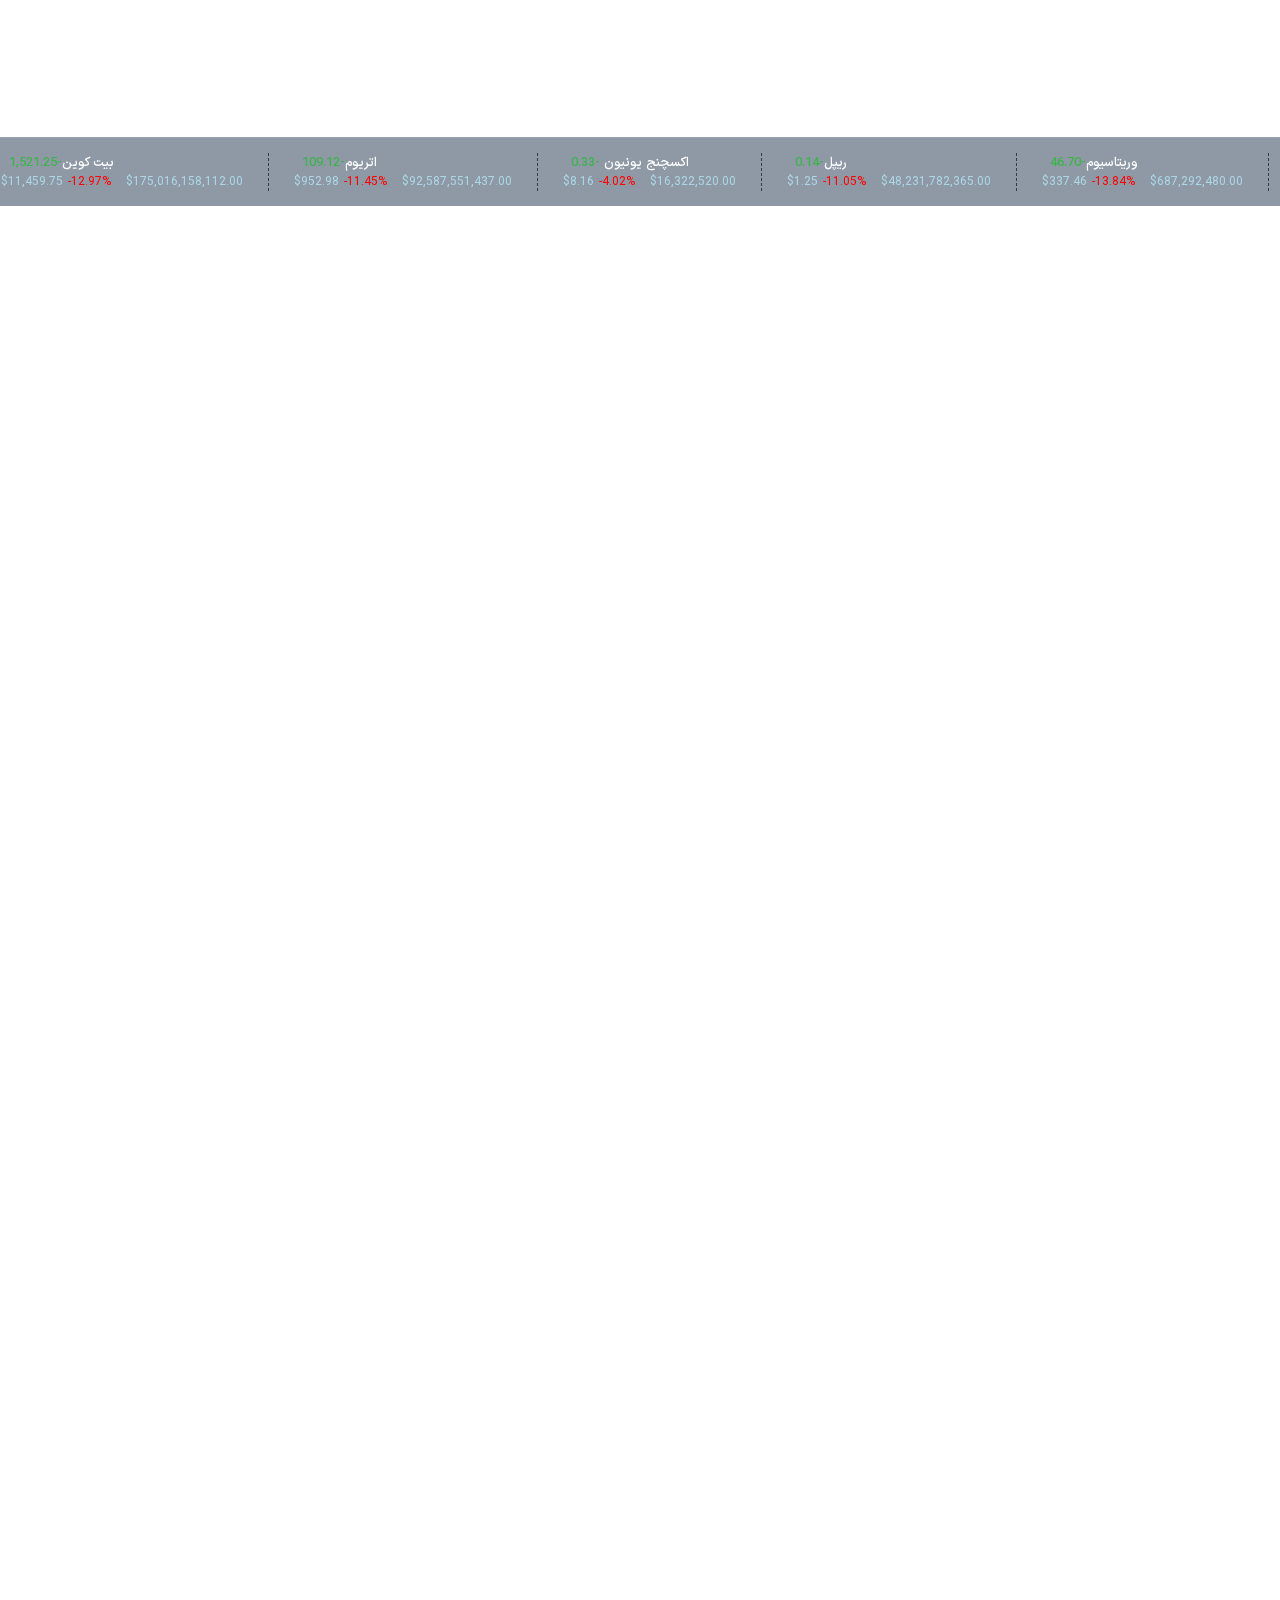
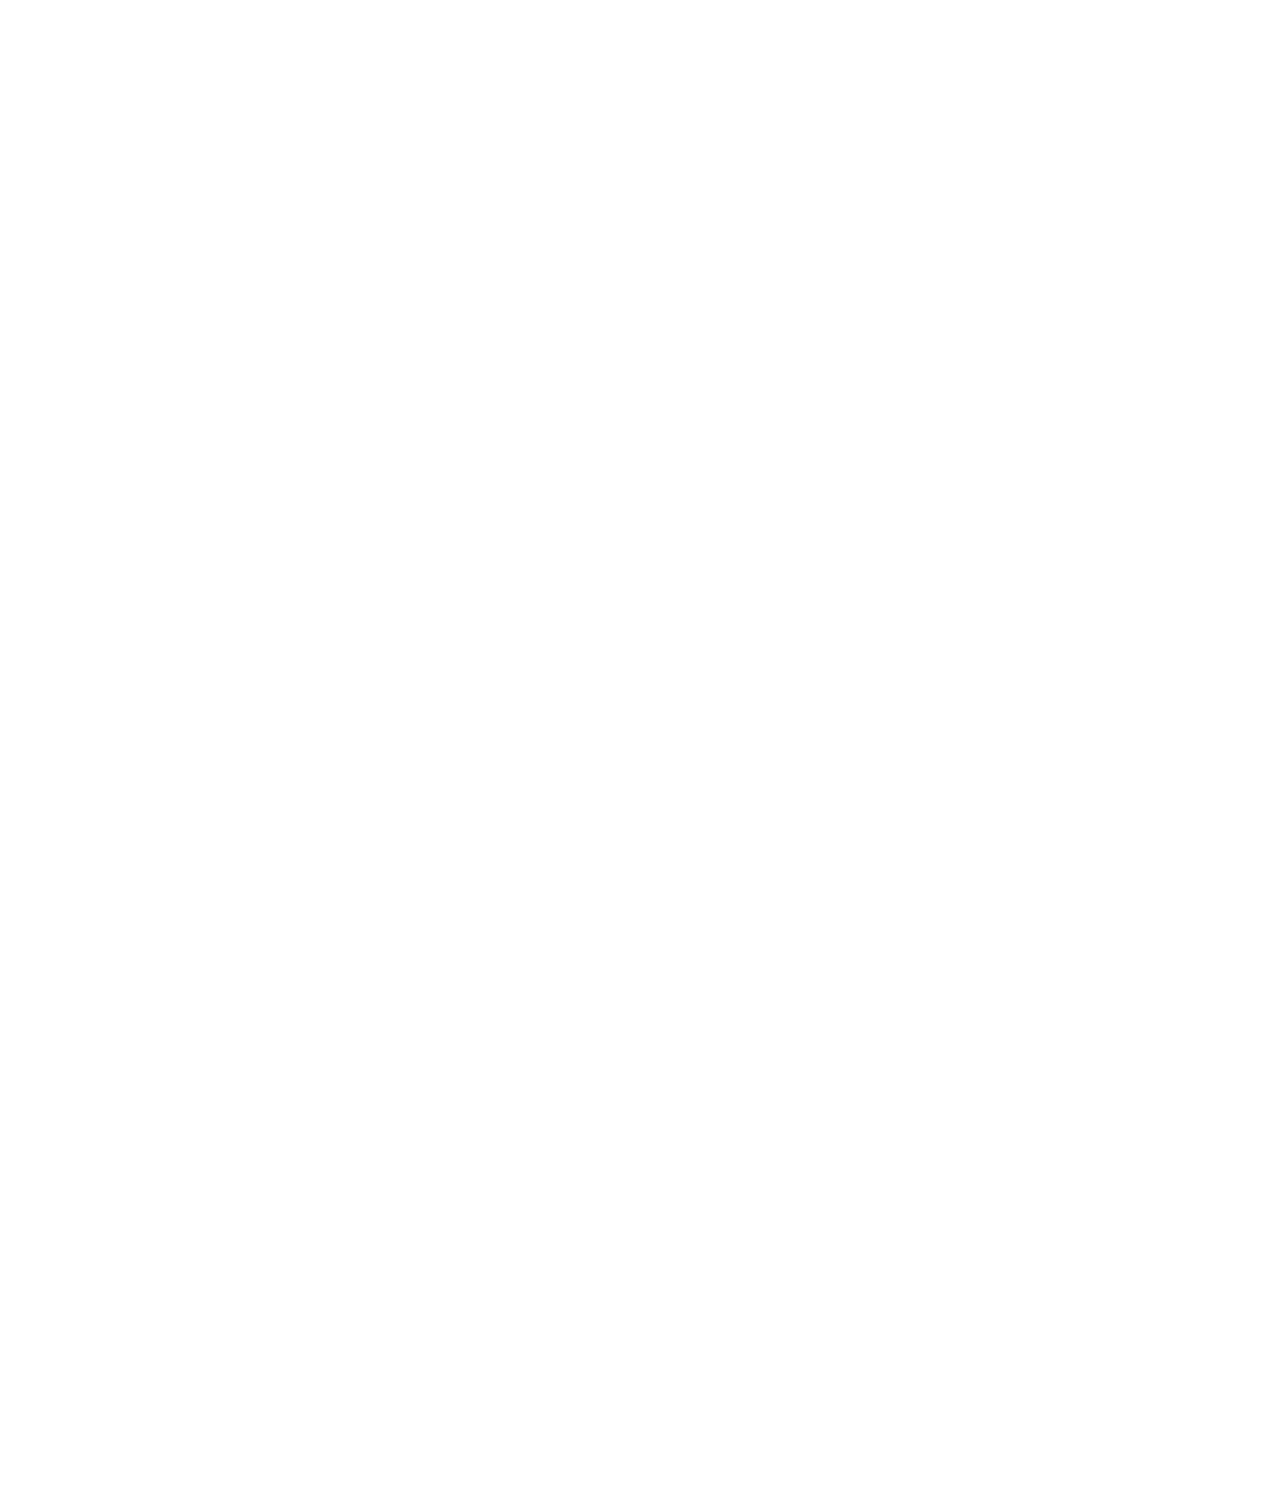
==== index.htm @ 8f0f2290 "new" ====
<!DOCTYPE html>
<html lang="en">

<head>
    <!-- Basic -->
    <meta charset="utf-8">
    <meta http-equiv="X-UA-Compatible" content="IE=edge">
    <!-- Mobile Metas -->
    <meta name="viewport" content="width=device-width, initial-scale=1">
    <meta name="viewport" content="initial-scale=1, maximum-scale=1">
    <!-- Site Metas -->
    <title>
        صرافی ویننس | خرید و فروش و سواپ رمز ارز
    </title>
    <meta name="keywords" content="">
    <meta name="description" content="">
    <meta name="author" content="">
    <!-- Site Icons -->
    <link rel="icon" href="static/landing-three/f4.png" type="image/gif"/>
    <!-- Bootstrap CSS -->
    <link rel="stylesheet" href="/static/landing-three/css/bootstrap.min.css"/>
    <!-- Site CSS -->
    <link rel="stylesheet" href="/static/landing-three/css/style.css"/>
    <!-- Responsive CSS -->
    <link rel="stylesheet" href="/static/landing-three/css/responsive.css"/>
    <!-- Colors CSS -->
    <link rel="stylesheet" href="/static/landing-three/css/colors.css"/>
    <!-- Custom CSS -->
    <link rel="stylesheet" href="/static/landing-two/css/custom.css"/>
    <!-- Counter CSS -->
    <link rel="stylesheet" href="/static/landing-two/css/jquery.countdown.css"/>
    <!-- Wow Animation CSS -->
    <link rel="stylesheet" href="/static/landing-two/css/animate.css"/>
    <!-- Market value slider CSS -->
    <link rel="stylesheet" type="text/css" href="/static/landing-two/css/carouselTicker.css" media="screen"/>

    <!--[if lt IE 9]>
    <script src="https://oss.maxcdn.com/libs/html5shiv/3.7.0/html5shiv.js"></script>
    <script src="https://oss.maxcdn.com/libs/respond.js/1.4.2/respond.min.js"></script>
    <![endif]-->
</head>
<body id="default_theme" class="home_page_1">
<body id="default_theme" class="home_page_1">
<!-- loader -->
<div class="bg_load">
    <img class="loader_animation" src="/static/landing-three/loaders/Loader_img.png" alt="#"/>
</div>
<!-- end loader -->
<!-- header -->
<header id="default_header" class="header_style_1">
    <div class="header_top">
        <div class="container">
            <div class="row">
                <div class="col-md-8 col-sm-8 col-xs-12">
                    <div class="full">
                        <ul class="pull-right header_top_menu cutomer_ser">
                            <li><a href="#"><i class="fa fa-life-ring" aria-hidden="true"></i> پشتیبانی مشتریان</a></li>
                            </li>
                        </ul>
                    </div>
                </div>
                <div class="col-md-4 col-sm-4 col-xs-12">
                    <div class="full">
                         <ul class="pull-left header_top_menu user_login">
                            <li><a href="/login/"><i class="fa fa-sign-in"></i> ورود</a></li>
                            <li><a href="/register/"><i class="fa fa-lock"></i> عضویت</a></li>
                        </ul>
                    </div>
                </div>
            </div>
        </div>
    </div>
    <div class="container">
        <div class="row">
            <div class="full">
                <div class="col-md-2 col-sm-3 col-xs-12">
                    <!-- logo -->
                    <div class="logo">
                        <a href="index.html"><img class="img-responsive" src="/static/landing-three/logos/logo_2.png" alt="logo"/></a>
                    </div>
                    <!-- end logo -->
                </div>
                <div class="col-md-7 col-sm-9 col-xs-12">
                    <!-- menu -->
                    <div class="main_menu">
                        <div id="cssmenu" class="dark_menu">
                            <ul>
                                <li>
                                    <a href="index.html">خانه</a>

                                <li>
                                    <a href="#">درباره ما</a>

                                </li>
                                <li>
                                    <a href="#">قوانین و مقررات</a>

                                </li>
                                <li>
                                    <a href="#footer">تماس با ما</a>

                                </li>

                            </ul>
                        </div>
                    </div>
                    <!-- end menu -->
                </div>
                <div class="col-md-3 hidden-sm col-xs-12">
                    <!-- right header section -->
                    <ul class="social-links">
                        <li><a href="#"><i class="fa fa-facebook"></i></a></li>
                        <li><a href="#"><i class="fa fa-twitter"></i></a></li>
                        <li><a href="#"><i class="fa fa-google-plus"></i></a></li>
                        <li><a href="#"><i class="fa fa-youtube"></i></a></li>
                        <li><a href="#"><i class="fa fa-instagram"></i></a></li>
                    </ul>
                    <div class="search_bar">
                        <button type="button" class="search_btn" data-toggle="modal" data-target="#search_form"><i
                                class="fa fa-search" aria-hidden="true"></i></button>
                    </div>
                    <!-- end right header section -->
                </div>
            </div>
        </div>
    </div>
</header>
<!-- end header -->
<!-- market value slider -->
<section id="main-content" class="">
    <div id="demos">
        <h2 style="display:none;">heading</h2>
        <div id="carouselTicker" class="carouselTicker">
            <ul class="carouselTicker__list">
                <li class="carouselTicker__item">
                    <div class="coin_info">
                        <div class="inner">
                            <div class="coin_name">
                                بیت کوین<span class="update_change_minus">-1,521.25</span>
                            </div>
                            <div class="coin_price">
                                $11,459.75<span class="scsl__change_minus">-12.97%</span>
                            </div>
                            <div class="coin_time">
                                $175,016,158,112.00
                            </div>
                        </div>
                    </div>
                </li>
                <li class="carouselTicker__item">
                    <div class="coin_info">
                        <div class="inner">
                            <div class="coin_name">
                                اتریوم<span class="update_change_minus">-109.12</span>
                            </div>
                            <div class="coin_price">
                                $952.98<span class="scsl__change_minus">-11.45%</span>
                            </div>
                            <div class="coin_time">
                                $92,587,551,437.00
                            </div>
                        </div>
                    </div>
                </li>
                <li class="carouselTicker__item">
                    <div class="coin_info">
                        <div class="inner">
                            <div class="coin_name">
                                اکسچنج یونیون <span class="update_change_minus">-0.33</span>
                            </div>
                            <div class="coin_price">
                                $8.16<span class="scsl__change_minus">-4.02%</span>
                            </div>
                            <div class="coin_time">
                                $16,322,520.00
                            </div>
                        </div>
                    </div>
                </li>
                <li class="carouselTicker__item">
                    <div class="coin_info">
                        <div class="inner">
                            <div class="coin_name">
                                ریپل<span class="update_change_minus">-0.14</span>
                            </div>
                            <div class="coin_price">
                                $1.25<span class="scsl__change_minus">-11.05%</span>
                            </div>
                            <div class="coin_time">
                                $48,231,782,365.00
                            </div>
                        </div>
                    </div>
                </li>
                <li class="carouselTicker__item">
                    <div class="coin_info">
                        <div class="inner">
                            <div class="coin_name">
                                وریتاسیوم<span class="update_change_minus">-46.70</span>
                            </div>
                            <div class="coin_price">
                                $337.46<span class="scsl__change_minus">-13.84%</span>
                            </div>
                            <div class="coin_time">
                                $687,292,480.00
                            </div>
                        </div>
                    </div>
                </li>
                <li class="carouselTicker__item">
                    <div class="coin_info">
                        <div class="inner">
                            <div class="coin_name">
                                دیجیتال کوین<span class="update_change_minus">-0.01</span>
                            </div>
                            <div class="coin_price">
                                $0.07<span class="scsl__change_minus">-14.89%</span>
                            </div>
                            <div class="coin_time">
                                $1,986,979.00
                            </div>
                        </div>
                    </div>
                </li>
                <li class="carouselTicker__item">
                    <div class="coin_info">
                        <div class="inner">
                            <div class="coin_name">
                                بیت کوین<span class="update_change_minus">-1,521.25</span>
                            </div>
                            <div class="coin_price">
                                $11,459.75<span class="scsl__change_minus">-12.97%</span>
                            </div>
                            <div class="coin_time">
                                $175,016,158,112.00
                            </div>
                        </div>
                    </div>
                </li>
                <li class="carouselTicker__item">
                    <div class="coin_info">
                        <div class="inner">
                            <div class="coin_name">
                                اتریوم<span class="update_change_minus">-109.12</span>
                            </div>
                            <div class="coin_price">
                                $952.98<span class="scsl__change_minus">-11.45%</span>
                            </div>
                            <div class="coin_time">
                                $92,587,551,437.00
                            </div>
                        </div>
                    </div>
                </li>
                <li class="carouselTicker__item">
                    <div class="coin_info">
                        <div class="inner">
                            <div class="coin_name">
                                اکسچنج یونیون <span class="update_change_minus">-0.33</span>
                            </div>
                            <div class="coin_price">
                                $8.16<span class="scsl__change_minus">-4.02%</span>
                            </div>
                            <div class="coin_time">
                                $16,322,520.00
                            </div>
                        </div>
                    </div>
                </li>
                <li class="carouselTicker__item">
                    <div class="coin_info">
                        <div class="inner">
                            <div class="coin_name">
                                ریپل<span class="update_change_minus">-0.14</span>
                            </div>
                            <div class="coin_price">
                                $1.25<span class="scsl__change_minus">-11.05%</span>
                            </div>
                            <div class="coin_time">
                                $48,231,782,365.00
                            </div>
                        </div>
                    </div>
                </li>
                <li class="carouselTicker__item">
                    <div class="coin_info">
                        <div class="inner">
                            <div class="coin_name">
                                وریتاسیوم<span class="update_change_minus">-46.70</span>
                            </div>
                            <div class="coin_price">
                                $337.46<span class="scsl__change_minus">-13.84%</span>
                            </div>
                            <div class="coin_time">
                                $687,292,480.00
                            </div>
                        </div>
                    </div>
                </li>
                <li class="carouselTicker__item">
                    <div class="coin_info">
                        <div class="inner">
                            <div class="coin_name">
                                دیجیتال کوین<span class="update_change_minus">-0.01</span>
                            </div>
                            <div class="coin_price">
                                $0.07<span class="scsl__change_minus">-14.89%</span>
                            </div>
                            <div class="coin_time">
                                $1,986,979.00
                            </div>
                        </div>
                    </div>
                </li>
            </ul>
        </div>
    </div>
</section>
<!-- market value slider end -->
<!-- full slider parallax section -->
<section id="full_slider" class="full_slider_inner padding_0">
    <div class="main_slider">
        <div id="bootstrap-touch-slider" class="carousel bs-slider slide  control-round indicators-line"
             data-ride="carousel" data-pause="hover" data-interval="5000">
            <!-- Wrapper For Slides -->
            <div class="carousel-inner" role="listbox">
                <!-- first Slide -->
                <div class="item active">
                    <!-- Slide Background -->
                    <img src="/static/landing-three/slider_img1.png" alt="Bootstrap Touch Slider" class="slide-image"/>
                    <div class="container">
                        <div class="row">
                            <!-- Slide Text Layer -->
                            <div class="slide-text slide_style_left white_fonts">
                                <h2 data-animation="animated"><span style="font-weight: 800;">صرافی <span style="color: #0e6937;">ویننس</span></span><span> <br>بستری امن و مطمئن<br>برای سرمایه گذاری</span> </h2>
                                <a href="#" class="btn btn-default active" style="font-weight: normal;">شروع کن</a>
                                <a href="#" class="btn btn-default" style="font-weight: normal;">حساب رایگان</a>
                            </div>
                        </div>
                    </div>
                </div>
                <!-- end of Slide -->

            </div>
            <!-- End of Wrapper For Slides -->

    </div>
</section>
<!-- end full slider parallax section -->

<!-- section -->
<section class="layout_padding">
    <div class="container">
        <div class="row">
            <div class="col-md-12 col-sm-12 col-xs-12">
                <div class="full">
                    <div class="heading_main">
                        <h2><span>مشاهده لحظه ای قیمت</span></h2>

                    </div>
                </div>
            </div>
        </div>
        <div class="row">
            <div class="col-md-3 col-sm-6 col-xs-12">
                <div class="full">
                    <div class="rate_box" style="background: #3BB54A;">
                        <div class="inner_rate_box">
                            <div class="coin__sort_name_rates">ETH</div>
                            <div class="coin_name_rates">اتریوم</div>
                            <div class="vcw_full_lenth">
                                <div class="vcw_price">
                                    <div class="curry_pr">دلار آمریکا</div>
                                    <div class="value_pr">1.135</div>
                                </div>
                                <div class="vcw_price">
                                    <div class="curry_pr">یورو</div>
                                    <div class="value_pr">2.316</div>
                                </div>
                                <div class="vcw_price">
                                    <div class="curry_pr">پوند</div>
                                    <div class="value_pr">2.036</div>
                                </div>
                            </div>
                            <div class="vcw_full_lenth final_pric">
                                <div class="vcw_price">
                                    <div class="curry_pr pert">2.2%</div>
                                    <div class="value_pr"><i class="fa fa-arrow-circle-o-down"></i> -2.36</div>
                                </div>
                                <div class="vcw_price">
                                    <div class="curry_pr">20%</div>
                                    <div class="value_pr"><i class="fa fa-arrow-circle-o-up"></i> +1.36</div>
                                </div>
                                <div class="vcw_price">
                                    <div class="curry_pr">1.20%</div>
                                    <div class="value_pr"><i class="fa fa-arrow-circle-o-down"></i> -0.89</div>
                                </div>
                            </div>
                        </div>
                    </div>
                </div>
            </div>
            <div class="col-md-3 col-sm-6 col-xs-12">
                <div class="full">
                    <div class="rate_box" style="background: #27415a;">
                        <div class="inner_rate_box">
                            <div class="coin__sort_name_rates">LTC</div>
                            <div class="coin_name_rates">لایت کوین</div>
                            <div class="vcw_full_lenth">
                                <div class="vcw_price">
                                    <div class="curry_pr">دلار آمریکا</div>
                                    <div class="value_pr">1.135</div>
                                </div>
                                <div class="vcw_price">
                                    <div class="curry_pr">یورو</div>
                                    <div class="value_pr">2.316</div>
                                </div>
                                <div class="vcw_price">
                                    <div class="curry_pr">پوند</div>
                                    <div class="value_pr">2.036</div>
                                </div>
                            </div>
                            <div class="vcw_full_lenth final_pric">
                                <div class="vcw_price">
                                    <div class="curry_pr pert">2.2%</div>
                                    <div class="value_pr"><i class="fa fa-arrow-circle-o-down"></i> -2.36</div>
                                </div>
                                <div class="vcw_price">
                                    <div class="curry_pr">20%</div>
                                    <div class="value_pr"><i class="fa fa-arrow-circle-o-up"></i> +1.36</div>
                                </div>
                                <div class="vcw_price">
                                    <div class="curry_pr">1.20%</div>
                                    <div class="value_pr"><i class="fa fa-arrow-circle-o-down"></i> -0.89</div>
                                </div>
                            </div>
                        </div>
                    </div>
                </div>
            </div>
            <div class="col-md-3 col-sm-6 col-xs-12">
                <div class="full">
                    <div class="rate_box" style="background: #27415a;">
                        <div class="inner_rate_box">
                            <div class="coin__sort_name_rates">BTC</div>
                            <div class="coin_name_rates">بیت کوین</div>
                            <div class="vcw_full_lenth">
                                <div class="vcw_price">
                                    <div class="curry_pr">دلار آمریکا</div>
                                    <div class="value_pr">1.135</div>
                                </div>
                                <div class="vcw_price">
                                    <div class="curry_pr">یورو</div>
                                    <div class="value_pr">2.316</div>
                                </div>
                                <div class="vcw_price">
                                    <div class="curry_pr">پوند</div>
                                    <div class="value_pr">2.036</div>
                                </div>
                            </div>
                            <div class="vcw_full_lenth final_pric">
                                <div class="vcw_price">
                                    <div class="curry_pr pert">2.2%</div>
                                    <div class="value_pr"><i class="fa fa-arrow-circle-o-down"></i> -2.36</div>
                                </div>
                                <div class="vcw_price">
                                    <div class="curry_pr">20%</div>
                                    <div class="value_pr"><i class="fa fa-arrow-circle-o-up"></i> +1.36</div>
                                </div>
                                <div class="vcw_price">
                                    <div class="curry_pr">1.20%</div>
                                    <div class="value_pr"><i class="fa fa-arrow-circle-o-down"></i> -0.89</div>
                                </div>
                            </div>
                        </div>
                    </div>
                </div>
            </div>
            <div class="col-md-3 col-sm-6 col-xs-12">
                <div class="full">
                    <div class="rate_box" style="background:#3BB54A">
                        <div class="inner_rate_box">
                            <div class="coin__sort_name_rates">XRP</div>
                            <div class="coin_name_rates">ریپل</div>
                            <div class="vcw_full_lenth">
                                <div class="vcw_price">
                                    <div class="curry_pr">دلار آمریکا</div>
                                    <div class="value_pr">1.135</div>
                                </div>
                                <div class="vcw_price">
                                    <div class="curry_pr">یورو</div>
                                    <div class="value_pr">2.316</div>
                                </div>
                                <div class="vcw_price">
                                    <div class="curry_pr">پوند</div>
                                    <div class="value_pr">2.036</div>
                                </div>
                            </div>
                            <div class="vcw_full_lenth final_pric">
                                <div class="vcw_price">
                                    <div class="curry_pr pert">2.2%</div>
                                    <div class="value_pr"><i class="fa fa-arrow-circle-o-down"></i> -2.36</div>
                                </div>
                                <div class="vcw_price">
                                    <div class="curry_pr">20%</div>
                                    <div class="value_pr"><i class="fa fa-arrow-circle-o-up"></i> +1.36</div>
                                </div>
                                <div class="vcw_price">
                                    <div class="curry_pr">1.20%</div>
                                    <div class="value_pr"><i class="fa fa-arrow-circle-o-down"></i> -0.89</div>
                                </div>
                            </div>
                        </div>
                    </div>
                </div>
            </div>
        </div>
        <div class="row">
            <div class="col-md-12 col-sm-12 col-xs-12">
                <div class="full table-responsive">
                    <table class="table table-striped">
                        <thead>
                        <tr>
                            <th>نماد</th>
                            <th>نام</th>
                            <th>دلار آمریکا</th>
                            <th>خرید از ما</th>
                            <th>فروش به ما</th>
                            <th></th>
                        </tr>
                        </thead>
                        <tbody>
                        
                            
                        
                            
                                <tr>
                                    <td>TRX</td>
                                    <td>ترون</td>
                                    <td>$ 0.08886</td>
                                    <td>2,461</td>
                                    <td>2,461</td>
                                    <td>
                                        <a href="/app/?source=13" class="btn btn-default active">تبدیل</a>
                                    </td>
                                </tr>

                            
                        
                            
                                <tr>
                                    <td>DOGE</td>
                                    <td>دوج کوین</td>
                                    <td>$ 0.2822</td>
                                    <td>7,817</td>
                                    <td>7,817</td>
                                    <td>
                                        <a href="/app/?source=10" class="btn btn-default active">تبدیل</a>
                                    </td>
                                </tr>

                            
                        
                            
                                <tr>
                                    <td>USDT</td>
                                    <td>تتر اتریوم</td>
                                    <td>$ 1.0</td>
                                    <td>27,700</td>
                                    <td>27,700</td>
                                    <td>
                                        <a href="/app/?source=11" class="btn btn-default active">تبدیل</a>
                                    </td>
                                </tr>

                            
                        
                            
                                <tr>
                                    <td>USDT</td>
                                    <td>تتر ترون</td>
                                    <td>$ 1.0</td>
                                    <td>27,700</td>
                                    <td>27,700</td>
                                    <td>
                                        <a href="/app/?source=14" class="btn btn-default active">تبدیل</a>
                                    </td>
                                </tr>

                            
                        
                            
                                <tr>
                                    <td>BTC</td>
                                    <td>بیت کوین</td>
                                    <td>$ 48842.33</td>
                                    <td>1,352,932,541</td>
                                    <td>1,352,932,541</td>
                                    <td>
                                        <a href="/app/?source=9" class="btn btn-default active">تبدیل</a>
                                    </td>
                                </tr>

                            
                        
                        </tbody>
                    </table>
                </div>
            </div>
        </div>
    </div>
</section>
<!-- end section -->
<!-- section -->
<section class="layout_padding dark_bg white_fonts">
    <div class="container">
        <div class="row">
            <div class="col-md-12 col-sm-12 col-xs-12">
                <div class="full">
                    <div class="heading_main">
                        <h2><span>چرا باید ویننس را انتخاب کنیم؟</span></h2>
                        <p>اینجا فرصت ارزشمند سرمایه گذاری سودمند را در اختیارتان قرار می دهیم.<br>ما بستری فراهم نموده ایم تا با ارائه بهترین خدمات معاملاتی، آسودگی خیال و لبخند رضایت از سرمایه گذاری را به شما هدیه دهیم. </p>
                    </div>
                </div>
            </div>
        </div>
        <div class="row" style="margin-top:20px;">
            <div class="col-md-4 col-sm-4 col-xs-12" style="    float: left;">
                <div class="full">
                    <div class="cryto_feature">
                        <ul>
                            <li>
                                <div class="pull-left"><img src="/static/landing-three/f2.png" alt="#"/></div>
                                <div>
                                    <h3>معامله سریع</h3>
                                    <p>کاربری ساده و انجام معاملات درسریع ترین زمان ممکن</p>
                                </div>
                            </li>
                            <li>
                                <div class="pull-left"><img src="/static/landing-three/f3.png" alt="#"/></div>
                                <div>
                                    <h3>تضمین امنیت</h3>
                                    <p>به کارگیری برترین و بروزترین استانداردهای امنیتی در انجام معاملات</p>
                                </div>
                            </li>
                            <li>
                                <div class="pull-left"><img src="/static/landing-three/f4.png" alt="#"/></div>
                                <div>
                                    <h3>کمترین کارمزد</h3>
                                    <p>حمایت ویژه از کاربران در هنگام معاملات و دریافت کمترین کارمزد</p>
                                </div>
                            </li>
                        </ul>
                    </div>
                </div>
            </div>
            <div class="col-md-4 col-sm-4 col-xs-12" style="    float: left;">
                <div class="full digital_earth">
                <div class="earth"></div>
                </div>
            </div>
            <div class="col-md-4 col-sm-4 col-xs-12" style="     float: left;">
                <div class="full">
                    <div class="cryto_feature right_text">
                        <ul>
                            <li>
                                <div>
                                    <h3>مشاوره رایگان</h3>
                                    <p>پاسخ گویی سریع به سوالات شما و رفع مشکلات احتمالی</p>
                                </div>
                                <div class="pull-right"><img src="/static/landing-three/f5.png" alt="#"/></div>
                            </li>
                            <li>
                                <div>
                                    <h3>پشتیبانی 24 ساعته</h3>
                                    <p>حامی و همراه شما در تمام مراحل خرید و فروش ارزهای دیجیتال</p>
                                </div>
                                <div class="pull-right"><img src="/static/landing-three/f6.png" alt="#"/></div>
                            </li>
                            <li>
                                <div>
                                    <h3>رابط کاربری مناسب</h3>
                                    <p>دارای رابط کاربری مناسب و حرفه ای جهت سهولت انجام معاملات</p>
                                </div>
                                <div class="pull-right"><img src="/static/landing-three/f1.png" alt="#"/></div>
                            </li>
                        </ul>
                    </div>
                </div>
            </div>
        </div>
    </div>
</section>
<!-- end section -->
<footer id="footer" class="footer_main">
    <div class="container">
        <div class="row">
            <div class="col-md-3 col-sm-6 col-xs-12">
                <div class="footer_logo">
                    <img src="/static/landing-three/logos/logo_2.png" alt="#"/>
                </div>
                <p class="footer_desc">با سرمایه گذاری در ارز دیجیتال و با استفاده از فناوری بلاک چین تجارت و کسب و کار
                    خود را بهینه کنید.</p>
            </div>
            <div class="col-md-3 col-sm-6 col-xs-12">
                <div class="main-heading right_text">
                    <h2>دسترسی سریع</h2>
                </div>
                <ul class="footer-menu" style="width:50%;">
                    <li><a href="#"><i class="fa fa-angle-left"></i> خانه</a></li>
                    <li><a href="#"><i class="fa fa-angle-left"></i> درباره ما</a></li>
                    <li><a href="#"><i class="fa fa-angle-left"></i> خدمات</a></li>
                    <li><a href="#"><i class="fa fa-angle-left"></i> حامیان</a></li>
                </ul>
                <ul class="footer-menu" style="width:50%;">
                    <li><a href="#"><i class="fa fa-angle-left"></i> تاریخچه</a></li>
                    <li><a href="#"><i class="fa fa-angle-left"></i> رویکرد</a></li>
                    <li><a href="#"><i class="fa fa-angle-left"></i> گواهی نامه</a></li>
                    <li><a href="#"><i class="fa fa-angle-left"></i> اعضا تیم</a></li>
                </ul>
            </div>
            <div class="col-md-3 col-sm-6 col-xs-12">
                <div class="main-heading right_text">
                    <h2>تماس با ما</h2>
                </div>
                <p>خیابان ایران مهر، انتهای ابوذر 7<br>ایران,گرگان<br><span style="font-size:18px;"><a href="tel:01732133421">01732133421</a></span><br><a
                        href="emailto:info@winance.org">info@winance.org</a></p>
            </div>
            <div class="col-md-3 col-sm-6 col-xs-12">
                <div class="main-heading right_text">
                    <h2>ثبت نام در خبرنامه</h2>
                </div>
                <p style="font-size: 17px;line-height: 24px;margin: 0;letter-spacing: 0px;">دریافت آخرین بروزرسانی ها،
                    خبرها و تخفیف ها</p>
                <div class="footer_mail-section" style="width: 90%;">
                    <form>
                        <fieldset>
                            <div class="field">
                                <input placeholder="ایمیل خود را وارد نمایید ..." type="text">
                                <button class="button_custom"><i class="fa fa-envelope" aria-hidden="true"></i></button>
                            </div>
                        </fieldset>
                    </form>
                </div>
                <ul class="social_icons">
                    <li class="social-icon fb"><a href="#"><i class="fa fa-facebook" aria-hidden="true"></i></a></li>
                    <li class="social-icon tw"><a href="#"><i class="fa fa-twitter" aria-hidden="true"></i></a></li>
                    <li class="social-icon gp"><a href="#"><i class="fa fa-google-plus" aria-hidden="true"></i></a></li>
                </ul>
            </div>
        </div>
    </div>
</footer>
<div class="footer-bottom">
    <div class="container">
        <div class="row">
            <div class="col-md-12 col-sm-12 col-xs-12 pull-left">
                <p class="text-center">کلیه محتوا سایت محفوظ می باشد.</p>
            </div>
        </div>
    </div>
</div>
<!-- search form -->
<!-- Modal -->
<div class="modal fade" id="search_form" role="dialog">
    <button type="button" class="cross_btn close" data-dismiss="modal"><span aria-hidden="true">&times;</span></button>
    <div class="search_bar_inner">
        <form class="search_bar_inner_form">
            <div class="field_form">
                <input type="text" placeholder="جستجو"/>
                <button type="submit"><i class="fa fa-search" aria-hidden="true"></i></button>
            </div>
        </form>
    </div>
</div>
<!-- end search form -->
<!-- jQuery (necessary for Bootstrap's JavaScript) -->
<script src="/static/landing-two/js/jquery.min.js"></script>
<!-- custom js -->
<script src="/static/landing-two/js/custom.js"></script>
</body>

</html>
---- static/landing-three/css/style.css ----
/**=================================================
	1. IMPORT FONTS 
=================================================**/
@import url(https://fonts.googleapis.com/css?family=Source+Sans+Pro:300,400,400i,600,700,900);
@import url('https://fonts.googleapis.com/css?family=Raleway:100,100i,200,200i,300,300i,400,400i,500,500i,600,600i,700,700i,800,800i,900,900i');
@import url('https://fonts.googleapis.com/css?family=Poppins:100,100i,200,200i,300,300i,400,400i,500,500i,600,600i,700,700i,800,800i,900,900i');
@import url(https://fonts.googleapis.com/css?family=Roboto:300,400,400i,500,500i,700,700i);
@import url(https://fonts.googleapis.com/css?family=Arvo:400,400i,700,700i);
@import url('https://fonts.googleapis.com/css?family=Oswald:200,300,400,500,600,700');
/**================================================= 
	2. IMPORT FILES
=================================================**/
@import url(animate.css);
@import url(font-awesome.min.css);
@import url(fontiran.css);
/**=================================================
	3. BASIC 
=================================================**/
/**=================================================
	3. BASIC 
=================================================**/

/* @font-face { */
    /* font-family: iranyekan; */
    /* font-style: normal; */
    /* font-weight: bold; */
    /* src: url('../fonts/iransans/iranyekanwebboldfanum.woff'); */
    /* src: url('../fonts/iransans/eot/iranyekanwebboldfanum.eot?#iefix') format('embedded-opentype'), IE6-8 url('../fonts/woff/iranyekanwebboldfanum.woff') format('woff'), FF3.6+, IE9, Chrome6+, Saf5.1+ url('../fonts/ttf/iranyekanwebboldfanum.ttf') format('truetype'); */
/* } */

/* @font-face { */
    /* font-family: iranyekan; */
    /* font-style: normal; */
    /* font-weight: 100; */
    /* src: url('../fonts/iransans/eot/iranyekanwebthinfanum.eot'); */
    /* src: url('../fonts/iransans/eot/iranyekanwebthinfanum.eot?#iefix') format('embedded-opentype'), IE6-8 url('../fonts/woff/iranyekanwebthinfanum.woff') format('woff'), FF3.6+, IE9, Chrome6+, Saf5.1+ url('../fonts/ttf/iranyekanwebthinfanum.ttf') format('truetype'); */
/* } */

/* @font-face { */
    /* font-family: iranyekan; */
    /* font-style: normal; */
    /* font-weight: 300; */
    /* src: url('../fonts/iransans/eot/iranyekanweblightfanum.eot'); */
    /* src: url('../fonts/iransans/eot/iranyekanweblightfanum.eot?#iefix') format('embedded-opentype'), IE6-8 url('../fonts/woff/iranyekanweblightfanum.woff') format('woff'), FF3.6+, IE9, Chrome6+, Saf5.1+ url('../fonts/ttf/iranyekanweblightfanum.ttf') format('truetype'); */
/* } */

/* @font-face {
    font-family: iranyekan;
    font-style: normal;
    font-weight: normal;
    src: url('../fonts/iransans/eot/iranyekanwebregularfanum.eot');
    src: url('../fonts/iransans/eot/iranyekanwebregularfanum.eot?#iefix') format('embedded-opentype'), IE6-8 url('../fonts/woff/iranyekanwebregularfanum.woff') format('woff'), /* FF3.6+, IE9, Chrome6+, Saf5.1+*/ url('../fonts/ttf/iranyekanwebregularfanum.ttf') format('truetype');
/* } */ 

  
  @font-face {
	font-family: iranyekan;
	font-style: normal;
	font-weight: bold;
	src: url('../fonts/iranyekan/WebFonts/fonts/eot/IRANYekanWebBold.eot');
	src: url('../fonts/iranyekan/WebFonts/fonts/eot/iranyekanwebbold.eot') format('embedded-opentype'),  /* IE6-8 */
		 url('../fonts/iranyekan/WebFonts/fonts/woff/iranyekanwebbold.woff') format('woff'),  /* FF3.6+, IE9, Chrome6+, Saf5.1+*/
		 url('../fonts/iranyekan/WebFonts/fonts/woff2/iranyekanwebbold.woff2') format('woff2'),  /* FF39+,Chrome36+, Opera24+*/
		 url('../fonts/iranyekan/WebFonts/fonts/ttf/iranyekanwebbold.ttf') format('truetype');
}

@font-face {
	font-family: iranyekan;
	font-style: normal;
	font-weight: 100;
	src: url('../fonts/iranyekan/WebFonts/fonts/eot/iranyekanwebthin.eot');
	src: url('../fonts/iranyekan/WebFonts/fonts/eot/iranyekanwebthin.eot?#iefix') format('embedded-opentype'),  /* IE6-8 */
		 url('../fonts/iranyekan/WebFonts/fonts/woff/iranyekanwebthin.woff') format('woff'),  /* FF3.6+, IE9, Chrome6+, Saf5.1+*/
		 url('../fonts/iranyekan/WebFonts/fonts/woff2/iranyekanwebthin.woff2') format('woff2'),  /* FF39+,Chrome36+, Opera24+*/
		 url('../fonts/iranyekan/WebFonts/fonts/ttf/iranyekanwebthin.ttf') format('truetype');
}

@font-face {
	font-family: iranyekan;
	font-style: normal;
	font-weight: 300;
	src: url('../fonts/iranyekan/WebFonts/fonts/eot/iranyekanweblight.eot');
	src: url('../fonts/iranyekan/WebFonts/fonts/eot/iranyekanweblight.eot?#iefix') format('embedded-opentype'),  /* IE6-8 */
		 url('../fonts/iranyekan/WebFonts/fonts/woff/iranyekanweblight.woff') format('woff'),  /* FF3.6+, IE9, Chrome6+, Saf5.1+*/
		 url('../fonts/iranyekan/WebFonts/fonts/woff2/iranyekanweblight.woff2') format('woff2'),  /* FF39+,Chrome36+, Opera24+*/
		 url('../fonts/iranyekan/WebFonts/fonts/ttf/iranyekanweblight.ttf') format('truetype');
}

@font-face {
	font-family: iranyekan;
	font-style: normal;
	font-weight: normal;
	src: url('../fonts/iranyekan/WebFonts/fonts/eot/iranyekanwebregular.eot');
	src: url('../fonts/iranyekan/WebFonts/fonts/eot/iranyekanwebregular.eot?#iefix') format('embedded-opentype'),  /* IE6-8 */
		 url('../fonts/iranyekan/WebFonts/fonts/woff/iranyekanwebregular.woff') format('woff'),  /* FF3.6+, IE9, Chrome6+, Saf5.1+*/
		 url('../fonts/iranyekan/WebFonts/fonts/woff2/iranyekanwebregular.woff2') format('woff2'), /* FF39+,Chrome36+, Opera24+*/
		 url('../fonts/iranyekan/WebFonts/fonts/ttf/iranyekanwebregular.ttf') format('truetype');
}

@font-face {
	font-family: iranyekan;
	font-style: normal;
	font-weight: 500;
	src: url('../fonts/iranyekan/WebFonts/fonts/eot/iranyekanwebmedium.eot');
	src: url('../fonts/iranyekan/WebFonts/fonts/eot/iranyekanwebmedium.eot?#iefix') format('embedded-opentype'),  /* IE6-8 */
		 url('../fonts/iranyekan/WebFonts/fonts/woff/iranyekanwebmedium.woff') format('woff'),  /* FF3.6+, IE9, Chrome6+, Saf5.1+*/
		 url('../fonts/iranyekan/WebFonts/fonts/woff2/iranyekanwebmedium.woff2') format('woff2'),  /* FF39+,Chrome36+, Opera24+*/
		 url('../fonts/iranyekan/WebFonts/fonts/ttf/iranyekanwebmedium.ttf') format('truetype');
}

@font-face {
	font-family: iranyekan;
	font-style: normal;
	font-weight: 800;
	src: url('../fonts/iranyekan/WebFonts/fonts/eot/iranyekanwebextrabold.eot');
	src: url('../fonts/iranyekan/WebFonts/fonts/eot/iranyekanwebextrabold.eot?#iefix') format('embedded-opentype'),  /* IE6-8 */
		 url('../fonts/iranyekan/WebFonts/fonts/woff/iranyekanwebextrabold.woff') format('woff'),  /* FF3.6+, IE9, Chrome6+, Saf5.1+*/
		 url('../fonts/iranyekan/WebFonts/fonts/woff2/iranyekanwebextrabold.woff2') format('woff2'),  /* FF39+,Chrome36+, Opera24+*/
		 url('../fonts/iranyekan/WebFonts/fonts/ttf/iranyekanwebextrabold.ttf') format('truetype');
}

@font-face {
	font-family: iranyekan;
	font-style: normal;
	font-weight: 850;
	src: url('../fonts/iranyekan/WebFonts/fonts/eot/iranyekanwebblack.eot');
	src: url('../fonts/iranyekan/WebFonts/fonts/eot/iranyekanwebblack.eot?#iefix') format('embedded-opentype'),  /* IE6-8 */
		 url('../fonts/iranyekan/WebFonts/fonts/woff/iranyekanwebblack.woff') format('woff'),  /* FF3.6+, IE9, Chrome6+, Saf5.1+*/
		 url('../fonts/iranyekan/WebFonts/fonts/woff2/iranyekanwebblack.woff2') format('woff2'),  /* FF39+,Chrome36+, Opera24+*/
		 url('../fonts/iranyekan/WebFonts/fonts/ttf/iranyekanwebblack.ttf') format('truetype');
}

@font-face {
	font-family: iranyekan;
	font-style: normal;
	font-weight: 900;
	src: url('../fonts/iranyekan/WebFonts/fonts/eot/iranyekanwebextrablack.eot');
	src: url('../fonts/iranyekan/WebFonts/fonts/eot/iranyekanwebextrablack.eot?#iefix') format('embedded-opentype'),  /* IE6-8 */
		 url('../fonts/iranyekan/WebFonts/fonts/woff/iranyekanwebextrablack.woff') format('woff'),  /* FF3.6+, IE9, Chrome6+, Saf5.1+*/
		 url('../fonts/iranyekan/WebFonts/fonts/woff2/iranyekanwebextrablack.woff2') format('woff2'),  /* FF39+,Chrome36+, Opera24+*/
		 url('../fonts/iranyekan/WebFonts/fonts/ttf/iranyekanwebextrablack.ttf') format('truetype');
}
/**=================================================
	3. BASIC 
=================================================**/


* {
    margin: 0;
    padding: 0;
    outline: none !important;
    box-sizing: border-box;
}

html, body {
    color: #898989;
    font-size: 15px;
    font-family: 'IRANSansX', sans-serif;
    line-height: normal;
    font-weight: 400;
    overflow-x: hidden;
}

body {
    overflow-x: hidden;
    direction: rtl;
    text-align: right;
}

body.demos .section {
    background: url(images/bg.html) repeat top center #f2f3f5;
}

body.demos .section-title img {
    max-width: 280px;
    display: block;
    margin: 10px auto;
}

body.demos .service-widget h3 {
    border-bottom: 1px solid #ededed;
    font-size: 18px;
    padding: 20px 0;
    background-color: #ffffff;
}

body.demos .service-widget {
    margin: 0 0 30px;
    padding: 30px;
    background-color: #fff
}

body.demos .container-fluid {
    max-width: 1080px
}

a {
    color: #1f1f1f;
    text-decoration: none !important;
    outline: none !important;
    -webkit-transition: all .3s ease-in-out;
    -moz-transition: all .3s ease-in-out;
    -ms-transition: all .3s ease-in-out;
    -o-transition: all .3s ease-in-out;
    transition: all .3s ease-in-out;
}

h1, h2, h3, h4, h5, h6 {
    letter-spacing: 0;
    font-weight: normal;
    position: relative;
    padding: 0;
    font-weight: normal;
    line-height: normal;
    color: #1f1f1f;
    margin: 0
}

h6 {
    font-size: 14px;
    margin-bottom: 10px;
}

h1 {
    font-size: 24px
}

.small_heading.main-heading h2 {
    font-size: 21px;
}

.small_heading.main-heading::after {
    top: 18px;
}

.small_heading.main-heading {
    margin-bottom: 20px;
    width: 100%;
}

h3 {
    font-size: 18px
}

h4 {
    font-size: 16px
}

h5 {
    font-size: 14px
}

h1 a, h2 a, h3 a, h4 a, h5 a, h6 a {
    color: #212121;
    text-decoration: none !important;
    opacity: 1
}

canvas {
    display: block;
    vertical-align: bottom;
}

ol, ul {
    list-style: none;
    margin: 0;
}

a {
    text-decoration: none;
    outline: none;
}

a, .btn {
    text-decoration: none !important;
    outline: none !important;
    -webkit-transition: all .3s ease-in-out;
    -moz-transition: all .3s ease-in-out;
    -ms-transition: all .3s ease-in-out;
    -o-transition: all .3s ease-in-out;
    transition: all .3s ease-in-out;
}

.btn-custom {
    margin-top: 20px;
    background-color: transparent;
    border: 2px solid #ddd;
    padding: 12px 40px;
    font-size: 16px;
}

.button_section {
    float: left;
    width: 100%;
}

a.btn, button.btn {
    min-width: 170px;
    height: 50px;
    border-radius: 100px;
    padding: 0;
    text-align: center;
    line-height: 52px;
    font-size: 16px;
    font-weight: 400;
    text-transform: uppercase;
    margin-top: 0;
    color: #fff;
    border: solid transform 1px;
    border: solid #fff 1px;
}

.btn.dark_gray_bt {
    background: #252525;
}

a.btn.border_btn {
    border: solid #fff 1px;
    background: transparent;
}

a.btn.border_btn:hover, a.btn.border_btn:focus {
    background: #3bb54a;
    border-color: #3bb54a;
    color: #031629;
}

a.btn:hover, button.btn:hover, a.btn:focus, button.btn:focus {
    background: #252525;
    color: #fff;
}

button.btn.white_btn, a.btn.white_btnbutton.btn.white_btn, a.btn.white_btn {
    background: #fff;
    padding: 0 50px;
}

.padding-bottom_0 {
    padding-bottom: 0 !important;
}

.padding-top_0 {
    padding-top: 0 !important;
}

.padding-bottom_1 {
    padding-bottom: 10px !important;
}

.padding-bottom_2 {
    padding-bottom: 20px !important;
}

.padding-bottom_3 {
    padding-bottom: 30px !important;
}

.padding-bottom_4 {
    padding-bottom: 40px !important;
}

.padding-bottom_5 {
    padding-bottom: 50px !important;
}

.color_black p, .color_black ul, .color_black ul li {
    color: #000;
}

.black_color {
    color: #000;
}

.semi_bold {
    font-weight: 600;
}

.lead {
    font-size: 18px;
    line-height: 30px;
    color: #767676;
    margin: 0;
    padding: 0;
}

blockquote {
    margin: 20px 0 20px;
    padding: 30px;
    border: none;
}

.margin_0 {
    margin: 0 !important;
}

.padding_0 {
    padding: 0 !important;
}

h2 {
    font-size: 45px;
    color: #222;
    line-height: 36px;
    font-weight: 600;
    text-transform: none;
    line-height: normal;
    letter-spacing: -0.5px;
}

.layout_padding_2 {
    padding: 90px 0;
}

.heading_main h2::after {
    content: "";
    width: 20px;
    height: 20px;
    margin: 6px auto 0;
    display: block;
    border: solid #fff 4px;
    transform: rotate(0);
    box-shadow: 0 0 0 5px #27415a;
    background: #27415a;
    border-radius: 100%;
}

.dark_bg .heading_main h2::after {
    background: #041e37;
    box-shadow: 0 0 0 5px #041e37;
    border-color: #3bb54a;
}

.heading_main span {
    color: #27415a;
    font-weight: normal;
}

.heading_main span::after {
    border-bottom: solid #27415a 4px;
    color: #fff;
    padding-bottom: 15px;
    content: "";
    display: block;
    width: 120px;
    margin: 0 auto -18px;
}

h3 {
    font-size: 20px;
    color: #041e37;
    line-height: normal;
    font-weight: 500;
    text-transform: none;
    margin: 20px 0 10px;
}

h4 {
    font-size: 16px;
    line-height: 20px;
    font-weight: 500;
    text-transform: uppercase;
    margin: 20px 0 10px 0;
    color: #041e37;
}

h5 {
    font-size: 15px;
    font-weight: 700;
    text-transform: uppercase;
    margin: 0;
    line-height: normal;
    color: #000;
}

p {
    color: #333;
    font-size: 14px;
    line-height: 24px;
    text-align: center;
    letter-spacing: 0.5px;
}

hr {
    margin-top: 20px;
    margin-bottom: 20px;
    border-top: 1px dashed rgba(0, 0, 0, .2);
}

p.large {
    color: #898989;
    font-size: 18px;
    font-weight: 600;
}

p.large_2 {
    font-weight: 500;
    font-size: 18px;
    color: #898989;
}

button, input, select, textarea, option {
    font-family: 'IRANSansX', sans-serif;
}

a#submit {
    z-index: 1;
}

a:hover, a:focus {
    color: #000;
    text-decoration: none;
}

.span1, .span2, .span3, .span4, .span5, .span6, .span7, .span8, .span9, .span10 {
    padding: 0 15px;
    float: left;
    min-height: 25px;
}

.border_radius_0 {
    border-radius: 0 !important;
}

.span1 {
    width: 10%;
}

.span2 {
    width: 20%;
}

.span3 {
    width: 30%;
}

.span4 {
    width: 40%;
}

.span5 {
    width: 50%;
}

.span6 {
    width: 60%;
}

.span7 {
    width: 70%;
}

.span8 {
    width: 80%;
}

.span9 {
    width: 90%;
}

.span10 {
    width: 100%;
}

.container {
    width: 1200px;
}

.section_padding {
    padding: 80px 0 100px;
}

.layout_padding {
    padding: 80px 0;
}

.full {
    width: 100%;
    float: right;
    margin: 0;
    padding: 0;
}

.top_80 {
    top: 80px;
}

.vertical-center {
    display: flex;
    align-items: center;
    height: 100%;
    width: 100%;
}

.right_side {
    float: right;
}

.right_text {
    text-align: right;
}

.left_side {
    float: left;
}

.left_text {
    text-align: left;
}

.center_text {
    text-align: center;
}

.center {
    width: 100%;
    display: flex;
    justify-content: center;
}

.border_dotted_circle {
    border: dotted #e1e1e1 3px;
    width: 170px;
    height: 170px;
    border-radius: 100%;
    display: flex;
    justify-content: center;
    align-items: center;
    position: relative;
    z-index: 1;
}

.border_dotted_circle:hover, .border_dotted_circle:focus {
    border: dotted #e1e1e1 3px;
    animation-name: rotate;
    animation-duration: 2s;
    animation-iteration-count: infinite;
    animation-timing-function: linear;
    -webkit-animation-name: rotate;
    -webkit-animation-duration: 2s;
    -webkit-animation-iteration-count: infinite;
    -webkit-animation-timing-function: linear;
    -moz-animation-name: rotate;
    -moz-animation-duration: 2s;
    -moz-animation-iteration-count: infinite;
    -moz-animation-timing-function: linear;
    -ms-animation-name: rotate;
    -ms-animation-duration: 5s;
    -ms-animation-iteration-count: infinite;
    -ms-animation-timing-function: linear;
    -o-animation-name: rotate;
    -o-animation-duration: 2s;
    -o-animation-iteration-count: infinite;
    -o-animation-timing-function: linear;
}

@-webkit-keyframes rotate {
    from {
        -webkit-transform: rotate(0deg);
        -moz-transform: rotate(0deg);
        -ms-transform: rotate(0deg);
        -o-transform: rotate(0deg);
        transform: rotate(0deg);
    }
    to {
        -webkit-transform: rotate(360deg);
        -moz-transform: rotate(360deg);
        -ms-transform: rotate(360deg);
        -o-transform: rotate(360deg);
        transform: rotate(360deg);
    }
}

@-moz-keyframes rotate {
    from {
        -moz-transform: rotate(0deg);
    }
    to {
        -moz-transform: rotate(360deg);
    }
}

.white_fonts p, .white_fonts h1, .white_fonts h2, .white_fonts h3, .white_fonts h4, .white_fonts h5, .white_fonts h6, .white_fonts ul, .white_fonts ul li, .white_fonts ul li a, .white_fonts ul i, .white_fonts .post_info i, .white_fonts div, .white_fonts a.read_more {
    color: #fff !important;
}

section.background_bg_bottom {
    background-repeat: repeat-x !important;
    background-position: bottom center !important;
}

.parallax_bg {
    background-repeat: no-repeat;
    background-position: center center;
    background-size: cover;
}

.dark_gray {
    background-color: #252525;
    min-height: 400px;
}

.list_style_1 {
    font-size: 14px;
    font-weight: 500;
    margin: 20px 0 15px;
}

.list_style_1 i {
    float: left;
    margin: 3px 16px 0 0;
}

.light_silver {
    background: #f4f6fe;
}

.light_silver_2 {
    background: #f8f8f8 !important;
}

.padding-bottom_5 {
    padding-bottom: 50px !important;
}

hr.dottad_border {
    border-top: dotted 3px;
    margin: 80px 0;
}

.margin_bottom_30_all {
    margin-bottom: 30px;
}

.margin_bottom_20_all {
    margin-bottom: 20px;
}

.margin_bottom_0 {
    margin-bottom: 0px !important;
}

button {
    cursor: pointer;
}

.btn.main_btn {
    background: #041e37;
    border: solid #041e37 1px;
    font-size: 15px;
    line-height: 48px;
    font-weight: 500;
    margin-top: 25px;
}

.btn.main_btn:hover, .btn.main_btn:focus {
    background: #3bb54a;
    color: #182e45;
    border-color: #3bb54a;
}

.modal-open {
    overflow: hidden;
    padding: 0 !important;
}

/**=================================================
	4. LOADER 
=================================================**/
.bg_load {
    float: left;
    position: fixed;
    width: 100%;
    text-align: center;
    height: 100%;
    z-index: 999;
    top: 0;
    background: #031629;
    left: 0;
    display: flex;
    justify-content: center;
    align-items: center;
}

.bg_load img {
    width: auto;
}

.loader_animation {
    animation-name: rotatey;
    animation-duration: 2s;
    animation-iteration-count: infinite;
    animation-timing-function: linear;
    -webkit-animation-name: rotatey;
    -webkit-animation-duration: 2s;
    -webkit-animation-iteration-count: infinite;
    -webkit-animation-timing-function: linear;
    -moz-animation-name: rotatey;
    -moz-animation-duration: 2s;
    -moz-animation-iteration-count: infinite;
    -moz-animation-timing-function: linear;
    -ms-animation-name: rotatey;
    -ms-animation-duration: 2s;
    -ms-animation-iteration-count: infinite;
    -ms-animation-timing-function: linear;
    -o-animation-name: rotatey;
    -o-animation-duration: 2s;
    -o-animation-iteration-count: infinite;
    -o-animation-timing-function: linear;
}

@-webkit-keyframes rotatey {
    from {
        -webkit-transform: rotatey(0deg);
        -moz-transform: rotatey(0deg);
        -ms-transform: rotatey(0deg);
        -o-transform: rotatey(0deg);
        transform: rotatey(0deg);
    }
    to {
        -webkit-transform: rotatey(360deg);
        -moz-transform: rotatey(360deg);
        -ms-transform: rotatey(360deg);
        -o-transform: rotatey(360deg);
        transform: rotatey(360deg);
    }
}

@-moz-keyframes rotatey {
    from {
        -moz-transform: rotatey(0deg);
    }
    to {
        -moz-transform: rotatey(360deg);
    }
}

.full_layout_without_container {
    padding: 80px 15px 50px;
}

.opacity_half_color {
    opacity: 0.5;
}

.opacity_70_color {
    opacity: 0.7;
}

.padding_75 {
    padding: 75px 0;
}

.dark_bg .heading_main span {
    color: #fff;
}

.dark_bg .heading_main span::after {
    border-color: #fff;
}

/**=================================================
	5. HEADER 
=================================================**/
header {
    box-shadow: 0 0 60px -35px #000;
    z-index: 2;
    position: relative;
    background: #1b334d;
}

/**----- HEADER TOP -----**/
.header_top {
    border-bottom: solid rgba(255, 255, 255, .1) 1px;
    min-height: 40px;
    background: #3bb54a;
}

.header_top_menu li {
    float: left;
}

.header_top_menu {
    margin: 8px 0 7px;
}

.header_top p.inform_cont i {
    font-size: 17px;
    position: relative;
    top: 2px;
    margin-right: 2px;
}

.header_top p.inform_cont {
    float: left;
    font-size: 12px;
    margin: 10px 15px 9px 0;
    color: #fff;
}

.header_top_menu li a {
    color: #041e37;
    font-size: 14px;
}

.header_top_menu li a:hover, .header_top_menu li a:focus {
    color: #000;
}

.cutomer_ser li {
    margin-right: 20px;
}

.user_login li {
    margin-left: 20px;
}

/**----- LOGO -----**/
.logo {
    margin: 21px 0 0;
}

/**----- MENU -----**/
.main_menu {
    float: left;
    width: 100%;
    display: flex;
    justify-content: center;
    margin: 24px 0 0;
}

#cssmenu, #cssmenu ul, #cssmenu ul li, #cssmenu ul li a, #cssmenu #menu-button {
    margin: 0;
    padding: 0;
    border: 0;
    list-style: none;
    line-height: 1;
    display: block;
    position: relative;
    -webkit-box-sizing: border-box;
    -moz-box-sizing: border-box;
    box-sizing: border-box;
}

#cssmenu:after, #cssmenu > ul:after {
    content: ".";
    display: block;
    clear: both;
    visibility: hidden;
    line-height: 0;
    height: 0;
}

#cssmenu #menu-button {
    display: none;
}

#cssmenu {
    float: right;
}

#cssmenu > ul > li {
    float: right;
}

#cssmenu.align-center > ul {
    font-size: 0;
    text-align: center;
}

#cssmenu.align-center > ul > li {
    display: inline-block;
    float: none;
}

#cssmenu.align-center ul ul {
    text-align: left;
}

#cssmenu.align-right > ul > li {
    float: right;
}

#cssmenu > ul > li > a {
    padding: 17px 15px;
    font-size: 15px;
    letter-spacing: 0px;
    text-decoration: none;
    color: #fff;
    font-weight: 500;
    text-transform: none;
}

#cssmenu > ul > li:hover > a {
    color: #3bb54a;
}

#cssmenu > ul > li.has-sub > a {
    padding-right: 30px;
}

#cssmenu > ul > li.has-sub:hover > a:after, #cssmenu > ul > li.has-sub:focus > a:after {
    background: #3bb54a;
}

#cssmenu > ul > li.has-sub > a:after {
    position: absolute;
    top: 22px;
    right: 11px;
    width: 8px;
    height: 2px;
    display: block;
    background: #fff;
    content: '';
}

#cssmenu > ul > li.has-sub > a:before {
    position: absolute;
    top: 19px;
    right: 14px;
    display: block;
    width: 2px;
    height: 8px;
    background: #fff;
    content: '';
    -webkit-transition: all .25s ease;
    -moz-transition: all .25s ease;
    -ms-transition: all .25s ease;
    -o-transition: all .25s ease;
    transition: all .25s ease;
}

#cssmenu > ul > li.has-sub:hover > a:before {
    top: 23px;
    height: 0;
}

#cssmenu ul ul {
    position: absolute;
    left: -9999px;
}

#cssmenu.align-right ul ul {
    text-align: right;
}

#cssmenu ul ul li {
    height: 0;
    -webkit-transition: all .25s ease;
    -moz-transition: all .25s ease;
    -ms-transition: all .25s ease;
    -o-transition: all .25s ease;
    transition: all .25s ease;
}

#cssmenu li:hover > ul {
    left: auto;
}

#cssmenu.align-right li:hover > ul {
    left: auto;
    right: 0;
}

#cssmenu li:hover > ul > li {
    height: 45px;
}

#cssmenu ul ul ul {
    margin-left: 100%;
    top: 0;
}

#cssmenu.align-right ul ul ul {
    margin-left: 0;
    margin-right: 100%;
}

#cssmenu ul ul li a {
    border-bottom: 1px solid rgba(150, 150, 150, 0.15);
    padding: 15px 20px 15px;
    width: 215px;
    font-size: 14px;
    text-decoration: none;
    color: #27415a;
    font-weight: 400;
    background: #fff;
    text-transform: none;
}

#cssmenu ul ul li:last-child > a, #cssmenu ul ul li.last-item > a {
    border-bottom: 0;
}

#cssmenu ul ul li:hover > a, #cssmenu ul ul li a:hover {
    color: #27415a;
    background: #3bb54a;
}

#cssmenu ul ul li.has-sub > a:after {
    position: absolute;
    top: 20px;
    right: 11px;
    width: 10px;
    height: 2px;
    display: block;
    background: #27415a;
    content: '';
}

#cssmenu.align-right ul ul li.has-sub > a:after {
    right: auto;
    left: 11px;
}

#cssmenu ul ul li.has-sub > a:before {
    position: absolute;
    top: 16px;
    right: 15px;
    display: block;
    width: 2px;
    height: 10px;
    background: #27415a;
    content: '';
    -webkit-transition: all .25s ease;
    -moz-transition: all .25s ease;
    -ms-transition: all .25s ease;
    -o-transition: all .25s ease;
    transition: all .25s ease;
}

#cssmenu.align-right ul ul li.has-sub > a:before {
    right: auto;
    left: 14px;
}

#cssmenu ul ul > li.has-sub:hover > a:before {
    top: 17px;
    height: 0;
}

#cssmenu.small-screen {
    width: 100%;
    background: #3bb54a;
}

#cssmenu.small-screen ul {
    width: 100%;
    display: none;
}

#cssmenu.small-screen.align-center > ul {
    text-align: left;
}

#cssmenu.small-screen ul li {
    width: 100%;
    border-top: 1px solid rgba(120, 120, 120, 0.2);
}

#cssmenu.small-screen ul ul li, #cssmenu.small-screen li:hover > ul > li {
    height: auto;
}

#cssmenu.small-screen ul li a, #cssmenu.small-screen ul ul li a {
    width: 100%;
    border-bottom: 0;
    color: #041e37;
}

#cssmenu.small-screen > ul > li {
    float: none;
}

#cssmenu.small-screen ul ul li a {
    padding-left: 25px;
}

#cssmenu.small-screen ul ul ul li a {
    padding-left: 35px;
}

#cssmenu.small-screen ul ul li a {
    color: #041e37;
    background: none;
}

#cssmenu.small-screen ul ul li:hover > a, #cssmenu.small-screen ul ul li.active > a {
    color: #ffffff;
}

#cssmenu.small-screen ul ul, #cssmenu.small-screen ul ul ul, #cssmenu.small-screen.align-right ul ul {
    position: relative;
    left: 0;
    width: 100%;
    margin: 0;
    text-align: left;
}

#cssmenu.small-screen > ul > li.has-sub > a:after, #cssmenu.small-screen > ul > li.has-sub > a:before, #cssmenu.small-screen ul ul > li.has-sub > a:after, #cssmenu.small-screen ul ul > li.has-sub > a:before {
    display: none;
}

#cssmenu.small-screen #menu-button {
    display: block;
    padding: 16px 16px;
    color: #041e37;
    cursor: pointer;
    font-size: 15px;
    text-transform: uppercase;
    font-weight: 500;
}

#cssmenu.small-screen #menu-button::after {
    position: absolute;
    top: 21px;
    left: 17px;
    display: block;
    height: 8px;
    width: 20px;
    border-top: 3px solid #041e37;
    border-bottom: 3px solid #041e37;
    content: '';
}

#cssmenu.small-screen #menu-button::before {
    position: absolute;
    top: 16px;
    left: 17px;
    display: block;
    height: 3px;
    width: 20px;
    background: #041e37;
    content: '';
}

#cssmenu.small-screen #menu-button.menu-opened::after {
    top: 21px;
    border: 0;
    height: 3px;
    width: 15px;
    background: #041e37;
    -webkit-transform: rotate(45deg);
    -moz-transform: rotate(45deg);
    -ms-transform: rotate(45deg);
    -o-transform: rotate(45deg);
    transform: rotate(45deg);
}

#cssmenu.small-screen #menu-button.menu-opened::before {
    top: 21px;
    background: #041e37;
    width: 15px;
    -webkit-transform: rotate(-45deg);
    -moz-transform: rotate(-45deg);
    -ms-transform: rotate(-45deg);
    -o-transform: rotate(-45deg);
    transform: rotate(-45deg);
}

#cssmenu.small-screen .submenu-button {
    position: absolute;
    z-index: 99;
    right: 0;
    top: 0;
    display: block;
    border-left: 1px solid rgba(120, 120, 120, 0.2);
    height: 49px;
    width: 49px;
    cursor: pointer;
}

#cssmenu.small-screen .submenu-button.submenu-opened {
    background: #041e37;
}

#cssmenu.small-screen ul ul .submenu-button {
    height: 34px;
    width: 34px;
}

#cssmenu.small-screen .submenu-button::after {
    position: absolute;
    top: 22px;
    right: 18px;
    width: 10px;
    height: 2px;
    display: block;
    background: #041e37;
    content: '';
}

#cssmenu.small-screen ul ul .submenu-button:after {
    top: 15px;
    right: 13px;
}

#cssmenu.small-screen .submenu-button.submenu-opened:after {
    background: #ffffff;
}

#cssmenu.small-screen .submenu-button::before {
    position: absolute;
    top: 18px;
    right: 22px;
    display: block;
    width: 2px;
    height: 10px;
    background: #041e37;
    content: '';
}

#cssmenu.small-screen ul ul .submenu-button:before {
    top: 12px;
    right: 16px;
}

#cssmenu.small-screen .submenu-button.submenu-opened:before {
    display: none;
}

#cssmenu.small-screen.select-list {
    padding: 5px;
}

/**----- MARKET VALUE SLIDER -----**/
#main-content img {
    max-width: 100%;
}

.coin_info {
    float: left;
    width: 100%;
}

.coin_name {
    color: #fff;
    font-weight: 500;
    font-size: 13px;
    text-transform: uppercase;
}

.coin_name span {
    color: #3bb54a;
    margin-left: 8px;
}

.coin_price span {
    color: red;
    margin-left: 5px;
}

.coin_price, .coin_time {
    font-size: 12px;
    color: #acd7e7;
    float: left;
}

.coin_price {
    margin-right: 15px;
}

.inner {
    text-align: left;
}

#main-content {
    background: rgba(29, 51, 75, .5);
    position: absolute;
    z-index: 1;
}

#carouselTicker {
    border-top: solid rgba(255, 255, 255, .1) 1px;
}

/**----- MENU RIGHT SECTION -----**/
ul.social-links {
    float: left;
    list-style: none;
    margin: 34px 0;
    padding: 0 26px 0 0;
    border-right: solid #5d7387 1px;
}

ul.social-links li:first-child {
    margin-left: 0;
}

ul.social-links li:last-child {
    margin-right: 0;
}

ul.social-links li {
    float: left;
    font-size: 24px;
    margin: 0;
    margin-left: 20px;
    transition: ease all 0.5s;
    line-height: 28px;
}

ul.social-links li:hover a, ul.social-links li:focus a {
    color: #3bb54a;
}

/**----- SEARCH BAR -----**/
.search_bar {
    float: right;
    margin: 27px 0 0;
}

.search_btn {
    background: transparent;
    border: none;
    color: #3bb54a;
    font-size: 24px;
    width: 40px;
    height: 40px;
    border-radius: 100%;
}

#search_form {
    background: rgba(233, 209, 111, 1);
    padding: 0 !important;
    justify-content: center;
    align-items: center;
    padding: 0 !important;
}

.cross_btn.close {
    background: #1b334d;
    width: 100px;
    height: 100px;
    border-radius: 0 0 0 100px;
    opacity: 1;
    color: #3bb54a;
    font-size: 52px;
    line-height: 80px;
    position: absolute;
    right: 0;
    top: 0;
    z-index: 1;
    text-shadow: none;
}

.cross_btn.close span {
    position: relative;
    right: -10px;
    top: -8px;
}

.search_bar_inner {
    float: left;
    width: 100%;
    position: absolute;
    height: 100%;
    display: flex;
    justify-content: center;
    align-items: center;
}

.search_bar_inner_form ::input * placeholder {
    color: #3bb54a;
}

.search_bar_inner_form input {
    width: 600px;
    font-size: 19px;
    border: none;
    color: #fff;
    height: 60px;
    padding-right: 25px;
    font-weight: 400;
    letter-spacing: 0.5px;
    background: transparent;
    border: solid #3bb54a 2px;
    padding-left: 25px;
}

.search_bar_inner_form button {
    width: 60px;
    float: right;
    background: #3bb54a;
    height: 60px;
    color: #031629;
    font-size: 25px;
    border: solid #3bb54a 2px;
    line-height: 60px;
}

.search_bar_inner_form *::placeholder {
    color: #fff;
    opacity: 1;
}

.search_bar_inner_form {
    float: left;
    background: #1b334d;
    padding: 60px;
}

/**----- SOCIAL LINK -----**/
ul.social-links li a {
    color: #728ca3;
}

/**=================================================
	6. SLIDER
=================================================**/
.full_slider_inner {
    position: relative;
    background-position: center center;
    height: auto;
    background: #031629;
    background-size: 100% auto;
}

/**----- PARTICLE SLIDER -----**/
.slider {
    background: #031629;
    width: 100%;
    min-height: 700px;
}

.count-particles {
    background: #000022;
    position: absolute;
    top: 48px;
    left: 0;
    width: 80px;
    color: #13E8E9;
    font-size: .8em;
    text-align: left;
    text-indent: 4px;
    line-height: 14px;
    padding-bottom: 2px;
    font-family: Helvetica, Arial, IRANSansX;
    font-weight: bold;
}

.js-count-particles {
    font-size: 1.1em;
}

#stats, .count-particles {
    -webkit-user-select: none;
    margin-top: 5px;
    margin-left: 5px;
}

#stats {
    border-radius: 3px 3px 0 0;
    overflow: hidden;
}

.count-particles {
    border-radius: 0 0 3px 3px;
}

.contant_section {
    margin: 165px 0;
}

.timer_section_form {
    width: 80%;
    margin: 60px 10%;
    float: left;
}

.timer_inner_section {
    float: left;
    width: 100%;
    min-height: auto;
    position: relative;
    top: 0;
    left: 0;
    background: #fff;
}

.timer_top {
    text-align: center;
    min-height: auto;
    padding: 30px 0 60px;
    border-radius: 0 0 0 0;
}

.timer_section_form {
    width: 90%;
    margin: 100px 5% 0;
    float: left;
    min-height: 250px;
    border: solid rgba(255, 255, 255, 0.1) 20px;
}

.timer_top h3 {
    line-height: normal;
    font-weight: 600;
    font-size: 32px;
    line-height: 28px;
    color: #031629;
}

.timer_top h3 .small_text {
    font-size: 20px;
    font-weight: 700;
}

/**----- TIMER MIDDLE -----**/
@import url('https://fonts.googleapis.com/css?family=Montserrat');
.countdown-container {
    font-family: IRANSansX, sans-serif;
    -webkit-font-smoothing: antialiased;
    width: 100%;
    height: 100%;
    position: relative;
    text-align: center;
    width: 100%;
}

.countdown {
    display: flex;
    transform-style: preserve3d;
    perspective: 500px;
    height: auto;
    width: auto;
    margin: 0 auto;
    justify-content: center;
}

.countdown.remove {
    animation: hide-countdown 1s cubic-bezier(0, 0.9, 0.56, 1.2) forwards;
    overflow: hidden;
}

.number, .separator {
    display: block;
    color: #fff;
    height: auto;
    font-size: 25px;
    position: relative;
    line-height: normal;
    text-align: center;
    width: 48px;
    margin-bottom: 0;
}

.heading_main {
    float: left;
    width: 100%;
    text-align: center;
    margin-bottom: 35px;
}

.separator {
    margin: 0;
    width: 2rem;
}

.new, .old, .current {
    color: #fff;
    position: absolute;
    border-radius: 1rem;
    height: auto;
    left: 50%;
    top: 50%;
    transform: translate(-50%, -50%);
    width: 100%;
}

.new {
    animation: show-new 0.4s cubic-bezier(0, 0.9, 0.5, 1.2) forwards;
}

.old {
    animation: hide-old 2s cubic-bezier(0, 0.9, 0.56, 1.2) forwards;
}

.countdown section {
    position: relative;
}

#js-days::after, #js-hours::after, #js-minutes::after, #js-seconds::after {
    content: "DAY";
    position: absolute;
    text-align: center;
    left: 0;
    right: 0;
    bottom: -14px;
    font-size: 12px;
    color: #fff;
}

#js-hours::after {
    content: "HOURS";
}

#js-minutes::after {
    content: "MIN";
}

#js-seconds::after {
    content: "SEC";
}

@keyframes hide-countdown {
    to {
        height: 0;
        overflow: hidden;
    }
}

@keyframes show-new {
    0% {
        opacity: 0;
        transform: translate(-50%, -50%) translateY(-2rem) scale(0.8) rotateX(-20deg);
    }
    100% {
        transform: translate(-50%, -50%);
    }
}

@keyframes hide-old {
    0% {
        transform: translate(-50%, -50%);
    }
    100% {
        opacity: 0;
        transform: translate(-50%, -50%) translateY(-5rem) scale(0.5) rotateX(-75deg);
    }
}

.timer_middel {
    background: #0c4b87;
    width: 80%;
    margin: 0 10%;
    border-radius: 0;
    padding: 20px 35px;
    float: left;
    height: 89px;
    margin-top: -40px;
}

.timer_bottom {
    float: left;
    width: 100%;
    text-align: center;
    margin: 0 0 15PX;
}

.timer_bottom a {
    font-size: 21px;
    font-weight: 600;
    color: #fff;
    background: #0a3763;
    padding: 10px 15px;
    float: left;
    width: 80%;
    margin: 0 10% 25px;
    border-top: dotted 1px rgba(255, 255, 255, .6);
}

.cart_img {
    margin: 15px 0;
}

/**----- PARTICLES JS CONTAINER -----**/
#particles-js {
    width: 100%;
    height: 620px;
    background-color: #041e37;
    opacity: 1;
    background-size: cover;
    background-position: 50% 50%;
    background-repeat: no-repeat;
    position: relative;
    z-index: 0;
    box-shadow: inset 0 0 650px 0 rgba(0, 0, 0, 0.5);
}

#particles-js canvas {
    opacity: 0.2;
}

.inner_slider_cont {
    position: absolute;
    top: 0;
    height: 100%;
    width: 100%;
}

.contant_section h3 {
    color: #fff;
    text-transform: uppercase;
    font-size: 50px;
    font-weight: 700;
    line-height: 65px;
    margin: 0;
}

.contant_section p {
    color: #fff;
    font-size: 15px;
    line-height: 28px;
    margin-top: 15px;
    margin-bottom: 15px;
}

/**----- SLIDER TAB -----**/
.tab_bar {
    margin: 90px 0 0;
    float: left;
}

.tab_bar .nav.nav-tabs {
    float: left;
    width: 100%;
    border: none;
}

.tab_bar .nav.nav-tabs li {
    border-radius: 0;
    border: none;
    margin: 0;
}

.tab_bar .nav.nav-tabs li a {
    background: #5d7387;
    border-radius: 0;
    border: none;
    padding: 14px 20px;
    font-weight: 500;
    color: #fff;
    font-size: 15px;
    text-transform: none;
    margin: 0 2px 0 0;
    transition: ease all 0.5s;
    color: #031629;
}

.tab_bar .nav.nav-tabs li.active a, .tab_bar .nav.nav-tabs li:hover a {
    background: #3bb54a;
    color: #031629;
}

.tab_bar .tab-content {
    float: left;
    width: 100%;
    background: #fff;
    margin-top: 2px;
    padding: 20px 25px;
}

/**----- SLIDER ANIMATION -----**/
.bs-slider {
    overflow: hidden;
    max-height: 700px;
    position: relative;
    background: #000000;
}

.bs-slider:hover {
    cursor: -moz-grab;
    cursor: -webkit-grab;
}

.bs-slider:active {
    cursor: -moz-grabbing;
    cursor: -webkit-grabbing;
}

.bs-slider .bs-slider-overlay {
    position: absolute;
    top: 0;
    left: 0;
    width: 100%;
    height: 100%;
    background-color: rgba(0, 0, 0, 0.40);
}

.bs-slider > .carousel-inner > .item > img, .bs-slider > .carousel-inner > .item > a > img {
    margin: auto;
    width: 100% !important;
}

/**----- SLIDER EFFECT -----**/
.fade {
    opacity: 1;
}

.fade .item {
    top: 0;
    z-index: 1;
    opacity: 0;
    width: 100%;
    position: absolute;
    left: 0 !important;
    display: block !important;
    -webkit-transition: opacity ease-in-out 1s;
    -moz-transition: opacity ease-in-out 1s;
    -ms-transition: opacity ease-in-out 1s;
    -o-transition: opacity ease-in-out 1s;
    transition: opacity ease-in-out 1s;
}

.fade .item:first-child {
    top: auto;
    position: relative;
}

.fade .item.active {
    opacity: 1;
    z-index: 2;
    -webkit-transition: opacity ease-in-out 1s;
    -moz-transition: opacity ease-in-out 1s;
    -ms-transition: opacity ease-in-out 1s;
    -o-transition: opacity ease-in-out 1s;
    transition: opacity ease-in-out 1s;
}

/**----- LEFT RIGHT ARROUND SLIDER -----**/
.control-round .carousel-control {
    top: 47%;
    opacity: 1;
    width: 50px;
    height: 50px;
    z-index: 100;
    color: #031629;
    display: block;
    font-size: 28px;
    cursor: pointer;
    overflow: hidden;
    line-height: 50px;
    text-shadow: none;
    position: absolute;
    font-weight: normal;
    border-radius: 0;
    background: #3bb54a;
}

.control-round:hover .carousel-control {
    opacity: 1;
}

.control-round .carousel-control.left {
    left: 0;
}

.control-round .carousel-control.right {
    right: 0;
}

.control-round .carousel-control.left:hover, .control-round .carousel-control.right:hover {
    color: #fff;
    background: #031629;
    border: 0px transparent;
}

.control-round .carousel-control.left > span:nth-child(1) {
    left: 45%;
}

.control-round .carousel-control.right > span:nth-child(1) {
    right: 45%;
}

/**----- INDICATORS CONTROL -----**/
.indicators-line > .carousel-indicators {
    right: 45%;
    bottom: 3%;
    left: auto;
    width: 90%;
    height: 20px;
    font-size: 0;
    overflow-x: auto;
    text-align: right;
    overflow-y: hidden;
    padding-left: 10px;
    padding-right: 10px;
    padding-top: 1px;
    white-space: nowrap;
}

.indicators-line > .carousel-indicators li {
    padding: 0;
    width: 15px;
    height: 15px;
    border: 1px solid rgb(158, 158, 158);
    text-indent: 0;
    overflow: hidden;
    text-align: left;
    position: relative;
    letter-spacing: 1px;
    background: rgb(158, 158, 158);
    -webkit-font-smoothing: antialiased;
    -webkit-border-radius: 50%;
    border-radius: 50%;
    margin-right: 5px;
    -webkit-transition: all 0.5s cubic-bezier(0.22, 0.81, 0.01, 0.99);
    transition: all 0.5s cubic-bezier(0.22, 0.81, 0.01, 0.99);
    z-index: 10;
    cursor: pointer;
}

.indicators-line > .carousel-indicators li:last-child {
    margin-right: 0;
}

.indicators-line > .carousel-indicators .active {
    margin: 1px 5px 1px 1px;
    box-shadow: 0 0 0 2px #fff;
    background-color: transparent;
    position: relative;
    -webkit-transition: box-shadow 0.3s ease;
    -moz-transition: box-shadow 0.3s ease;
    -o-transition: box-shadow 0.3s ease;
    transition: box-shadow 0.3s ease;
    -webkit-transition: background-color 0.3s ease;
    -moz-transition: background-color 0.3s ease;
    -o-transition: background-color 0.3s ease;
    transition: background-color 0.3s ease;
}

.indicators-line > .carousel-indicators .active:before {
    transform: scale(0.5);
    background-color: #fff;
    content: "";
    position: absolute;
    left: -1px;
    top: -1px;
    width: 15px;
    height: 15px;
    border-radius: 50%;
    -webkit-transition: background-color 0.3s ease;
    -moz-transition: background-color 0.3s ease;
    -o-transition: background-color 0.3s ease;
    transition: background-color 0.3s ease;
}

/**----- SLIDE CAPTION -----**/
.slide_style_left {
    text-align: left !important;
}

.slide_style_right {
    text-align: right !important;
}

.slide_style_center {
    text-align: center !important;
}

.slide-text {
    left: 0;
    top: 25%;
    right: 0;
    margin: auto;
    padding: 10px;
    position: absolute;
    text-align: left;
    padding: 10px 85px;
    width: 84%;
}

.slide-text > h1 {
    padding: 0;
    color: #ffffff;
    font-size: 70px;
    font-style: normal;
    line-height: 84px;
    margin-bottom: 30px;
    letter-spacing: 1px;
    display: inline-block;
    -webkit-animation-delay: 0.7s;
    animation-delay: 0.7s;
}

.slide-text > p {
    padding: 0;
    color: #ffffff;
    font-size: 20px;
    line-height: 24px;
    font-weight: 300;
    margin-bottom: 40px;
    letter-spacing: 1px;
    -webkit-animation-delay: 1.1s;
    animation-delay: 1.1s;
}

.slide-text > a.btn-default {
    color: #fff;
    cursor: pointer;
    font-weight: 600;
    font-size: 18px;
    margin-right: 10px;
    text-align: center;
    padding: 0px 30px;
    white-space: nowrap;
    letter-spacing: 0px;
    display: inline-block;
    border: solid #fff 1px;
    text-transform: uppercase;
    -webkit-animation-delay: 1s;
    animation-delay: 1s;
    -webkit-transition: background 0.3s ease-in-out, color 0.3s ease-in-out;
    transition: background 0.3s ease-in-out, color 0.3s ease-in-out;
    line-height: 50px;
    background: transparent;
}

.slide-text > a.btn-default:hover, .slide-text > a.btn-default:focus, .slide-text > a.btn-default.active {
    background: #3bb54a;
    color: #031629;
    border-color: #3bb54a;
}

.slide-text > a.btn-primary {
    color: #ffffff;
    cursor: pointer;
    font-weight: 500;
    font-size: 16px;
    line-height: 14px;
    margin-left: 10px;
    text-align: center;
    padding: 0 30px;
    white-space: nowrap;
    letter-spacing: 0;
    background: #041e37;
    display: inline-block;
    text-decoration: none;
    text-transform: none;
    border: none;
    -webkit-animation-delay: 1s;
    animation-delay: 1s;
    -webkit-transition: background 0.3s ease-in-out, color 0.3s ease-in-out;
    transition: background 0.3s ease-in-out, color 0.3s ease-in-out;
    line-height: 50px;
}

.slide-text h2 {
    font-size: 60px;
    line-height: 68px;
    text-transform: none;
    letter-spacing: -2px;
    font-weight: normal;
    margin-bottom: 35px;
    font-family: iranyekan;
}

/**----- RESPONSIVE SLIDER -----**/
@media (max-width: 991px) {
    .slide-text h1 {
        font-size: 40px;
        line-height: 50px;
        margin-bottom: 20px;
    }

    .slide-text > p {
        font-size: 18px;
    }
}

/**----- MEDIA 480px -----**/
@media (max-width: 768px) {
    .slide-text {
        padding: 10px 50px;
    }

    .slide-text h1 {
        font-size: 30px;
        line-height: 40px;
        margin-bottom: 10px;
    }

    .slide-text > p {
        font-size: 14px;
        line-height: 20px;
        margin-bottom: 20px;
    }

    .control-round .carousel-control {
        display: none;
    }
}

@media (max-width: 480px) {
    .slide-text {
        padding: 10px 0;
    }

    .slide-text h1 {
        font-size: 20px;
        line-height: 25px;
        margin-bottom: 5px;
    }

    .slide-text > p {
        font-size: 12px;
        line-height: 18px;
        margin-bottom: 10px;
    }

    .slide-text > a.btn-default, .slide-text > a.btn-primary {
        font-size: 10px;
        line-height: 10px;
        margin-right: 10px;
        text-align: center;
        padding: 10px 15px;
    }

    .indicators-line > .carousel-indicators {
        display: none;
    }
}

/**=================================================
	7. SECTION 
=================================================**/
.coin_formation ul {
    list-style: none;
    margin: 0;
    padding: 30px 0;
    width: 100%;
    float: left;
}

.info_coins {
    background: #f7f7f7;
}

.coin_formation ul li {
    float: left;
    width: 25%;
    text-align: center;
}

.coin_formation ul li span.curr_name {
    float: left;
    width: 100%;
    color: #1b334d;
    text-transform: uppercase;
    font-weight: 600;
    font-size: 14px;
    margin: 0;
    line-height: normal;
}

.coin_formation ul li span.curr_price {
    color: #1b334d;
    font-size: 28px;
    font-weight: 300;
    line-height: normal;
}

.coin_formation ul li:last-child {
    border-right: none;
}

.our_work_type div img {
    height: 75px;
}

.our_work_type {
    margin-bottom: 20px;
}

.img_bit1 img {
    margin-top: 95px;
}

.light_bg {
    background: #27415a;
}

.dark_bg {
    background: #041e37;
}

.light_bg2 {
    background: #f6f6f6;
}

.heading_main p {
    font-size: 15px;
    color: #27415a;
    font-weight: 400;
    margin: 24px 0 0;
    line-height: normal;
}

.rate_box {
    min-height: auto;
    width: 100%;
    border-radius: 0;
    margin-top: 15px;
    box-shadow: 0 0 10px 0 rgba(0, 0, 0, .2);
    border: solid rgba(255, 255, 255, 0.1) 0;
    margin-bottom: 30px;
    float: left;
    padding: 10px;
}

.coin__sort_name_rates {
    text-align: center;
    font-size: 25px;
    color: #fff;
    margin: 0;
    font-weight: 600;
    padding: 5px 0 0;
    text-shadow: 1px 1px 0 rgba(0, 0, 0, .3);
}

.coin_name_rates {
    float: left;
    width: 100%;
    text-align: center;
    color: #fff;
    padding: 5px 0;
    font-weight: 500;
    font-size: 20px;
    text-shadow: 1px 1px 0 rgba(0, 0, 0, .3);
    background: rgba(0, 0, 0, .05);
}

.inner_rate_box {
    float: left;
    width: 100%;
    background: rgba(0, 0, 0, .05);
}

.vcw_full_lenth {
    border-bottom: solid rgba(255, 255, 255, 0.1) 1px;
    width: 100%;
    margin: 10px 0 0;
    padding-bottom: 10px;
    float: left;
}

.vcw_price {
    width: 33.33%;
    float: left;
    text-align: center;
}

.curry_pr {
    color: #fff;
    font-size: 15px;
    font-weight: 500;
    text-shadow: 1px 1px 0px rgba(0, 0, 0, .4);
    margin-bottom: 2px;
}

.value_pr {
    color: #fff;
    font-size: 14px;
    font-weight: 500;
    text-shadow: 1px 1px 0px rgba(0, 0, 0, .4);
}

.vcw_full_lenth + .vcw_full_lenth {
    border: none;
}

.map_section {
    margin-top: 0;
}

.vcw_full_lenth.final_pric {
    background: rgba(0, 0, 0, .05);
    padding: 15px 10px;
    margin-bottom: 0;
    margin-top: 0;
}

.value_pr .fa.fa-arrow-circle-o-up {
    font-size: 20px;
}

.value_pr .fa-arrow-circle-o-down {
    font-size: 20px;
}

.table.table-striped {
    margin-top: 30px;
    box-shadow: 0 0 10px 0 rgba(0, 0, 0, .2);
    background: #27415a;
}

.table.table-striped tbody {
    border-bottom: solid #3d546b 5px;
}

thead {
    color: #fff;
}

table.table thead tr th {
    font-weight: 500;
    font-size: 15px;
    padding: 16px 25px;
    border: none;
}

table.table tbody tr td {
    padding: 15px 25px;
    background: transparent;
    color: #fff;
    font-size: 15px;
    font-weight: 400;
    border: none;
}
table.table tbody tr td:nth-child(4) {
    color: red;
}
table.table tbody tr td:nth-child(5) {
    color: green;
}
.table-striped > tbody > tr:nth-of-type(2n+1) {
    background-color: #1b334d;
    border-color: transparent;
}

.earth_digital_bg {
    background-image: url('../images/bg3_new.png');
    background-repeat: no-repeat;
    background-position: center bottom;
    min-height: 690px;
    background-color: #041e37;
}

.cryto_feature {
    float: left;
    width: 100%;
}

.cryto_feature ul {
    float: left;
    list-style: none;
    width: 100%;
    margin-top: 90px;
}

.cryto_feature ul li {
    float: left;
    width: 100%;
    display: flex;
    margin: 25px 0;
    position: relative;
    left: -45px;
}

.cryto_feature.right_text ul li {
    left: 45px;
}

.cryto_feature ul li:nth-child(2) {
    position: relative;
    left: -0;
}

.cryto_feature ul li:nth-child(2) {
    position: relative;
    left: -0;
}

.cryto_feature ul li img {
    height: 65px;
}

.cryto_feature h3 {
    margin: 0;
    font-size: 17px;
}

.cryto_feature p {
    text-align: left;
    font-size: 13px;
    line-height: normal;
    font-weight: 400;
    color: #fff;
}

.cryto_feature ul li > div:nth-child(1) {
    margin-right: 20px;
}

.earth_digital_bg {
    background-image: url('../images/bg3_new.png');
    background-repeat: no-repeat;
    background-position: center bottom;
    min-height: auto;
    background-color: #041e37;
    padding-bottom: 25px;
}

.cryto_feature.right_text p {
    text-align: right;
}

.digital_earth img {
    position: relative;
    right: -115px;
}

.cryto_feature ul li:nth-child(2) {
    position: relative;
    left: -90px;
}

.cryto_feature.right_text ul li:nth-child(2) {
    left: 90px;
}

/**----- TESTMONIAL SLIDER -----**/
.testmonial_slider .carousel-control {
    width: auto;
    box-shadow: none;
    text-shadow: none;
    display: flex;
    align-items: center;
    opacity: 1;
    background: none;
    font-size: 21px;
}

.testmonial_slider #quote-carousel p {
    font-size: 15px;
    font-family: 'IRANSansX', sans-serif;
    font-weight: 400;
    margin: 18px 0 0;
    color: #041e37;
    letter-spacing: 1px;
    padding: 0 25px;
}

.client_img {
    background: #fff;
    border-radius: 100%;
    width: 100px;
    height: 100px;
    margin-bottom: 35px;
    overflow: hidden;
    text-align: center;
    box-shadow: 0 0 0 10px #3bb54a;
}

.client_img img {
    width: 100%;
}

.testmonial_slider #quote-carousel p.client_name {
    font-size: 19px;
    font-style: normal;
    letter-spacing: 0px;
    font-weight: 500;
    margin-top: 20px;
    margin-bottom: 5px;
}

.testmonial_slider #quote-carousel p.country_name {
    font-style: normal;
    letter-spacing: 1px;
    font-size: 14px;
    margin: 0;
}

.testmonial_slider .carousel-control i {
    background: #3bb54a;
    width: 50px;
    height: 50px;
    border-radius: 100%;
    line-height: 50px;
    text-align: center;
    color: #1b334d;
}

.left_testmonial_qout {
    font-size: 30px;
    margin-right: 15px;
    position: absolute;
    left: 0;
}

.right_testmonial_qout {
    font-size: 30px;
    margin-left: 15px;
    position: absolute;
    right: 0;
}

.coin_selling_bt {
    float: left;
    width: 100%;
    margin-top: 20px;
    background: #1b334d;
}

.coin_selling_bt ul {
    list-style: none;
    float: left;
    margin: 0;
    padding: 0;
    width: 100%;
}

.coin_selling_bt li {
    width: 50%;
    float: left;
    margin-right: 0;
}

.coin_selling_bt li a {
    border: solid #3bb54a 1px;
    float: left;
    width: 100%;
    margin: 0 0 0 0;
    text-align: center;
    color: #3bb54a;
    padding: 8px 0;
    border-radius: 50px;
    transition: ease all 0.2s;
}

.coin_selling_bt li a:hover, .coin_selling_bt li a:focus, .coin_selling_bt li a.active {
    background: #3bb54a;
    color: #041e37;
}

.dark_bg .heading_main p {
    color: #fff;
}

.coin_selling_bt li a {
    border: none;
    float: left;
    width: 100%;
    margin: 0 0 0 0;
    text-align: center;
    color: #3bb54a;
    padding: 8px 0;
    border-radius: 0;
    transition: ease all 0.2s;
    text-transform: uppercase;
    font-weight: 500;
}

.coin_price_table {
    background: #1b334d;
    float: left;
    margin-top: 0;
    padding: 20px 20px;
}

.coin_price_table h3 {
    text-align: center;
    margin: 10px;
    font-size: 20px;
    color: #fff;
}

.coin_price_table p {
    font-size: 13px;
    color: #fff;
    letter-spacing: 0.5px;
    font-weight: 300;
}

.coin_price_table p.price_table {
    font-size: 20px;
    font-weight: 500;
    float: left;
    width: 100%;
    margin: 15px 0;
}

a.pay_btn {
    background: #3bb54a;
    width: 120px;
    text-align: center;
    padding: 5px 0;
    border-radius: 50px;
    font-weight: 500;
    font-size: 15px;
    margin-top: 5px;
    margin-bottom: 15px;
    transition: ease all 0.5s;
}

a.pay_btn:hover, a.pay_btn:focus {
    background: #041e37;
    color: #3bb54a;
}

.focus_sell .coin_price_table {
    background: #3bb54a;
    border: none;
}

.focus_sell .coin_price_table h3, .focus_sell .coin_price_table p {
    color: #041e37;
}

.focus_sell .coin_price_table .pay_btn {
    background: #041e37;
    color: #fff;
}

.token_infor_section {
    float: left;
    margin: 70px 0 0;
    width: 100%;
}

.token_infor_section p {
    font-size: 22px;
    color: #fff;
}

.token_infor_section h3 {
    font-size: 90px;
    text-align: center;
    color: #fff;
    margin: 0;
    font-weight: 600;
    text-shadow: 5px 5px 0 #041e37;
}

.token_infor_section .btn, .dark_bg .btn {
    background: #fff;
    color: #041e37;
    font-weight: 500;
    border-color: #fff;
}

.token_infor_section .btn:hover, .token_infor_section .btn:focus {
    background: #3bb54a;
    border-color: #3bb54a;
    color: #041e37;
}

.token_infor_section div + p {
    margin-top: 30px;
}

/**----- BRAND SECTION -----**/
.brand-list {
    list-style: none;
    float: left;
    margin: 20px 0;
    padding: 0;
    width: 100%;
    min-height: auto;
    display: flex;
    justify-content: center;
}

.brand-list li {
    margin: 0 20px;
    display: flex;
    align-items: center;
}

/**----- FORM STYLE -----**/
input.field_custom {
    border: solid #e1e1e1 1px;
    width: 100%;
    background: #f8f8f8;
    min-height: 50px;
    padding: 5px 20px;
    line-height: normal;
    border-radius: 50px;
    margin-bottom: 10px;
    font-size: 14px;
    color: #737373;
}

textarea.field_custom {
    border: solid #e1e1e1 1px;
    width: 100%;
    background: #f8f8f8;
    min-height: 150px;
    padding: 15px 20px;
    line-height: normal;
    border-radius: 25px;
    margin-bottom: 10px;
    font-size: 14px;
    color: #737373;
}

.field {
    padding: 0 5px;
}

/**=================================================
	8. FOOTER 
=================================================**/
footer {
    background: #041e37;
}

.footer_logo img {
    width: 180px;
}

.footer_logo {
    margin-bottom: 25px;
}

.footer_desc {
    text-align: right;
    font-size: 13px;
    line-height: normal;
    margin: 0;
}

footer {
    min-height: auto;
    padding: 80px 0 75px;
}

footer p {
    color: #fff;
    line-height: 21px;
    text-align: right;
    font-size: 13px;
}

.footer-bottom {
    background: #3bb54a;
    min-height: 45px;
    padding: 0;
}

footer h2 {
    color: #fff;
    font-size: 24px;
}

footer h2::after {
    width: 30px;
    height: 4px;
    background: #3bb54a;
    content: "";
    margin: 0;
    display: block;
    position: relative;
    top: 5px;
}

#footer.footer_main div.main-heading {
    margin-bottom: 38px;
}

.footer_mail-section {
    margin-top: 15px;
    float: left;
    width: 100%;
}

.footer_mail-section form {
    float: left;
    width: 100%;
    margin: 0;
}

.footer_mail-section form .field {
    position: relative;
}

.footer_mail-section form .field input {
    background: #495c6e;
    width: 100%;
    border: none;
    min-height: 40px;
    border-radius: 50px;
    padding: 0 21px;
    font-style: italic;
    color: #fff;
    font-weight: 300;
    font-size: 14px;
}

.button_custom {
    transition: ease-in-out all 0.5s;
    color: #fff;
    background: #3bb54a;
}

.footer_mail-section form .field button {
    position: absolute;
    left: 0;
    top: 0;
    width: 40px;
    height: 40px;
    border-radius: 100%;
    border: none;
    color: #041e37;
}

.footer-menu {
    position: relative;
    list-style: none;
    padding: 0;
    margin: 0;
    float: left;
}

.footer-menu li {
    float: left;
    width: 100%;
    font-size: 13px;
    position: relative;
    padding-right: 20px;
    margin: 0;
    font-weight: 400;
    transition: ease all 0.5s;
    line-height: 24px;
}

.footer-menu li:hover, .footer-menu li:focus {
    margin-left: 5px;
}

.footer-menu li a {
    color: #fff;
    font-weight: 400;
}

.footer-menu li a:hover, .footer-menu li a:focus {
    color: #3bb54a;
}

footer p a:hover, footer p a:focus {
    color: #3bb54a;
}

.footer-menu li a i {
    position: absolute;
    left: 0;
    font-size: 15px;
    top: 3px;
}

footer p a {
    color: #fff;
}

.social_icons {
    float: left;
    margin: 20px 0 0 0;
    list-style: none;
    width: 100%;
}

.social_icons li {
    float: left;
    width: 35px;
    height: 35px;
    margin-right: 10px;
    line-height: normal;
    text-align: center;
    border-radius: 100%;
    overflow: hidden;
}

.social_icons li a {
    float: left;
    width: 100%;
    text-align: center;
    line-height: 35px;
    transition: ease all 0.5s;
}

.social_icons li a i {
    color: #fff;
    font-size: 16px;
    line-height: 35px;
}

.social_icons li.fb a {
    background: #39579a;
}

.social_icons li.tw a {
    background: #30a8e2;
}

.social_icons li.gp a {
    background: #de4d3b;
}

.social_icons li a i {
    color: #fff;
    font-size: 18px;
}

.left_text {
    text-align: left;
}

.right_text {
    text-align: right;
}

.footer-bottom p {
    margin: 0;
    color: #041e37;
    line-height: 50px;
    font-weight: 400;
    font-size: 13px;
}

.side_bar div.blog:last-child {
    margin-bottom: 0;
}

/**=================================================
	9. INNER PAGE 
=================================================**/
.innerpage_banner {
    min-height: 320px;
    background: url('../images/bg_earth_inner.png');
    background-size: auto 100%;
    width: 100%;
    background-position: right;
    background-repeat: no-repeat;
    background-color: #041e37;
}

.inner_page_info {
    float: left;
    margin-top: 130px;
    width: auto;
    border-left: solid #3bb54a 10px;
    padding-left: 35px;
    background: rgba(255, 255, 255, .02);
    padding-right: 35px;
    padding-bottom: 20px;
    padding-top: 10px;
}

.inner_page_info h3 {
    font-size: 40px;
    color: #fff;
    font-weight: 500;
    margin: 0;
    line-height: normal;
}

.inner_page_info ul {
    list-style: none;
    float: left;
    width: 100%;
    padding: 0;
    margin: 0;
}

.inner_page_info ul li {
    float: left;
    margin-right: 10px;
}

.inner_page_info ul li, .inner_page_info ul li a {
    color: #fff;
    font-size: 13px;
}

.inner_page_info ul li a:hover, .inner_page_info ul li a:focus {
    color: #3bb54a;
}

.heading_style2 {
    font-size: 40px;
    line-height: 54px;
    position: relative;
    color: #1b334d;
    margin-bottom: 25px;
    margin-top: 10px;
}

/**=================================================
	10. ABOUT PAGE 
=================================================**/
.about_bg_compu {
    background-image: url('../images/about_bg.png');
    min-height: 750px;
    background-position: right;
    background-size: cover;
}

/**=================================================
	11. SERVICE PAGE 
=================================================**/
.service_section {
    margin-top: 40px;
}

.full.service_section > .col-md-4 {
    padding: 45px 55px;
}

.banner_icon {
    position: relative;
    margin-top: 0;
}

/**=================================================
	12. TEAM PAGE 
=================================================**/
.team_part {
    background: #fff;
    box-shadow: 0 0 3px -5px #000;
    margin-bottom: 50px;
    border-bottom: solid #3bb54a 5px;
    position: relative;
    transition: ease all .5s;
}

.team_cont {
    position: relative;
}

.member_name {
    font-size: 18px;
    text-transform: none;
    font-weight: 400;
    margin: 25px 0 2px;
}

.member_info {
    text-align: left;
    margin-top: 0;
    color: #666;
    font-weight: 300;
}

.member_follow {
    position: absolute;
    width: 100%;
    background: #3bb54a;
    height: 0;
    opacity: 0;
    transition: ease all 0.5s;
}

.team_part:hover div.member_follow, .team_part:focus div.member_follow {
    height: 44px;
    opacity: 1;
}

.social_icon {
    float: left;
    width: 100%;
    display: flex;
    justify-content: center;
}

.social_icon li {
    float: left;
    font-size: 20px;
    margin: 5px 10px;
}

.social_icon li a {
    color: #fff;
}

.member_follow_detail {
    float: right;
    padding: 0 10px;
    position: absolute;
    top: 0;
    right: 0;
}

.member_follow_detail li a {
    color: #999;
    font-size: 24px;
}

.member_follow_detail li a:hover, .member_follow_detail li a:focus {
    color: #041e37;
    font-size: 24px;
}

.team_part-detail .member_name {
    font-size: 28px;
    margin-bottom: 10px;
}

.team_part-detail .member_info {
    font-size: 16px;
}

.team_cont {
    position: relative;
    margin-bottom: 25px;
}

.testimonial_simple_say {
    background: #f8f8f8;
    padding: 50px 100px 35px;
    margin-top: 20px;
}

.qoute_testimonial {
    font-size: 45px;
    position: absolute;
    margin-left: -60px;
    margin-top: -40px;
    color: #3bb54a;
}

.testimonial_simple_say p {
    font-size: 18px;
    line-height: normal;
    color: #000;
    text-align: left;
}

/**----- PROGRESS BAR -----**/
.progress-title {
    font-size: 18px;
    font-weight: 500;
    color: #333;
    margin: 0;
}

.progress {
    height: 20px;
    background: #ccc;
    border-radius: 0;
    box-shadow: none;
    margin-bottom: 25px;
    overflow: visible;
}

.progress .progress-bar {
    position: relative;
    -webkit-animation: animate-positive 2s;
    animation: animate-positive 2s;
}

.progress .progress-value {
    display: block;
    font-size: 18px;
    font-weight: 500;
    color: #000;
    position: absolute;
    top: -30px;
    right: -25px;
}

.progress .progress-bar::after {
    content: "";
    display: inline-block;
    width: 15px;
    background: #1b334d;
    position: absolute;
    top: 0;
    bottom: 0;
    right: 0px;
    z-index: 1;
    transform: rotate(0);
}

.team_part-detail {
    float: left;
    width: 100%;
}

.skill_bar {
    float: left;
    margin-top: 30px;
    width: 100%;
}

/**=================================================
	13. PRICE PAGE 
=================================================**/
.price_label {
    float: left;
    width: 100%;
    background: #041e37;
    margin-top: 20px;
    border: none;
    padding: 0;
}

.price_head {
    float: left;
    width: 100%;
}

.price_head h4 {
    font-size: 21px;
    text-align: center;
    background: #1b334d;
    margin: 0;
    padding: 30px 20px;
    text-transform: none;
    color: #fff;
}

.price_head p {
    font-size: 35px;
    margin: 0;
    float: left;
    width: 100%;
    line-height: normal;
    background: #3bb54a;
}

.price_cont {
    float: left;
    width: 100%;
}

.price_cont ul li a {
    color: #fff;
}

.price_cont ul li {
    float: left;
    width: 100%;
    line-height: 24px;
    border-bottom: solid rgba(255, 255, 255, .1) 1px;
    padding: 15px 30px;
    text-align: center;
    font-size: 16px;
    font-weight: 300;
}

.price_cont ul {
    float: left;
    width: 100%;
}

.price_bottm {
    float: left;
    width: 100%;
    padding: 30px 0;
    text-align: center;
    display: flex;
    justify-content: center;
}

.price_bottm a {
    background: transparent;
    border: solid #fff 1px;
    color: #fff;
    padding: 8px 22px;
    float: left;
    border-radius: 5px;
    transition: ease all 0.5s;
}

.price_label.active_price {
    transform: scale(1.15);
}

.price_label.active_price h4 {
    background: #3bb54a;
    color: #1b334d;
}

.full.price_label.active_price {
    background: #1d334d;
    box-shadow: 0 0 45px -35px #000;
    position: relative;
    z-index: 1;
}

.full.price_label.active_price p {
    background: #041e37;
    color: #fff;
}

.price_bottm a:hover, .price_bottm a:focus {
    background: #fff;
    color: #041e37;
    border-color: #041e37;
}

/**=================================================
	14. ERROR PAGE 
=================================================**/
.layout_error h3 {
    font-size: 80px;
    text-align: center;
    font-weight: 700;
    text-transform: uppercase;
    text-shadow: none;
    color: #041e37;
}

.layout_error p.large {
    color: #1b334d;
    font-size: 32px;
    margin-bottom: 30px;
}

.team_section {
    padding: 150px 0;
}

/**=================================================
	15. COIN PAGE 
=================================================**/
.coin_name_parchase {
    font-size: 50px;
    margin-bottom: 5px;
    font-weight: 600;
    margin-top: 40px;
}

.caltu {
    margin-top: 35px;
}

.caltu .custom-dropdown select {
    float: left;
    width: 320px;
    border: solid #1b334d 2px;
    padding: 6px 15px;
    border-radius: 5px;
    color: #1b334d;
}

.price_coins {
    margin: 0;
}

.price_coins p {
    font-size: 17px;
    letter-spacing: 0;
    margin: 0;
    line-height: 28px;
    font-weight: 400;
}

.descr2 {
    color: #666;
}

.price_coins p.bit_coin_price {
    font-size: 45px;
    line-height: normal;
    font-weight: 400;
}

/**----- CALCULATOR -----**/
.caltu .custom-dropdown {
    float: left;
    width: 100%;
    display: flex;
    justify-content: center;
}

.field_set select, .field_set option {
    float: left;
    width: 100%;
    border: solid #ddd 2px;
    min-height: 45px;
    line-height: 45px;
    border-radius: 0;
    padding: 0 16px;
    color: #1b334d;
    background: #fff;
    font-weight: 500;
    font-size: 17px;
}

.field_set input {
    float: left;
    width: 100%;
    border: solid #3bb54a 3px;
    min-height: 45px;
    line-height: 45px;
    border-radius: 5px;
    padding: 0 15px;
    font-size: 18px;
    color: #1b334d;
}

.field_set .btn.main_btn {
    margin: 0;
}

.price_coin_cal {
    margin-top: 35px;
    margin-bottom: 35px;
}

/**=================================================
	16. SHOP PAGE 
=================================================**/
.side_bar {
    float: left;
}

.side_bar_blog {
    margin-bottom: 35px;
    float: left;
    width: 100%;
}

.side_bar h4 {
    margin-top: 0;
}

.side_bar_blog .input-group {
    background: rgba(0, 0, 0, .08);
    width: 100%;
    border-radius: 50px;
    height: 50px;
}

.side_bar_blog .input-group input.form-control {
    background: transparent;
    border: none;
    box-shadow: none;
    padding: 16px 25px 15px;
    height: auto;
    font-size: 14px;
    color: #333;
}

.side_bar_blog .input-group span.input-group-addon {
    border: none;
    background: transparent;
    padding: 10px 20px;
}

.side_bar_blog .input-group span.input-group-addon button {
    background: transparent;
    border: none;
    font-size: 15px;
    color: #000000;
}

.side_bar h4 {
    margin-top: 0;
    font-size: 18px;
    margin-bottom: 30px;
    font-weight: 600;
}

.product_list {
    background: #1b334d;
    padding-bottom: 20px;
    box-shadow: 2px 2px 5px 0 #ddd;
}

.product_detail_btm h4 {
    color: #fff;
}

.categary {
    font-size: 15px;
}

.categary li {
    margin-bottom: 5px;
    transition: ease all 0.5s;
}

.categary li:hover, .categary li:focus {
    padding-left: 10px;
}

.recent_item {
    color: #000;
    font-weight: 500;
    margin: 0;
    text-align: left;
}

.starratin {
    color: #ffcc00;
}

.price_recent_item {
    margin: 0;
    color: #000;
    text-align: left;
}

.old_price {
    font-size: 14px;
    color: #ccc;
    text-decoration: line-through;
}

.new_price {
    font-size: 18px;
    font-weight: 600;
    color: #fff;
}

.product_price p {
    margin: 0;
    text-align: center;
}

.product_price {
    margin-top: 10px;
}

.categary a {
    color: #000;
}

/**=================================================
	17. BLOG PAGE
=================================================**/
.recent_post li {
    margin-bottom: 20PX;
}

.post_head {
    font-weight: 500;
    margin: 0;
}

.post_head a {
    color: #1b334d;
}

.tags li {
    float: left;
    margin-right: 8px;
    margin-bottom: 8px;
}

.tags a {
    border: solid 1px #1f1f1f;
    border-radius: 50px;
    padding: 0 15px;
    float: left;
    min-height: 42px;
    line-height: 42px;
    font-size: 13px;
    line-height: 42px;
}

.tags a:hover, .tags a:focus {
    border-color: #1f1f1f;
    background: #1f1f1f;
    color: #fff;
}

.blog_feature_cantant {
    padding: 30px;
    float: left;
    width: 100%;
    margin-top: 30px;
}

.blog_head {
    font-size: 20px;
    color: #000;
    font-weight: 500;
    width: 100%;
}

.blog_section p {
    line-height: 24px;
    float: left;
    width: 100%;
    text-align: left;
}

.post_info {
    float: left;
    width: 100%;
    margin: 5px 0 15px;
}

.post_info li {
    display: inline;
    margin-right: 10px;
    font-size: 14px;
    color: #333;
}

.bottom_info {
    float: left;
    width: 100%;
}

.bottom_info .read_more {
    font-weight: 500;
    font-size: 14px;
    margin-top: 12px;
    float: left;
}

.blog_section {
    float: left;
    width: 100%;
    margin-bottom: 35px;
}

.shr {
    float: left;
    font-weight: 400;
    margin-right: 15px;
    margin-top: 11px;
    color: #222;
}

.social_icon {
    float: left;
    margin: 2px 0 0 0;
}

.social_icon ul {
    list-style: none;
    float: left;
}

.social_icon ul li {
    display: inline;
    font-size: 20px;
    margin-right: 10px;
}

.blog_feature_cantant .social_icon {
    float: right;
    width: auto;
}

.blog_feature_cantant .social_icon li a {
    color: #1b334d;
}

.blog_feature_cantant .social_icon li a:hover, .blog_feature_cantant .social_icon li a:focus {
    color: #3bb54a;
}

.post_info li i {
    color: #1b334d;
}

/**=================================================
	18. PAGINATION SECTION 
=================================================**/
.pagination {
    margin: 0;
}

.pagination > li {
    display: inline;
    margin: 0 4px;
    float: left;
}

.pagination > li > a, .pagination > li > span {
    position: relative;
    float: left;
    padding: 6px 12px;
    margin-left: 0;
    line-height: normal;
    color: #000000;
    background-color: #fff;
    border: solid #e1e1e1 1px;
    border-radius: 0;
    width: 40px;
    text-align: center;
    height: 40px;
    line-height: 28px;
}

.pagination > .active > a, .pagination > .active > a:focus, .pagination > .active > a:hover, .pagination > .active > span, .pagination > .active > span:focus, .pagination > .active > span:hover {
    z-index: 3;
    color: #fff;
    cursor: default;
    background-color: #1b334d;
    border-color: #1b334d;
}

.pagination > li:first-child > a, .pagination > li:first-child > span {
    margin-left: 0;
    border-top-left-radius: 0;
    border-bottom-left-radius: 0;
}

.pagination > li:last-child > a, .pagination > li:last-child > span {
    border-top-right-radius: 0;
    border-bottom-right-radius: 0;
}

/**=================================================
	19. BLOG DETAILS PAGE 
=================================================**/
.testimonial_simple_say p.large_2 {
    margin-top: 10px;
}

.view_commant {
    float: left;
    width: 100%;
    margin-top: 30px;
}

.command_cont {
    padding: 20px 30px;
    min-height: 120px;
}

.blog_section p.comm_head {
    font-weight: 600;
    font-size: 14px;
    text-transform: uppercase;
}

.blog_section p.comm_head span {
    font-size: 12px;
    font-weight: 400;
    margin-left: 5px;
}

.blog_section p.comm_head a.rply {
    float: right;
    font-weight: 400;
    text-transform: none;
}

.blog_section .command_cont p {
    line-height: 21px;
    font-size: 12px;
}

.command_cont {
    margin-bottom: 30px;
}

.post_commt_form {
    float: left;
    width: 100%;
    padding: 30px 35px 35px;
    border: solid #ddd 1px;
}

.post_commt_form h4 {
    padding: 0 5px;
}

/**=================================================
	20. CONTACT PAGE 
=================================================**/
.contact_information {
    float: left;
    width: 70%;
    margin: 0 15%;
    border-top: solid #eee 1px;
    border-bottom: solid #eee 1px;
    padding-top: 25px;
    padding-bottom: 20px;
}

.contact_information .icon_bottom {
    width: 100%;
}

.icon_bottom {
    width: 30px;
    margin-right: 20px;
    text-align: center;
    font-size: 40px;
    line-height: normal;
}

.adress_cont .info_cont h4 {
    font-size: 16px;
    margin: 0;
    color: #041e37;
    text-align: center;
}

.information_bottom i {
    color: #1b334d;
}

.contact_form {
    float: left;
    margin-top: 40px;
    width: 70%;
    margin-left: 15%;
}
:root {
    --stars: 5vw 15vh 2px white, 1vw 33vh 0px white, 2vw 25vh 2px white, 10vw 10vh 2px white, 12vw 20vh 0px white, 30vw 15vh 2px white, 16vw 5vh 2px white, 24vw 10vh 0px white, 32vw 40vh 0px white, 33vw 35vh 2px white, 12vw 38vh 2px white, 24vw 10vh 0px white, 33vw 5vh 2px white, 20vw 10vh 0px white, 80vw 10vh 2px white, 62vw 20vh 0px white, 60vw 15vh 2px white, 70vw 7vh 0px white, 62vw 50vh 0px white, 65vw 35vh 2px white, 64vw 10vh 0px white, 85vw 2vh 0px white, 92vw 40vh 0px white, 75vw 35vh 2px white, 90vw 10vh 0px white, 80vw 33vh 2px white, 80vw 10vh 0px white, 95vw 2vh 2px white, 95vw 25vh 0px white, 65vw 25vh 0px white, 85vw 20vh 0px white, 75vw 17vh 0px white, 25vw 25vh 0px white,95vw 95vh 2px white, 1vw 90vh 0px white, 2vw 80vh 2px white, 10vw 70vh 2px white, 12vw 65vh 0px white, 30vw 80vh 2px white, 16vw 85vh 2px white, 14vw 50vh 0px white, 5vw 55vh 0px white, 20vw 58vh 2px white, 80vw 38vh 2px white, 90vw 90vh 0px white, 90vw 95vh 2px white, 88vw 10vh 0px white, 80vw 10vh 2px white, 62vw 20vh 0px white, 60vw 15vh 2px white, 70vw 7vh 0px white, 62vw 50vh 0px white, 65vw 35vh 2px white, 64vw 10vh 0px white, 85vw 55vh 0px white, 92vw 60vh 0px white, 75vw 67vh 2px white, 60vw 80vh 0px white, 56vw 95vh 2px white, 75vw 70vh 0px white, 70vw 96vh 2px white, 79vw 87vh 0px white, 80vw 78vh 0px white, 85vw 70vh 0px white, 90vw 80vh 0px white, 25vw 25vh 0px white;
  }
 
  
  
  
  .earth {
    perspective: 400vmin;
    transform-style: preserve-3d;
    width: min(80vmin, 320px);
    height: min(80vmin, 320px);
  }
  
  .earth::before {
    content: '';
    position: absolute;
    width: 100%;
    height: 100%;
    top: 0%;
    left: 0%;
    background: url(https://pbs.twimg.com/media/DON8Y_eUMAAV4pi.jpg) repeat-x;
    background-size: cover;
    border-radius: 50%;
    animation: rotate 30s infinite linear;
    box-shadow: -80px -15px 80px 10px rgba(0,0,0,.9) inset, -10px 0px 15px -7px #f0df1759;
  }
  
  
  @keyframes rotate {
    0% {
      background-position: 0px 0px;
    }
    100% {
      background-position:1200px 0px;
    }
  }
---- static/landing-three/css/responsive.css ----
/*------------------------------------------------------------------
    File Name: responsive.css
    Template Name: Leo.Crypto - Responsive HTML5 Template
    Created By: PSDConvertHTML
	Envato Profile: https://themeforest.net/user/psdconverthtml
	Website: https://psdconverthtml.com
	Version: 1.0 
-------------------------------------------------------------------*/

@media (min-width: 992px) and (max-width: 1199px) {
	
/** container **/
.container {
    width: 100%;
    padding: 0 15px;
	max-width: 950px;
}
	
#cssmenu > ul > li > a {
    padding: 17px 0;
        padding-right: 0px;
    font-size: 13px;
    letter-spacing: 0px;
    text-decoration: none;
    color: #fff;
    font-weight: 400;
    text-transform: none;
}
#cssmenu > ul > li.has-sub > a {
    padding-right: 35px;
}
ul.social-links {
    float: left;
    list-style: none;
    margin: 34px 0;
    padding: 0 15px 0 0;
    border-right: solid #5d7387 1px;
}
ul.social-links li {
    float: left;
    font-size: 20px;
    margin: 0;
        margin-left: 0px;
    margin-left: 15px;
    transition: ease all 0.5s;
    line-height: 28px;
}
.slide-text h2 {
    font-size: 48px;
    line-height: 54px;
    text-transform: none;
    letter-spacing: -2px;
    font-weight: 600;
    margin-bottom: 35px;
}

.full.digital_earth img {
    width: 100%;
}
.digital_earth img {
    position: relative;
    left: 0;
    margin-top: 150px;
}
.cryto_feature ul li {
    left: 0;
}
.cryto_feature ul li:nth-child(2) {
    left: 0;
}
.cryto_feature.right_text ul li {
    left: 0;
}
.cryto_feature.right_text ul li:nth-child(2) {
    left: 0;
}
.brand-list li {
    margin: 0;
    display: flex;
    align-items: center;
    width: 16.6%;
	padding: 0 10px;
}
	
}

@media (min-width: 768px) and (max-width: 991px) {
	
/** container **/
.container {
    width: 100%;
    padding: 0 15px;
	max-width: 750px;
}	
.logo {
    margin: 20px 0;
}
.header_top_menu li a {
    font-size: 13px;
}
.cutomer_ser li {
    margin-right: 15px;
}
#cssmenu > ul > li > a {
    padding: 17px 0px;
    font-size: 14px;
}
#cssmenu > ul > li.has-sub > a {
    padding-right: 34px;
}
.slide-text h2 {
    font-size: 36px;
    line-height: 40px;
    text-transform: none;
    letter-spacing: -2px;
    font-weight: 600;
    margin-bottom: 20px;
}
.slide-text {
    width: 100%;
}
.coin_formation ul li span.curr_price {
    font-size: 22px;
    font-weight: 300;
    line-height: normal;
}
.digital_earth img {
    width: 100%;
}
.digital_earth img {
    position: relative;
    left: 0;
    top: 250px;
}
.cryto_feature ul li {
    left: 0;
}
.cryto_feature ul li:nth-child(2) {
    position: relative;
    left: 0;
}
.cryto_feature.right_text ul li {
    left: 0;
}
.cryto_feature.right_text ul li:nth-child(2) {
    left: 0;
}
.cryto_feature.right_text ul li {
    left: 0;
}
#footer.footer_main div.main-heading {
    margin-bottom: 38px;
    margin-top: 15px;
}
.brand-list li {
    margin: 0;
    display: flex;
    align-items: center;
    width: 16.6%;
    padding: 0 15px;
}

/** about us **/

.about_bg_compu {
    background-image: none;
    min-height: auto;
    background-position: right;
    background-size: cover;
    background-color: #f8f8f8;
}

.heading_style2 {
    font-size: 25px;
    line-height: 35px;
    color: #1b334d;
}

/** team detail **/

.team_img img {
    width: 100%;
}

/** coin **/

.coin_name_parchase {
    font-size: 35px;
    margin-bottom: 5px;
    margin-top: 0;
}

/** buy & sell **/

.price_coin_cal {
    margin: 0;
}

.price_coins p.bit_coin_price {
    font-size: 24px;
    line-height: normal;
    font-weight: 400;
}

.price_coins p {
    font-size: 17px;
    margin: 0 0 15px 0;
}

.field_set {
    float: left;
    width: 100%;
    margin-bottom: 25px;
    justify-content: center;
    display: flex;
}

	
}

@media (min-width: 541px) and (max-width: 767px) {

/** container **/
.container {
    width: 100%;
    padding: 0 15px;
	max-width: 540px;
}	

/** header top **/
.user_login li {
    margin: 0 15px;
}

.header_top {
    padding: 10px 0;
}

/** header top menu **/
.header_top_menu {
    margin: 0;
    display: flex;
    justify-content: center;
    width: 100%;
}

/** logo **/
.logo img {
    width: 180px;
}

.logo {
    margin: 21px 0 0;
    text-align: center;
    display: flex;
    justify-content: center;
}

/** social links **/
ul.social-links {
	margin: 20px 0;
}

/** search bar **/
.search_bar {
    margin: 15px 0 0;
}

.search_bar_inner_form {
    padding: 20px;
    max-width: 90%;
}

.search_bar_inner_form .field_form {
    display: flex;
    justify-content: center;
    width: 100%;
}

.search_bar_inner_form input {
    max-width: 80%;
}

/** slider **/

.slide-text h2 {
    font-size: 35px;
    line-height: 45px;
    letter-spacing: 0;
    margin-bottom: 0;
}

.slide-text a.btn {
    display: none;
}

#main-content {
    background: rgba(29, 51, 75, 1);
    position: relative;
    z-index: 1;
}

.slide-text {
    top: 25%;
    height: auto;
}

/** section **/

.coin_formation ul li {
    float: left;
    width: 50%;
    text-align: center;
    margin-bottom: 25px;
    border-bottom: solid rgba(0,0,0,.1) 1px;
    padding-bottom: 15px;
}

.coin_formation ul li:nth-child(3),.coin_formation ul li:nth-child(4) {
    margin-bottom: 0;
    border-bottom: none;
}

h2 {
    font-size: 35px;
    font-weight: 600;
    line-height: 35px;
}

.heading_main span::after {
    margin: 15px auto -18px;
}

.rate_box {
    width: 60%;
    margin-left: 20%;
}

.cryto_feature ul {
    margin-top: 0;
}

.cryto_feature ul li {
    left: 0;
}

.cryto_feature ul li:nth-child(2) {
    left: 0;
}

.digital_earth img {
    width: 100%;
    margin-bottom: 20px;
	position: relative;
    left: 0;
}

.cryto_feature.right_text ul li {
    left: 0;
}

.cryto_feature.right_text ul li:nth-child(2) {
    left: 0;
}

.testmonial_slider #quote-carousel p {
    font-size: 12px;
    padding: 0 25px;
}
.coin_price_table {
    width: 100%;
}
h3 {
    margin: 20px 0 10px;
}
.brand-list li {
    padding: 0 10px;
    display: flex;
    align-items: center;
    width: 33.33%;
    float: left;
    min-height: 65px;
	margin: 0;
}
.brand-list {
    list-style: none;
    float: left;
    margin: 0 0;
    padding: 0;
    width: 100%;
    min-height: auto;
    display: block;
    justify-content: center;
}

.footer_desc {
    text-align: left;
    font-size: 13px;
    line-height: normal;
    margin: 0 0 25px 0;
}

.footer-menu {
    margin-bottom: 25px;
}

#footer.footer_main div.main-heading {
    margin-bottom: 30px;
    margin-top: 30px;
}

.margin_bottom_30 {
	margin-bottom: 30px;
}

.footer-bottom p {
    margin: 25px 0;
    padding: 0 25px;
    line-height: normal;
}

.margin_bottom_20 {
	margin-bottom: 20px;
}	

.table-responsive {
	border: none;
}

table.table {
	margin: 0;
}

.price_label.active_price {
    transform: scale(1);
}

/** about us **/

.about_bg_compu {
    background-image: none;
    min-height: 750px;
    background-position: right;
    background-size: cover;
    background-color: #f8f8f8;
}

.heading_style2 {
    font-size: 25px;
    line-height: 35px;
    color: #1b334d;
}

/** buy & sell **/

.price_coin_cal {
    margin: 0;
}

.price_coins p.bit_coin_price {
    font-size: 24px;
    line-height: normal;
    font-weight: 400;
}

.price_coins p {
    font-size: 17px;
    margin: 0 0 15px 0;
}

.field_set {
    float: left;
    width: 100%;
    margin-bottom: 25px;
    justify-content: center;
    display: flex;
}

/** shop **/

.product_img img {
    width: 100%;
}

.side_bar {
    margin: 20px auto 0;
    float: none;
    max-width: 520px;
}

.command_cont {
    margin: 20px 0;
}


}

@media (max-width: 540px) {

/** container **/
.container {
    width: 100%;
    padding: 0 20px;
}	

/** header top **/
.user_login li {
    margin: 0 15px;
}

/** header top menu **/
.header_top_menu {
    margin: 8px 0 8px;
    display: flex;
    justify-content: center;
    width: 100%;
}
	
.cutomer_ser {
    display: none;
}	

/** logo **/
.logo img {
    width: 180px;
}

.logo {
    margin: 21px 0 0;
    text-align: center;
    display: flex;
    justify-content: center;
}

/** social links **/
ul.social-links {
	margin: 20px 0;
}

/** search bar **/
.search_bar {
    margin: 15px 0 0;
}

.search_bar_inner_form {
    padding: 20px;
    max-width: 90%;
}

.search_bar_inner_form .field_form {
    display: flex;
    justify-content: center;
    width: 100%;
}

.search_bar_inner_form input {
    max-width: 80%;
}

/** slider **/

.slide-text h2 {
    font-size: 20px;
    line-height: 25px;
    letter-spacing: 0;
    margin-bottom: 0;
}

.slide-text a.btn {
    display: none;
}

#main-content {
    background: rgba(29, 51, 75, 1);
    position: relative;
    z-index: 1;
}

.slide-text {
	top: 15%;
	height: auto;
}

/** section **/

.coin_formation ul li {
    float: left;
    width: 100%;
    text-align: center;
    margin-bottom: 25px;
    border-bottom: solid rgba(0,0,0,.1) 1px;
    padding-bottom: 15px;
}

.coin_formation ul li:last-child {
    margin-bottom: 0;
    border-bottom: none;
}

h2 {
    font-size: 28px;
    font-weight: 600;
    line-height: 35px;
}

.heading_main span::after {
    margin: 15px auto -18px;
}

.heading_main p {
    font-size: 14px;
}

.cryto_feature ul {
    margin-top: 0;
}

.cryto_feature ul li {
    left: 0;
}

.cryto_feature ul li:nth-child(2) {
    left: 0;
}

.digital_earth img {
    width: 100%;
    margin-bottom: 20px;
	position: relative;
    left: 0;
}

.cryto_feature.right_text ul li {
    left: 0;
}

.cryto_feature.right_text ul li:nth-child(2) {
    left: 0;
}

.testmonial_slider #quote-carousel p {
    font-size: 12px;
    padding: 0 25px;
}
.coin_price_table {
    width: 100%;
}
h3 {
    margin: 20px 0 10px;
}
.brand-list li {
    padding: 0 10px;
    display: flex;
    align-items: center;
    width: 33.33%;
    float: left;
    min-height: 65px;
	margin: 0;
}
.brand-list {
    list-style: none;
    float: left;
    margin: 0 0;
    padding: 0;
    width: 100%;
    min-height: auto;
    display: block;
    justify-content: center;
}

.footer_desc {
    text-align: left;
    font-size: 13px;
    line-height: normal;
    margin: 0 0 25px 0;
}

.footer-menu {
    margin-bottom: 25px;
}

#footer.footer_main div.main-heading {
    margin-bottom: 30px;
    margin-top: 30px;
}

.margin_bottom_30 {
	margin-bottom: 30px;
}

.footer-bottom p {
    margin: 25px 0;
    padding: 0 25px;
    line-height: normal;
}

.margin_bottom_20 {
	margin-bottom: 20px;
}	

.table-responsive {
	border: none;
}

table.table {
	margin: 0;
}

.price_label.active_price {
	transform: scale(1);
}

.inner_page_info {
    margin-top: 112px;
}

.inner_page_info h3 {
    font-size: 25px;
}

/** about us **/

.about_bg_compu {
    background-image: none;
    min-height: 750px;
    background-position: right;
    background-size: cover;
    background-color: #f8f8f8;
}

.heading_style2 {
    font-size: 25px;
    line-height: 35px;
    color: #1b334d;
}

/** service **/

.full.service_section > .col-md-4 {
    padding: 45px 15px;
}

/** team **/

.team_section {
    padding: 80px 0;
}
	
/** team detail **/

.team_part-detail .member_info {
    margin: 0;
}

.member_follow_detail {
    position: relative;
	width: 100%;
}

.qoute_testimonial {
    font-size: 38px;
    position: absolute;
    margin-left: -25px;
    margin-top: -40px;
    color: #e9d16f;
}

.testimonial_simple_say {
    background: #f8f8f8;
    padding: 40px 40px 35px;
    margin-top: 20px;
}

.team_img img {
    width: 100%;
}

/** coin **/

.coin_name_parchase {
    font-size: 32px;
    margin-bottom: 20px;
    font-weight: 600;
    margin-top: 20px;
}

/** buy & sell **/

.price_coin_cal {
    margin: 0;
}

.price_coins p.bit_coin_price {
    font-size: 24px;
    line-height: normal;
    font-weight: 400;
}

.price_coins p {
    font-size: 17px;
    margin: 0 0 15px 0;
}

.field_set {
    float: left;
    width: 100%;
    margin-bottom: 25px;
    justify-content: center;
    display: flex;
}

/** shop **/

.product_img img {
    width: 100%;
}

/** blog **/

.side_bar {
    margin-top: 30px;
}

.command_cont {
    margin: 20px 0;
}

}
---- static/landing-three/css/colors.css ----
/*------------------------------------------------------------------
    File Name: colors.css
    Template Name: Leo.Crypto - Responsive HTML5 Template
    Created By: PSDConvertHTML
	Envato Profile: https://themeforest.net/user/psdconverthtml
	Website: https://psdconverthtml.com
	Version: 1.0 
-------------------------------------------------------------------*/


/*------------------------------------------------------------------
    [Table of contents]

    1. DEFAULT COLOR ( Check style.css )
	 
-------------------------------------------------------------------*/


/*------------------------------------------------------------------
    1. DEFAULT COLOR
-------------------------------------------------------------------*/
---- static/landing-two/css/custom.css ----
/*------------------------------------------------------------------
    File Name: custom.css
    Template Name: Leo.Crypto - Responsive HTML5 Template
    Created By: PSDConvertHTML
	Envato Profile: https://themeforest.net/user/psdconverthtml
	Website: https://psdconverthtml.com
	Version: 1.0 
-------------------------------------------------------------------*/

/** ADD YOUR AWESOME CODES HERE **/
---- static/landing-two/css/carouselTicker.css ----
/**
 * CSS style for carouselTicker
 **/

.carouselTicker__list{
    margin: 0;
    padding: 0;
    list-style-type: none;
    overflow: hidden;
}

.carouselTicker__item {
    margin: 15px auto;
    float: left;
    width: 120px;
    height: 60px;
    line-height: 60px;
    text-align: center;
    border-right: dashed #2d3e4e 1px;
    padding: 0 25px;
}

.carouselTicker__loader{
    position: absolute;
    left: 0;
    right: 0;
    top: 0;
    bottom: 0;
    background: #fff url("../images/loader.html") center center no-repeat;
}

/**
 * CSS style for vertical direction
 **/

.carouselTicker_vertical .carouselTicker__list{
    margin: 0;
}

.carouselTicker_vertical .carouselTicker__item{
    margin: 0 0 5px 0;
    border: 4px solid red;
    width: 100px;
    height: 60px;
    line-height: 60px;
    text-align: center;
}


#carouselTicker .carouselTicker__item {
    width: auto;
    height: auto;
    line-height: normal;
}

.carouselTicker__item img {
    vertical-align: top;
}
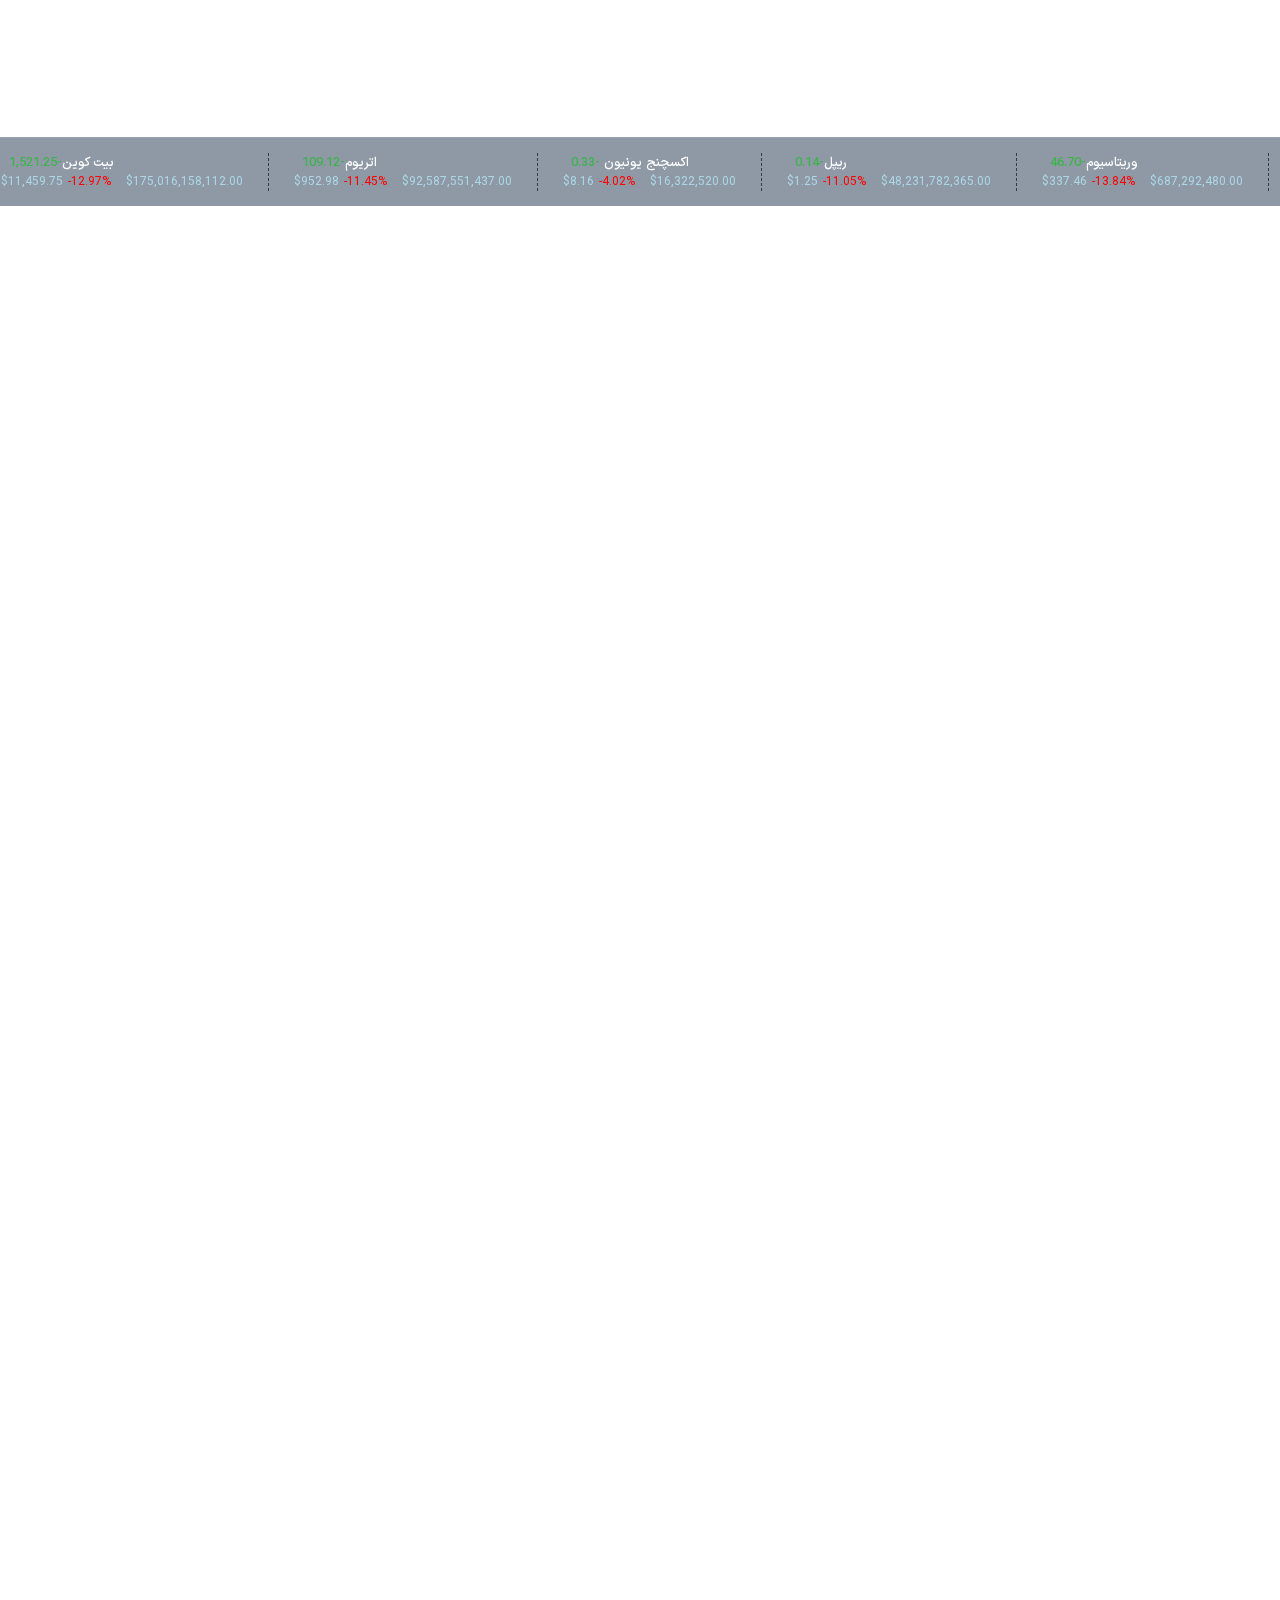
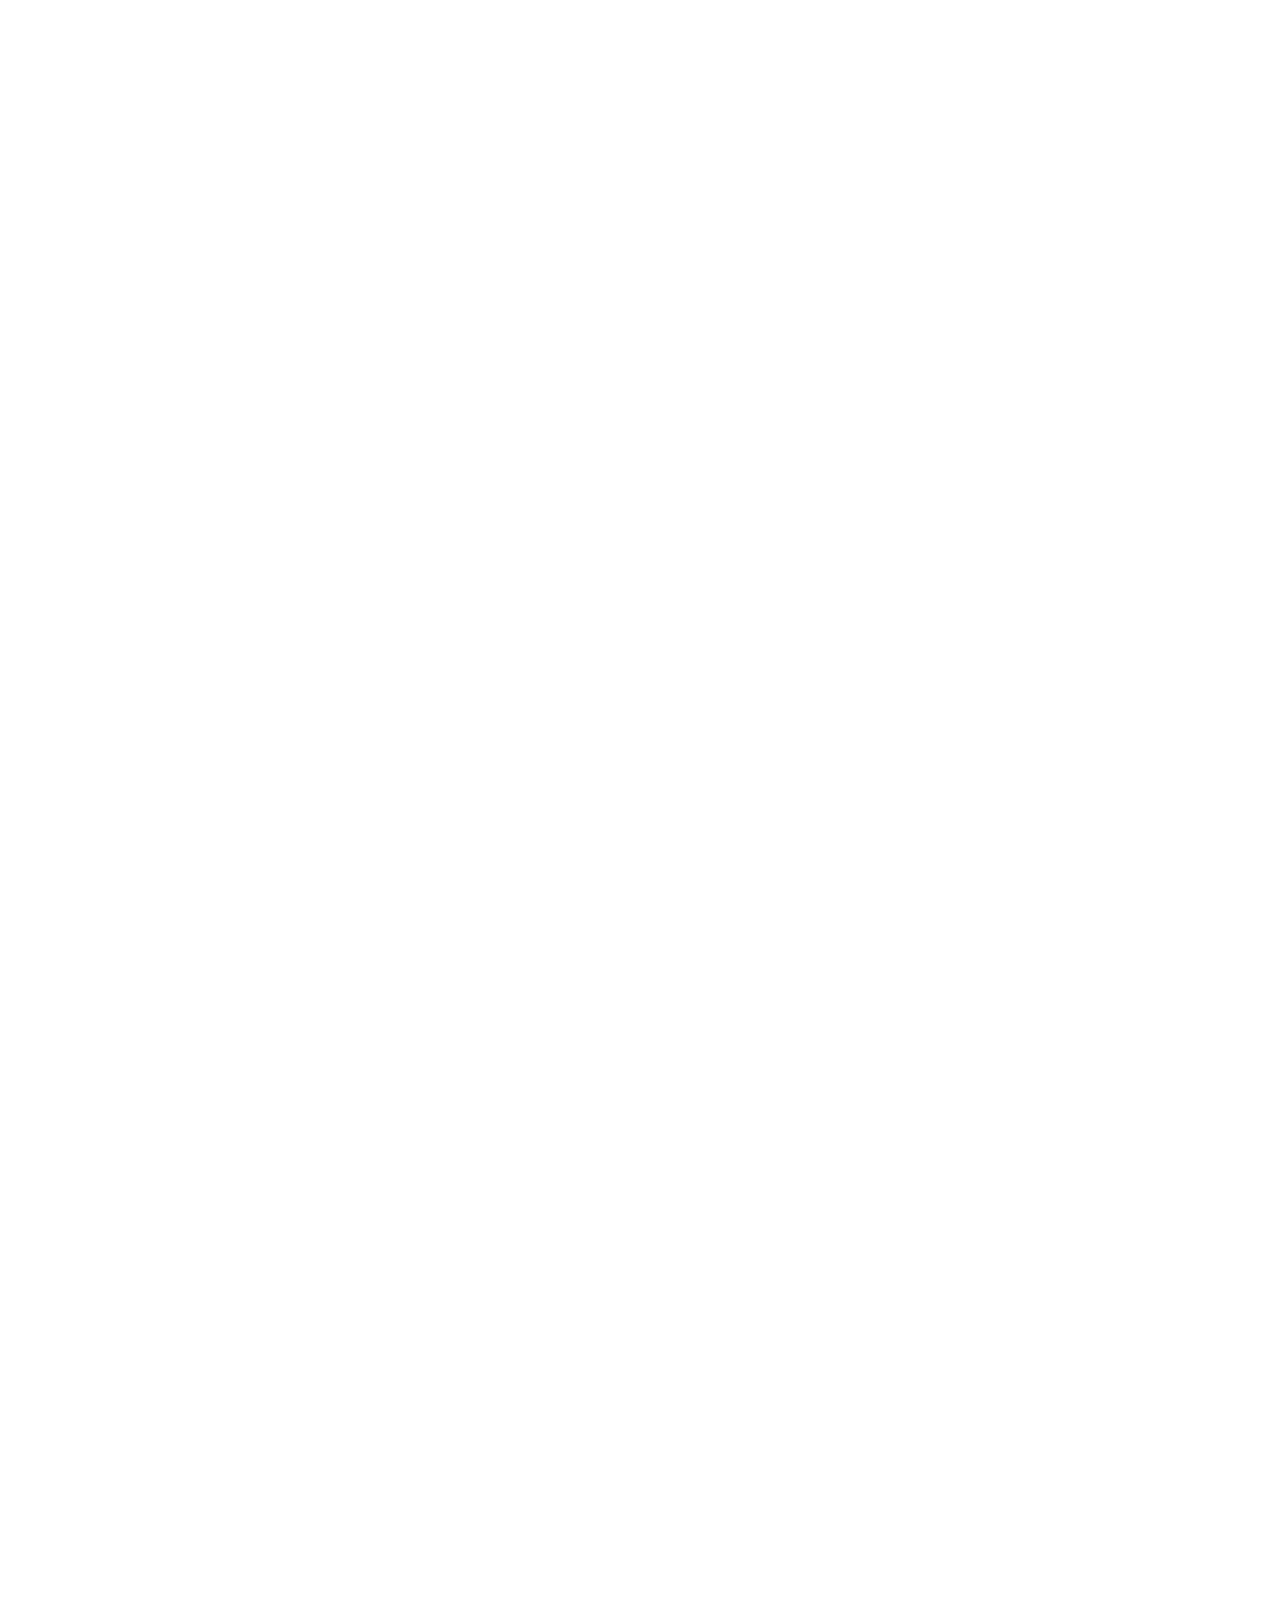
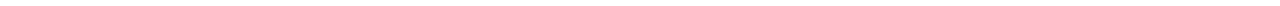
==== commit 2a4ae4a8: "new" ====
--- a/index.htm
+++ b/index.htm
@@ -1,4 +1,3 @@
-
 <!DOCTYPE html>
 <html lang="en">
 
@@ -17,768 +16,786 @@
     <meta name="description" content="">
     <meta name="author" content="">
     <!-- Site Icons -->
-    <link rel="icon" href="static/landing-three/f4.png" type="image/gif"/>
+    <link rel="icon" href="static/landing-three/f4.png" type="image/gif" />
     <!-- Bootstrap CSS -->
-    <link rel="stylesheet" href="/static/landing-three/css/bootstrap.min.css"/>
+    <link rel="stylesheet" href="/static/landing-three/css/bootstrap.min.css" />
     <!-- Site CSS -->
-    <link rel="stylesheet" href="/static/landing-three/css/style.css"/>
+    <link rel="stylesheet" href="/static/landing-three/css/style.css" />
     <!-- Responsive CSS -->
-    <link rel="stylesheet" href="/static/landing-three/css/responsive.css"/>
+    <link rel="stylesheet" href="/static/landing-three/css/responsive.css" />
     <!-- Colors CSS -->
-    <link rel="stylesheet" href="/static/landing-three/css/colors.css"/>
+    <link rel="stylesheet" href="/static/landing-three/css/colors.css" />
     <!-- Custom CSS -->
-    <link rel="stylesheet" href="/static/landing-two/css/custom.css"/>
+    <link rel="stylesheet" href="/static/landing-two/css/custom.css" />
     <!-- Counter CSS -->
-    <link rel="stylesheet" href="/static/landing-two/css/jquery.countdown.css"/>
+    <link rel="stylesheet" href="/static/landing-two/css/jquery.countdown.css" />
     <!-- Wow Animation CSS -->
-    <link rel="stylesheet" href="/static/landing-two/css/animate.css"/>
+    <link rel="stylesheet" href="/static/landing-two/css/animate.css" />
     <!-- Market value slider CSS -->
-    <link rel="stylesheet" type="text/css" href="/static/landing-two/css/carouselTicker.css" media="screen"/>
+    <link rel="stylesheet" type="text/css" href="/static/landing-two/css/carouselTicker.css" media="screen" />
 
     <!--[if lt IE 9]>
     <script src="https://oss.maxcdn.com/libs/html5shiv/3.7.0/html5shiv.js"></script>
     <script src="https://oss.maxcdn.com/libs/respond.js/1.4.2/respond.min.js"></script>
     <![endif]-->
 </head>
+
 <body id="default_theme" class="home_page_1">
-<body id="default_theme" class="home_page_1">
-<!-- loader -->
-<div class="bg_load">
-    <img class="loader_animation" src="/static/landing-three/loaders/Loader_img.png" alt="#"/>
-</div>
-<!-- end loader -->
-<!-- header -->
-<header id="default_header" class="header_style_1">
-    <div class="header_top">
-        <div class="container">
-            <div class="row">
-                <div class="col-md-8 col-sm-8 col-xs-12">
+
+    <body id="default_theme" class="home_page_1">
+        <!-- loader -->
+        <div class="bg_load">
+            <img class="loader_animation" src="/static/landing-three/loaders/Loader_img.png" alt="#" />
+        </div>
+        <!-- end loader -->
+        <!-- header -->
+        <header id="default_header" class="header_style_1">
+            <div class="header_top">
+                <div class="container">
+                    <div class="row">
+                        <div class="col-md-8 col-sm-8 col-xs-12">
+                            <div class="full">
+                                <ul class="pull-right header_top_menu cutomer_ser">
+                                    <li><a href="#"><i class="fa fa-life-ring" aria-hidden="true"></i> پشتیبانی
+                                            مشتریان</a></li>
+                                    </li>
+                                </ul>
+                            </div>
+                        </div>
+                        <div class="col-md-4 col-sm-4 col-xs-12">
+                            <div class="full">
+                                <ul class="pull-left header_top_menu user_login">
+                                    <li><a href="/login/"><i class="fa fa-sign-in"></i> ورود</a></li>
+                                    <li><a href="/register/"><i class="fa fa-lock"></i> عضویت</a></li>
+                                </ul>
+                            </div>
+                        </div>
+                    </div>
+                </div>
+            </div>
+            <div class="container">
+                <div class="row">
                     <div class="full">
-                        <ul class="pull-right header_top_menu cutomer_ser">
-                            <li><a href="#"><i class="fa fa-life-ring" aria-hidden="true"></i> پشتیبانی مشتریان</a></li>
+                        <div class="col-md-2 col-sm-3 col-xs-12">
+                            <!-- logo -->
+                            <div class="logo">
+                                <a href="index.html"><img class="img-responsive"
+                                        src="/static/landing-three/logos/logo_2.png" alt="logo" /></a>
+                            </div>
+                            <!-- end logo -->
+                        </div>
+                        <div class="col-md-7 col-sm-9 col-xs-12">
+                            <!-- menu -->
+                            <div class="main_menu">
+                                <div id="cssmenu" class="dark_menu">
+                                    <ul>
+                                        <li>
+                                            <a href="index.html">خانه</a>
+
+                                        <li>
+                                            <a href="#">درباره ما</a>
+
+                                        </li>
+                                        <li>
+                                            <a href="#">قوانین و مقررات</a>
+
+                                        </li>
+                                        <li>
+                                            <a href="#footer">تماس با ما</a>
+
+                                        </li>
+
+                                    </ul>
+                                </div>
+                            </div>
+                            <!-- end menu -->
+                        </div>
+                        <div class="col-md-3 hidden-sm col-xs-12">
+                            <!-- right header section -->
+                            <ul class="social-links">
+                                <li><a href="#"><i class="fa fa-facebook"></i></a></li>
+                                <li><a href="#"><i class="fa fa-twitter"></i></a></li>
+                                <li><a href="#"><i class="fa fa-google-plus"></i></a></li>
+                                <li><a href="#"><i class="fa fa-youtube"></i></a></li>
+                                <li><a href="#"><i class="fa fa-instagram"></i></a></li>
+                            </ul>
+                            <div class="search_bar">
+                                <button type="button" class="search_btn" data-toggle="modal"
+                                    data-target="#search_form"><i class="fa fa-search" aria-hidden="true"></i></button>
+                            </div>
+                            <!-- end right header section -->
+                        </div>
+                    </div>
+                </div>
+            </div>
+        </header>
+        <!-- end header -->
+        <!-- market value slider -->
+        <section id="main-content" class="">
+            <div id="demos">
+                <h2 style="display:none;">heading</h2>
+                <div id="carouselTicker" class="carouselTicker">
+                    <ul class="carouselTicker__list">
+                        <li class="carouselTicker__item">
+                            <div class="coin_info">
+                                <div class="inner">
+                                    <div class="coin_name">
+                                        بیت کوین<span class="update_change_minus">-1,521.25</span>
+                                    </div>
+                                    <div class="coin_price">
+                                        $11,459.75<span class="scsl__change_minus">-12.97%</span>
+                                    </div>
+                                    <div class="coin_time">
+                                        $175,016,158,112.00
+                                    </div>
+                                </div>
+                            </div>
+                        </li>
+                        <li class="carouselTicker__item">
+                            <div class="coin_info">
+                                <div class="inner">
+                                    <div class="coin_name">
+                                        اتریوم<span class="update_change_minus">-109.12</span>
+                                    </div>
+                                    <div class="coin_price">
+                                        $952.98<span class="scsl__change_minus">-11.45%</span>
+                                    </div>
+                                    <div class="coin_time">
+                                        $92,587,551,437.00
+                                    </div>
+                                </div>
+                            </div>
+                        </li>
+                        <li class="carouselTicker__item">
+                            <div class="coin_info">
+                                <div class="inner">
+                                    <div class="coin_name">
+                                        اکسچنج یونیون <span class="update_change_minus">-0.33</span>
+                                    </div>
+                                    <div class="coin_price">
+                                        $8.16<span class="scsl__change_minus">-4.02%</span>
+                                    </div>
+                                    <div class="coin_time">
+                                        $16,322,520.00
+                                    </div>
+                                </div>
+                            </div>
+                        </li>
+                        <li class="carouselTicker__item">
+                            <div class="coin_info">
+                                <div class="inner">
+                                    <div class="coin_name">
+                                        ریپل<span class="update_change_minus">-0.14</span>
+                                    </div>
+                                    <div class="coin_price">
+                                        $1.25<span class="scsl__change_minus">-11.05%</span>
+                                    </div>
+                                    <div class="coin_time">
+                                        $48,231,782,365.00
+                                    </div>
+                                </div>
+                            </div>
+                        </li>
+                        <li class="carouselTicker__item">
+                            <div class="coin_info">
+                                <div class="inner">
+                                    <div class="coin_name">
+                                        وریتاسیوم<span class="update_change_minus">-46.70</span>
+                                    </div>
+                                    <div class="coin_price">
+                                        $337.46<span class="scsl__change_minus">-13.84%</span>
+                                    </div>
+                                    <div class="coin_time">
+                                        $687,292,480.00
+                                    </div>
+                                </div>
+                            </div>
+                        </li>
+                        <li class="carouselTicker__item">
+                            <div class="coin_info">
+                                <div class="inner">
+                                    <div class="coin_name">
+                                        دیجیتال کوین<span class="update_change_minus">-0.01</span>
+                                    </div>
+                                    <div class="coin_price">
+                                        $0.07<span class="scsl__change_minus">-14.89%</span>
+                                    </div>
+                                    <div class="coin_time">
+                                        $1,986,979.00
+                                    </div>
+                                </div>
+                            </div>
+                        </li>
+                        <li class="carouselTicker__item">
+                            <div class="coin_info">
+                                <div class="inner">
+                                    <div class="coin_name">
+                                        بیت کوین<span class="update_change_minus">-1,521.25</span>
+                                    </div>
+                                    <div class="coin_price">
+                                        $11,459.75<span class="scsl__change_minus">-12.97%</span>
+                                    </div>
+                                    <div class="coin_time">
+                                        $175,016,158,112.00
+                                    </div>
+                                </div>
+                            </div>
+                        </li>
+                        <li class="carouselTicker__item">
+                            <div class="coin_info">
+                                <div class="inner">
+                                    <div class="coin_name">
+                                        اتریوم<span class="update_change_minus">-109.12</span>
+                                    </div>
+                                    <div class="coin_price">
+                                        $952.98<span class="scsl__change_minus">-11.45%</span>
+                                    </div>
+                                    <div class="coin_time">
+                                        $92,587,551,437.00
+                                    </div>
+                                </div>
+                            </div>
+                        </li>
+                        <li class="carouselTicker__item">
+                            <div class="coin_info">
+                                <div class="inner">
+                                    <div class="coin_name">
+                                        اکسچنج یونیون <span class="update_change_minus">-0.33</span>
+                                    </div>
+                                    <div class="coin_price">
+                                        $8.16<span class="scsl__change_minus">-4.02%</span>
+                                    </div>
+                                    <div class="coin_time">
+                                        $16,322,520.00
+                                    </div>
+                                </div>
+                            </div>
+                        </li>
+                        <li class="carouselTicker__item">
+                            <div class="coin_info">
+                                <div class="inner">
+                                    <div class="coin_name">
+                                        ریپل<span class="update_change_minus">-0.14</span>
+                                    </div>
+                                    <div class="coin_price">
+                                        $1.25<span class="scsl__change_minus">-11.05%</span>
+                                    </div>
+                                    <div class="coin_time">
+                                        $48,231,782,365.00
+                                    </div>
+                                </div>
+                            </div>
+                        </li>
+                        <li class="carouselTicker__item">
+                            <div class="coin_info">
+                                <div class="inner">
+                                    <div class="coin_name">
+                                        وریتاسیوم<span class="update_change_minus">-46.70</span>
+                                    </div>
+                                    <div class="coin_price">
+                                        $337.46<span class="scsl__change_minus">-13.84%</span>
+                                    </div>
+                                    <div class="coin_time">
+                                        $687,292,480.00
+                                    </div>
+                                </div>
+                            </div>
+                        </li>
+                        <li class="carouselTicker__item">
+                            <div class="coin_info">
+                                <div class="inner">
+                                    <div class="coin_name">
+                                        دیجیتال کوین<span class="update_change_minus">-0.01</span>
+                                    </div>
+                                    <div class="coin_price">
+                                        $0.07<span class="scsl__change_minus">-14.89%</span>
+                                    </div>
+                                    <div class="coin_time">
+                                        $1,986,979.00
+                                    </div>
+                                </div>
+                            </div>
+                        </li>
+                    </ul>
+                </div>
+            </div>
+        </section>
+        <!-- market value slider end -->
+        <!-- full slider parallax section -->
+        <section id="full_slider" class="full_slider_inner padding_0">
+            <div class="main_slider">
+                <div id="bootstrap-touch-slider" class="carousel bs-slider slide  control-round indicators-line"
+                    data-ride="carousel" data-pause="hover" data-interval="5000">
+                    <!-- Wrapper For Slides -->
+                    <div class="carousel-inner" role="listbox">
+                        <!-- first Slide -->
+                        <div class="item active">
+                            <!-- Slide Background -->
+                            <img src="/static/landing-three/slider_img1.png" alt="Bootstrap Touch Slider"
+                                class="slide-image" />
+                            <div class="container">
+                                <div class="row">
+                                    <!-- Slide Text Layer -->
+                                    <div class="slide-text slide_style_left white_fonts">
+                                        <h2 data-animation="animated"><span style="font-weight: 800;">صرافی <span
+                                                    style="color: #0e6937;">ویننس</span></span><span> <br>بستری امن و
+                                                مطمئن<br>برای سرمایه گذاری</span> </h2>
+                                        <a href="#" class="btn btn-default active" style="font-weight: normal;">شروع
+                                            کن</a>
+                                        <a href="#" class="btn btn-default" style="font-weight: normal;">حساب رایگان</a>
+                                    </div>
+                                </div>
+                            </div>
+                        </div>
+                        <!-- end of Slide -->
+
+                    </div>
+                    <!-- End of Wrapper For Slides -->
+
+                </div>
+        </section>
+        <!-- end full slider parallax section -->
+
+        <!-- section -->
+        <section class="layout_padding">
+            <div class="container">
+                <div class="row">
+                    <div class="col-md-12 col-sm-12 col-xs-12">
+                        <div class="full">
+                            <div class="heading_main">
+                                <h2><span>مشاهده لحظه ای قیمت</span></h2>
+
+                            </div>
+                        </div>
+                    </div>
+                </div>
+                <div class="row">
+                    <div class="col-md-3 col-sm-6 col-xs-12">
+                        <div class="full">
+                            <div class="rate_box" style="background: #3BB54A;">
+                                <div class="inner_rate_box">
+                                    <div class="coin__sort_name_rates">ETH</div>
+                                    <div class="coin_name_rates">اتریوم</div>
+                                    <div class="vcw_full_lenth">
+                                        <div class="vcw_price">
+                                            <div class="curry_pr">دلار آمریکا</div>
+                                            <div class="value_pr">1.135</div>
+                                        </div>
+                                        <div class="vcw_price">
+                                            <div class="curry_pr">یورو</div>
+                                            <div class="value_pr">2.316</div>
+                                        </div>
+                                        <div class="vcw_price">
+                                            <div class="curry_pr">پوند</div>
+                                            <div class="value_pr">2.036</div>
+                                        </div>
+                                    </div>
+                                    <div class="vcw_full_lenth final_pric">
+                                        <div class="vcw_price">
+                                            <div class="curry_pr pert">2.2%</div>
+                                            <div class="value_pr"><i class="fa fa-arrow-circle-o-down"></i> -2.36</div>
+                                        </div>
+                                        <div class="vcw_price">
+                                            <div class="curry_pr">20%</div>
+                                            <div class="value_pr"><i class="fa fa-arrow-circle-o-up"></i> +1.36</div>
+                                        </div>
+                                        <div class="vcw_price">
+                                            <div class="curry_pr">1.20%</div>
+                                            <div class="value_pr"><i class="fa fa-arrow-circle-o-down"></i> -0.89</div>
+                                        </div>
+                                    </div>
+                                </div>
+                            </div>
+                        </div>
+                    </div>
+                    <div class="col-md-3 col-sm-6 col-xs-12">
+                        <div class="full">
+                            <div class="rate_box" style="background: #27415a;">
+                                <div class="inner_rate_box">
+                                    <div class="coin__sort_name_rates">LTC</div>
+                                    <div class="coin_name_rates">لایت کوین</div>
+                                    <div class="vcw_full_lenth">
+                                        <div class="vcw_price">
+                                            <div class="curry_pr">دلار آمریکا</div>
+                                            <div class="value_pr">1.135</div>
+                                        </div>
+                                        <div class="vcw_price">
+                                            <div class="curry_pr">یورو</div>
+                                            <div class="value_pr">2.316</div>
+                                        </div>
+                                        <div class="vcw_price">
+                                            <div class="curry_pr">پوند</div>
+                                            <div class="value_pr">2.036</div>
+                                        </div>
+                                    </div>
+                                    <div class="vcw_full_lenth final_pric">
+                                        <div class="vcw_price">
+                                            <div class="curry_pr pert">2.2%</div>
+                                            <div class="value_pr"><i class="fa fa-arrow-circle-o-down"></i> -2.36</div>
+                                        </div>
+                                        <div class="vcw_price">
+                                            <div class="curry_pr">20%</div>
+                                            <div class="value_pr"><i class="fa fa-arrow-circle-o-up"></i> +1.36</div>
+                                        </div>
+                                        <div class="vcw_price">
+                                            <div class="curry_pr">1.20%</div>
+                                            <div class="value_pr"><i class="fa fa-arrow-circle-o-down"></i> -0.89</div>
+                                        </div>
+                                    </div>
+                                </div>
+                            </div>
+                        </div>
+                    </div>
+                    <div class="col-md-3 col-sm-6 col-xs-12">
+                        <div class="full">
+                            <div class="rate_box" style="background: #27415a;">
+                                <div class="inner_rate_box">
+                                    <div class="coin__sort_name_rates">BTC</div>
+                                    <div class="coin_name_rates">بیت کوین</div>
+                                    <div class="vcw_full_lenth">
+                                        <div class="vcw_price">
+                                            <div class="curry_pr">دلار آمریکا</div>
+                                            <div class="value_pr">1.135</div>
+                                        </div>
+                                        <div class="vcw_price">
+                                            <div class="curry_pr">یورو</div>
+                                            <div class="value_pr">2.316</div>
+                                        </div>
+                                        <div class="vcw_price">
+                                            <div class="curry_pr">پوند</div>
+                                            <div class="value_pr">2.036</div>
+                                        </div>
+                                    </div>
+                                    <div class="vcw_full_lenth final_pric">
+                                        <div class="vcw_price">
+                                            <div class="curry_pr pert">2.2%</div>
+                                            <div class="value_pr"><i class="fa fa-arrow-circle-o-down"></i> -2.36</div>
+                                        </div>
+                                        <div class="vcw_price">
+                                            <div class="curry_pr">20%</div>
+                                            <div class="value_pr"><i class="fa fa-arrow-circle-o-up"></i> +1.36</div>
+                                        </div>
+                                        <div class="vcw_price">
+                                            <div class="curry_pr">1.20%</div>
+                                            <div class="value_pr"><i class="fa fa-arrow-circle-o-down"></i> -0.89</div>
+                                        </div>
+                                    </div>
+                                </div>
+                            </div>
+                        </div>
+                    </div>
+                    <div class="col-md-3 col-sm-6 col-xs-12">
+                        <div class="full">
+                            <div class="rate_box" style="background:#3BB54A">
+                                <div class="inner_rate_box">
+                                    <div class="coin__sort_name_rates">XRP</div>
+                                    <div class="coin_name_rates">ریپل</div>
+                                    <div class="vcw_full_lenth">
+                                        <div class="vcw_price">
+                                            <div class="curry_pr">دلار آمریکا</div>
+                                            <div class="value_pr">1.135</div>
+                                        </div>
+                                        <div class="vcw_price">
+                                            <div class="curry_pr">یورو</div>
+                                            <div class="value_pr">2.316</div>
+                                        </div>
+                                        <div class="vcw_price">
+                                            <div class="curry_pr">پوند</div>
+                                            <div class="value_pr">2.036</div>
+                                        </div>
+                                    </div>
+                                    <div class="vcw_full_lenth final_pric">
+                                        <div class="vcw_price">
+                                            <div class="curry_pr pert">2.2%</div>
+                                            <div class="value_pr"><i class="fa fa-arrow-circle-o-down"></i> -2.36</div>
+                                        </div>
+                                        <div class="vcw_price">
+                                            <div class="curry_pr">20%</div>
+                                            <div class="value_pr"><i class="fa fa-arrow-circle-o-up"></i> +1.36</div>
+                                        </div>
+                                        <div class="vcw_price">
+                                            <div class="curry_pr">1.20%</div>
+                                            <div class="value_pr"><i class="fa fa-arrow-circle-o-down"></i> -0.89</div>
+                                        </div>
+                                    </div>
+                                </div>
+                            </div>
+                        </div>
+                    </div>
+                </div>
+                <div class="row">
+                    <div class="col-md-12 col-sm-12 col-xs-12">
+                        <div class="full table-responsive">
+                            <table class="table table-striped">
+                                <thead>
+                                    <tr>
+                                        <th>نماد</th>
+                                        <th>نام</th>
+                                        <th>دلار آمریکا</th>
+                                        <th>خرید از ما</th>
+                                        <th>فروش به ما</th>
+                                        <th></th>
+                                    </tr>
+                                </thead>
+                                <tbody>
+
+
+
+
+                                    <tr>
+                                        <td>TRX</td>
+                                        <td>ترون</td>
+                                        <td>$ 0.08886</td>
+                                        <td>2,461</td>
+                                        <td>2,461</td>
+                                        <td>
+                                            <a href="/app/?source=13" class="btn btn-default active">تبدیل</a>
+                                        </td>
+                                    </tr>
+
+
+
+
+                                    <tr>
+                                        <td>DOGE</td>
+                                        <td>دوج کوین</td>
+                                        <td>$ 0.2822</td>
+                                        <td>7,817</td>
+                                        <td>7,817</td>
+                                        <td>
+                                            <a href="/app/?source=10" class="btn btn-default active">تبدیل</a>
+                                        </td>
+                                    </tr>
+
+
+
+
+                                    <tr>
+                                        <td>USDT</td>
+                                        <td>تتر اتریوم</td>
+                                        <td>$ 1.0</td>
+                                        <td>27,700</td>
+                                        <td>27,700</td>
+                                        <td>
+                                            <a href="/app/?source=11" class="btn btn-default active">تبدیل</a>
+                                        </td>
+                                    </tr>
+
+
+
+
+                                    <tr>
+                                        <td>USDT</td>
+                                        <td>تتر ترون</td>
+                                        <td>$ 1.0</td>
+                                        <td>27,700</td>
+                                        <td>27,700</td>
+                                        <td>
+                                            <a href="/app/?source=14" class="btn btn-default active">تبدیل</a>
+                                        </td>
+                                    </tr>
+
+
+
+
+                                    <tr>
+                                        <td>BTC</td>
+                                        <td>بیت کوین</td>
+                                        <td>$ 48842.33</td>
+                                        <td>1,352,932,541</td>
+                                        <td>1,352,932,541</td>
+                                        <td>
+                                            <a href="/app/?source=9" class="btn btn-default active">تبدیل</a>
+                                        </td>
+                                    </tr>
+
+
+
+                                </tbody>
+                            </table>
+                        </div>
+                    </div>
+                </div>
+            </div>
+        </section>
+        <!-- end section -->
+        <!-- section -->
+        <section class="layout_padding dark_bg white_fonts">
+            <div class="container">
+                <div class="row">
+                    <div class="col-md-12 col-sm-12 col-xs-12">
+                        <div class="full">
+                            <div class="heading_main">
+                                <h2><span>چرا باید ویننس را انتخاب کنیم؟</span></h2>
+                                <p>اینجا فرصت ارزشمند سرمایه گذاری سودمند را در اختیارتان قرار می دهیم.<br>ما بستری
+                                    فراهم نموده ایم تا با ارائه بهترین خدمات معاملاتی، آسودگی خیال و لبخند رضایت از
+                                    سرمایه گذاری را به شما هدیه دهیم. </p>
+                            </div>
+                        </div>
+                    </div>
+                </div>
+                <div class="row" style="margin-top:20px;">
+                    <div class="col-md-4 col-sm-4 col-xs-12" style="    float: left;">
+                        <div class="full">
+                            <div class="cryto_feature">
+                                <ul>
+                                    <li>
+                                        <div class="pull-left"><img src="/static/landing-three/f2.png" alt="#" /></div>
+                                        <div>
+                                            <h3>معامله سریع</h3>
+                                            <p>کاربری ساده و انجام معاملات درسریع ترین زمان ممکن</p>
+                                        </div>
+                                    </li>
+                                    <li>
+                                        <div class="pull-left"><img src="/static/landing-three/f3.png" alt="#" /></div>
+                                        <div>
+                                            <h3>تضمین امنیت</h3>
+                                            <p>به کارگیری برترین و بروزترین استانداردهای امنیتی در انجام معاملات</p>
+                                        </div>
+                                    </li>
+                                    <li>
+                                        <div class="pull-left"><img src="/static/landing-three/f4.png" alt="#" /></div>
+                                        <div>
+                                            <h3>کمترین کارمزد</h3>
+                                            <p>حمایت ویژه از کاربران در هنگام معاملات و دریافت کمترین کارمزد</p>
+                                        </div>
+                                    </li>
+                                </ul>
+                            </div>
+                        </div>
+                    </div>
+                    <div class="col-md-4 col-sm-4 col-xs-12" style="    float: left;">
+                        <div class="full digital_earth">
+                          <img src="static/landing-three/bg3_new.png" alt="">
+                        </div>
+                    </div>
+                    <div class="col-md-4 col-sm-4 col-xs-12" style="     float: left;">
+                        <div class="full">
+                            <div class="cryto_feature right_text">
+                                <ul>
+                                    <li>
+                                        <div>
+                                            <h3>مشاوره رایگان</h3>
+                                            <p>پاسخ گویی سریع به سوالات شما و رفع مشکلات احتمالی</p>
+                                        </div>
+                                        <div class="pull-right"><img src="/static/landing-three/f5.png" alt="#" /></div>
+                                    </li>
+                                    <li>
+                                        <div>
+                                            <h3>پشتیبانی 24 ساعته</h3>
+                                            <p>حامی و همراه شما در تمام مراحل خرید و فروش ارزهای دیجیتال</p>
+                                        </div>
+                                        <div class="pull-right"><img src="/static/landing-three/f6.png" alt="#" /></div>
+                                    </li>
+                                    <li>
+                                        <div>
+                                            <h3>رابط کاربری مناسب</h3>
+                                            <p>دارای رابط کاربری مناسب و حرفه ای جهت سهولت انجام معاملات</p>
+                                        </div>
+                                        <div class="pull-right"><img src="/static/landing-three/f1.png" alt="#" /></div>
+                                    </li>
+                                </ul>
+                            </div>
+                        </div>
+                    </div>
+                </div>
+            </div>
+        </section>
+        <!-- end section -->
+        <footer id="footer" class="footer_main">
+            <div class="container">
+                <div class="row">
+                    <div class="col-md-3 col-sm-6 col-xs-12">
+                        <div class="footer_logo">
+                            <img src="/static/landing-three/logos/logo_2.png" alt="#" />
+                        </div>
+                        <p class="footer_desc">با سرمایه گذاری در ارز دیجیتال و با استفاده از فناوری بلاک چین تجارت و
+                            کسب و کار
+                            خود را بهینه کنید.</p>
+                    </div>
+                    <div class="col-md-3 col-sm-6 col-xs-12">
+                        <div class="main-heading right_text">
+                            <h2>دسترسی سریع</h2>
+                        </div>
+                        <ul class="footer-menu" style="width:50%;">
+                            <li><a href="#"><i class="fa fa-angle-left"></i> خانه</a></li>
+                            <li><a href="#"><i class="fa fa-angle-left"></i> درباره ما</a></li>
+                            <li><a href="#"><i class="fa fa-angle-left"></i> خدمات</a></li>
+                            <li><a href="#"><i class="fa fa-angle-left"></i> حامیان</a></li>
+                        </ul>
+                        <ul class="footer-menu" style="width:50%;">
+                            <li><a href="#"><i class="fa fa-angle-left"></i> تاریخچه</a></li>
+                            <li><a href="#"><i class="fa fa-angle-left"></i> رویکرد</a></li>
+                            <li><a href="#"><i class="fa fa-angle-left"></i> گواهی نامه</a></li>
+                            <li><a href="#"><i class="fa fa-angle-left"></i> اعضا تیم</a></li>
+                        </ul>
+                    </div>
+                    <div class="col-md-3 col-sm-6 col-xs-12">
+                        <div class="main-heading right_text">
+                            <h2>تماس با ما</h2>
+                        </div>
+                        <p>خیابان ایران مهر، انتهای ابوذر 7<br>ایران,گرگان<br><span style="font-size:18px;"><a
+                                    href="tel:01732133421">01732133421</a></span><br><a
+                                href="emailto:info@winance.org">info@winance.org</a></p>
+                    </div>
+                    <div class="col-md-3 col-sm-6 col-xs-12">
+                        <div class="main-heading right_text">
+                            <h2>ثبت نام در خبرنامه</h2>
+                        </div>
+                        <p style="font-size: 17px;line-height: 24px;margin: 0;letter-spacing: 0px;">دریافت آخرین
+                            بروزرسانی ها،
+                            خبرها و تخفیف ها</p>
+                        <div class="footer_mail-section" style="width: 90%;">
+                            <form>
+                                <fieldset>
+                                    <div class="field">
+                                        <input placeholder="ایمیل خود را وارد نمایید ..." type="text">
+                                        <button class="button_custom"><i class="fa fa-envelope"
+                                                aria-hidden="true"></i></button>
+                                    </div>
+                                </fieldset>
+                            </form>
+                        </div>
+                        <ul class="social_icons">
+                            <li class="social-icon fb"><a href="#"><i class="fa fa-facebook" aria-hidden="true"></i></a>
                             </li>
+                            <li class="social-icon tw"><a href="#"><i class="fa fa-twitter" aria-hidden="true"></i></a>
+                            </li>
+                            <li class="social-icon gp"><a href="#"><i class="fa fa-google-plus"
+                                        aria-hidden="true"></i></a></li>
                         </ul>
                     </div>
                 </div>
-                <div class="col-md-4 col-sm-4 col-xs-12">
-                    <div class="full">
-                         <ul class="pull-left header_top_menu user_login">
-                            <li><a href="/login/"><i class="fa fa-sign-in"></i> ورود</a></li>
-                            <li><a href="/register/"><i class="fa fa-lock"></i> عضویت</a></li>
-                        </ul>
+            </div>
+        </footer>
+        <div class="footer-bottom">
+            <div class="container">
+                <div class="row">
+                    <div class="col-md-12 col-sm-12 col-xs-12 pull-left">
+                        <p class="text-center">کلیه محتوا سایت محفوظ می باشد.</p>
                     </div>
                 </div>
             </div>
         </div>
-    </div>
-    <div class="container">
-        <div class="row">
-            <div class="full">
-                <div class="col-md-2 col-sm-3 col-xs-12">
-                    <!-- logo -->
-                    <div class="logo">
-                        <a href="index.html"><img class="img-responsive" src="/static/landing-three/logos/logo_2.png" alt="logo"/></a>
-                    </div>
-                    <!-- end logo -->
-                </div>
-                <div class="col-md-7 col-sm-9 col-xs-12">
-                    <!-- menu -->
-                    <div class="main_menu">
-                        <div id="cssmenu" class="dark_menu">
-                            <ul>
-                                <li>
-                                    <a href="index.html">خانه</a>
-
-                                <li>
-                                    <a href="#">درباره ما</a>
-
-                                </li>
-                                <li>
-                                    <a href="#">قوانین و مقررات</a>
-
-                                </li>
-                                <li>
-                                    <a href="#footer">تماس با ما</a>
-
-                                </li>
-
-                            </ul>
-                        </div>
-                    </div>
-                    <!-- end menu -->
-                </div>
-                <div class="col-md-3 hidden-sm col-xs-12">
-                    <!-- right header section -->
-                    <ul class="social-links">
-                        <li><a href="#"><i class="fa fa-facebook"></i></a></li>
-                        <li><a href="#"><i class="fa fa-twitter"></i></a></li>
-                        <li><a href="#"><i class="fa fa-google-plus"></i></a></li>
-                        <li><a href="#"><i class="fa fa-youtube"></i></a></li>
-                        <li><a href="#"><i class="fa fa-instagram"></i></a></li>
-                    </ul>
-                    <div class="search_bar">
-                        <button type="button" class="search_btn" data-toggle="modal" data-target="#search_form"><i
-                                class="fa fa-search" aria-hidden="true"></i></button>
-                    </div>
-                    <!-- end right header section -->
-                </div>
+        <!-- search form -->
+        <!-- Modal -->
+        <div class="modal fade" id="search_form" role="dialog">
+            <button type="button" class="cross_btn close" data-dismiss="modal"><span
+                    aria-hidden="true">&times;</span></button>
+            <div class="search_bar_inner">
+                <form class="search_bar_inner_form">
+                    <div class="field_form">
+                        <input type="text" placeholder="جستجو" />
+                        <button type="submit"><i class="fa fa-search" aria-hidden="true"></i></button>
+                    </div>
+                </form>
             </div>
         </div>
-    </div>
-</header>
-<!-- end header -->
-<!-- market value slider -->
-<section id="main-content" class="">
-    <div id="demos">
-        <h2 style="display:none;">heading</h2>
-        <div id="carouselTicker" class="carouselTicker">
-            <ul class="carouselTicker__list">
-                <li class="carouselTicker__item">
-                    <div class="coin_info">
-                        <div class="inner">
-                            <div class="coin_name">
-                                بیت کوین<span class="update_change_minus">-1,521.25</span>
-                            </div>
-                            <div class="coin_price">
-                                $11,459.75<span class="scsl__change_minus">-12.97%</span>
-                            </div>
-                            <div class="coin_time">
-                                $175,016,158,112.00
-                            </div>
-                        </div>
-                    </div>
-                </li>
-                <li class="carouselTicker__item">
-                    <div class="coin_info">
-                        <div class="inner">
-                            <div class="coin_name">
-                                اتریوم<span class="update_change_minus">-109.12</span>
-                            </div>
-                            <div class="coin_price">
-                                $952.98<span class="scsl__change_minus">-11.45%</span>
-                            </div>
-                            <div class="coin_time">
-                                $92,587,551,437.00
-                            </div>
-                        </div>
-                    </div>
-                </li>
-                <li class="carouselTicker__item">
-                    <div class="coin_info">
-                        <div class="inner">
-                            <div class="coin_name">
-                                اکسچنج یونیون <span class="update_change_minus">-0.33</span>
-                            </div>
-                            <div class="coin_price">
-                                $8.16<span class="scsl__change_minus">-4.02%</span>
-                            </div>
-                            <div class="coin_time">
-                                $16,322,520.00
-                            </div>
-                        </div>
-                    </div>
-                </li>
-                <li class="carouselTicker__item">
-                    <div class="coin_info">
-                        <div class="inner">
-                            <div class="coin_name">
-                                ریپل<span class="update_change_minus">-0.14</span>
-                            </div>
-                            <div class="coin_price">
-                                $1.25<span class="scsl__change_minus">-11.05%</span>
-                            </div>
-                            <div class="coin_time">
-                                $48,231,782,365.00
-                            </div>
-                        </div>
-                    </div>
-                </li>
-                <li class="carouselTicker__item">
-                    <div class="coin_info">
-                        <div class="inner">
-                            <div class="coin_name">
-                                وریتاسیوم<span class="update_change_minus">-46.70</span>
-                            </div>
-                            <div class="coin_price">
-                                $337.46<span class="scsl__change_minus">-13.84%</span>
-                            </div>
-                            <div class="coin_time">
-                                $687,292,480.00
-                            </div>
-                        </div>
-                    </div>
-                </li>
-                <li class="carouselTicker__item">
-                    <div class="coin_info">
-                        <div class="inner">
-                            <div class="coin_name">
-                                دیجیتال کوین<span class="update_change_minus">-0.01</span>
-                            </div>
-                            <div class="coin_price">
-                                $0.07<span class="scsl__change_minus">-14.89%</span>
-                            </div>
-                            <div class="coin_time">
-                                $1,986,979.00
-                            </div>
-                        </div>
-                    </div>
-                </li>
-                <li class="carouselTicker__item">
-                    <div class="coin_info">
-                        <div class="inner">
-                            <div class="coin_name">
-                                بیت کوین<span class="update_change_minus">-1,521.25</span>
-                            </div>
-                            <div class="coin_price">
-                                $11,459.75<span class="scsl__change_minus">-12.97%</span>
-                            </div>
-                            <div class="coin_time">
-                                $175,016,158,112.00
-                            </div>
-                        </div>
-                    </div>
-                </li>
-                <li class="carouselTicker__item">
-                    <div class="coin_info">
-                        <div class="inner">
-                            <div class="coin_name">
-                                اتریوم<span class="update_change_minus">-109.12</span>
-                            </div>
-                            <div class="coin_price">
-                                $952.98<span class="scsl__change_minus">-11.45%</span>
-                            </div>
-                            <div class="coin_time">
-                                $92,587,551,437.00
-                            </div>
-                        </div>
-                    </div>
-                </li>
-                <li class="carouselTicker__item">
-                    <div class="coin_info">
-                        <div class="inner">
-                            <div class="coin_name">
-                                اکسچنج یونیون <span class="update_change_minus">-0.33</span>
-                            </div>
-                            <div class="coin_price">
-                                $8.16<span class="scsl__change_minus">-4.02%</span>
-                            </div>
-                            <div class="coin_time">
-                                $16,322,520.00
-                            </div>
-                        </div>
-                    </div>
-                </li>
-                <li class="carouselTicker__item">
-                    <div class="coin_info">
-                        <div class="inner">
-                            <div class="coin_name">
-                                ریپل<span class="update_change_minus">-0.14</span>
-                            </div>
-                            <div class="coin_price">
-                                $1.25<span class="scsl__change_minus">-11.05%</span>
-                            </div>
-                            <div class="coin_time">
-                                $48,231,782,365.00
-                            </div>
-                        </div>
-                    </div>
-                </li>
-                <li class="carouselTicker__item">
-                    <div class="coin_info">
-                        <div class="inner">
-                            <div class="coin_name">
-                                وریتاسیوم<span class="update_change_minus">-46.70</span>
-                            </div>
-                            <div class="coin_price">
-                                $337.46<span class="scsl__change_minus">-13.84%</span>
-                            </div>
-                            <div class="coin_time">
-                                $687,292,480.00
-                            </div>
-                        </div>
-                    </div>
-                </li>
-                <li class="carouselTicker__item">
-                    <div class="coin_info">
-                        <div class="inner">
-                            <div class="coin_name">
-                                دیجیتال کوین<span class="update_change_minus">-0.01</span>
-                            </div>
-                            <div class="coin_price">
-                                $0.07<span class="scsl__change_minus">-14.89%</span>
-                            </div>
-                            <div class="coin_time">
-                                $1,986,979.00
-                            </div>
-                        </div>
-                    </div>
-                </li>
-            </ul>
-        </div>
-    </div>
-</section>
-<!-- market value slider end -->
-<!-- full slider parallax section -->
-<section id="full_slider" class="full_slider_inner padding_0">
-    <div class="main_slider">
-        <div id="bootstrap-touch-slider" class="carousel bs-slider slide  control-round indicators-line"
-             data-ride="carousel" data-pause="hover" data-interval="5000">
-            <!-- Wrapper For Slides -->
-            <div class="carousel-inner" role="listbox">
-                <!-- first Slide -->
-                <div class="item active">
-                    <!-- Slide Background -->
-                    <img src="/static/landing-three/slider_img1.png" alt="Bootstrap Touch Slider" class="slide-image"/>
-                    <div class="container">
-                        <div class="row">
-                            <!-- Slide Text Layer -->
-                            <div class="slide-text slide_style_left white_fonts">
-                                <h2 data-animation="animated"><span style="font-weight: 800;">صرافی <span style="color: #0e6937;">ویننس</span></span><span> <br>بستری امن و مطمئن<br>برای سرمایه گذاری</span> </h2>
-                                <a href="#" class="btn btn-default active" style="font-weight: normal;">شروع کن</a>
-                                <a href="#" class="btn btn-default" style="font-weight: normal;">حساب رایگان</a>
-                            </div>
-                        </div>
-                    </div>
-                </div>
-                <!-- end of Slide -->
-
-            </div>
-            <!-- End of Wrapper For Slides -->
-
-    </div>
-</section>
-<!-- end full slider parallax section -->
-
-<!-- section -->
-<section class="layout_padding">
-    <div class="container">
-        <div class="row">
-            <div class="col-md-12 col-sm-12 col-xs-12">
-                <div class="full">
-                    <div class="heading_main">
-                        <h2><span>مشاهده لحظه ای قیمت</span></h2>
-
-                    </div>
-                </div>
-            </div>
-        </div>
-        <div class="row">
-            <div class="col-md-3 col-sm-6 col-xs-12">
-                <div class="full">
-                    <div class="rate_box" style="background: #3BB54A;">
-                        <div class="inner_rate_box">
-                            <div class="coin__sort_name_rates">ETH</div>
-                            <div class="coin_name_rates">اتریوم</div>
-                            <div class="vcw_full_lenth">
-                                <div class="vcw_price">
-                                    <div class="curry_pr">دلار آمریکا</div>
-                                    <div class="value_pr">1.135</div>
-                                </div>
-                                <div class="vcw_price">
-                                    <div class="curry_pr">یورو</div>
-                                    <div class="value_pr">2.316</div>
-                                </div>
-                                <div class="vcw_price">
-                                    <div class="curry_pr">پوند</div>
-                                    <div class="value_pr">2.036</div>
-                                </div>
-                            </div>
-                            <div class="vcw_full_lenth final_pric">
-                                <div class="vcw_price">
-                                    <div class="curry_pr pert">2.2%</div>
-                                    <div class="value_pr"><i class="fa fa-arrow-circle-o-down"></i> -2.36</div>
-                                </div>
-                                <div class="vcw_price">
-                                    <div class="curry_pr">20%</div>
-                                    <div class="value_pr"><i class="fa fa-arrow-circle-o-up"></i> +1.36</div>
-                                </div>
-                                <div class="vcw_price">
-                                    <div class="curry_pr">1.20%</div>
-                                    <div class="value_pr"><i class="fa fa-arrow-circle-o-down"></i> -0.89</div>
-                                </div>
-                            </div>
-                        </div>
-                    </div>
-                </div>
-            </div>
-            <div class="col-md-3 col-sm-6 col-xs-12">
-                <div class="full">
-                    <div class="rate_box" style="background: #27415a;">
-                        <div class="inner_rate_box">
-                            <div class="coin__sort_name_rates">LTC</div>
-                            <div class="coin_name_rates">لایت کوین</div>
-                            <div class="vcw_full_lenth">
-                                <div class="vcw_price">
-                                    <div class="curry_pr">دلار آمریکا</div>
-                                    <div class="value_pr">1.135</div>
-                                </div>
-                                <div class="vcw_price">
-                                    <div class="curry_pr">یورو</div>
-                                    <div class="value_pr">2.316</div>
-                                </div>
-                                <div class="vcw_price">
-                                    <div class="curry_pr">پوند</div>
-                                    <div class="value_pr">2.036</div>
-                                </div>
-                            </div>
-                            <div class="vcw_full_lenth final_pric">
-                                <div class="vcw_price">
-                                    <div class="curry_pr pert">2.2%</div>
-                                    <div class="value_pr"><i class="fa fa-arrow-circle-o-down"></i> -2.36</div>
-                                </div>
-                                <div class="vcw_price">
-                                    <div class="curry_pr">20%</div>
-                                    <div class="value_pr"><i class="fa fa-arrow-circle-o-up"></i> +1.36</div>
-                                </div>
-                                <div class="vcw_price">
-                                    <div class="curry_pr">1.20%</div>
-                                    <div class="value_pr"><i class="fa fa-arrow-circle-o-down"></i> -0.89</div>
-                                </div>
-                            </div>
-                        </div>
-                    </div>
-                </div>
-            </div>
-            <div class="col-md-3 col-sm-6 col-xs-12">
-                <div class="full">
-                    <div class="rate_box" style="background: #27415a;">
-                        <div class="inner_rate_box">
-                            <div class="coin__sort_name_rates">BTC</div>
-                            <div class="coin_name_rates">بیت کوین</div>
-                            <div class="vcw_full_lenth">
-                                <div class="vcw_price">
-                                    <div class="curry_pr">دلار آمریکا</div>
-                                    <div class="value_pr">1.135</div>
-                                </div>
-                                <div class="vcw_price">
-                                    <div class="curry_pr">یورو</div>
-                                    <div class="value_pr">2.316</div>
-                                </div>
-                                <div class="vcw_price">
-                                    <div class="curry_pr">پوند</div>
-                                    <div class="value_pr">2.036</div>
-                                </div>
-                            </div>
-                            <div class="vcw_full_lenth final_pric">
-                                <div class="vcw_price">
-                                    <div class="curry_pr pert">2.2%</div>
-                                    <div class="value_pr"><i class="fa fa-arrow-circle-o-down"></i> -2.36</div>
-                                </div>
-                                <div class="vcw_price">
-                                    <div class="curry_pr">20%</div>
-                                    <div class="value_pr"><i class="fa fa-arrow-circle-o-up"></i> +1.36</div>
-                                </div>
-                                <div class="vcw_price">
-                                    <div class="curry_pr">1.20%</div>
-                                    <div class="value_pr"><i class="fa fa-arrow-circle-o-down"></i> -0.89</div>
-                                </div>
-                            </div>
-                        </div>
-                    </div>
-                </div>
-            </div>
-            <div class="col-md-3 col-sm-6 col-xs-12">
-                <div class="full">
-                    <div class="rate_box" style="background:#3BB54A">
-                        <div class="inner_rate_box">
-                            <div class="coin__sort_name_rates">XRP</div>
-                            <div class="coin_name_rates">ریپل</div>
-                            <div class="vcw_full_lenth">
-                                <div class="vcw_price">
-                                    <div class="curry_pr">دلار آمریکا</div>
-                                    <div class="value_pr">1.135</div>
-                                </div>
-                                <div class="vcw_price">
-                                    <div class="curry_pr">یورو</div>
-                                    <div class="value_pr">2.316</div>
-                                </div>
-                                <div class="vcw_price">
-                                    <div class="curry_pr">پوند</div>
-                                    <div class="value_pr">2.036</div>
-                                </div>
-                            </div>
-                            <div class="vcw_full_lenth final_pric">
-                                <div class="vcw_price">
-                                    <div class="curry_pr pert">2.2%</div>
-                                    <div class="value_pr"><i class="fa fa-arrow-circle-o-down"></i> -2.36</div>
-                                </div>
-                                <div class="vcw_price">
-                                    <div class="curry_pr">20%</div>
-                                    <div class="value_pr"><i class="fa fa-arrow-circle-o-up"></i> +1.36</div>
-                                </div>
-                                <div class="vcw_price">
-                                    <div class="curry_pr">1.20%</div>
-                                    <div class="value_pr"><i class="fa fa-arrow-circle-o-down"></i> -0.89</div>
-                                </div>
-                            </div>
-                        </div>
-                    </div>
-                </div>
-            </div>
-        </div>
-        <div class="row">
-            <div class="col-md-12 col-sm-12 col-xs-12">
-                <div class="full table-responsive">
-                    <table class="table table-striped">
-                        <thead>
-                        <tr>
-                            <th>نماد</th>
-                            <th>نام</th>
-                            <th>دلار آمریکا</th>
-                            <th>خرید از ما</th>
-                            <th>فروش به ما</th>
-                            <th></th>
-                        </tr>
-                        </thead>
-                        <tbody>
-                        
-                            
-                        
-                            
-                                <tr>
-                                    <td>TRX</td>
-                                    <td>ترون</td>
-                                    <td>$ 0.08886</td>
-                                    <td>2,461</td>
-                                    <td>2,461</td>
-                                    <td>
-                                        <a href="/app/?source=13" class="btn btn-default active">تبدیل</a>
-                                    </td>
-                                </tr>
-
-                            
-                        
-                            
-                                <tr>
-                                    <td>DOGE</td>
-                                    <td>دوج کوین</td>
-                                    <td>$ 0.2822</td>
-                                    <td>7,817</td>
-                                    <td>7,817</td>
-                                    <td>
-                                        <a href="/app/?source=10" class="btn btn-default active">تبدیل</a>
-                                    </td>
-                                </tr>
-
-                            
-                        
-                            
-                                <tr>
-                                    <td>USDT</td>
-                                    <td>تتر اتریوم</td>
-                                    <td>$ 1.0</td>
-                                    <td>27,700</td>
-                                    <td>27,700</td>
-                                    <td>
-                                        <a href="/app/?source=11" class="btn btn-default active">تبدیل</a>
-                                    </td>
-                                </tr>
-
-                            
-                        
-                            
-                                <tr>
-                                    <td>USDT</td>
-                                    <td>تتر ترون</td>
-                                    <td>$ 1.0</td>
-                                    <td>27,700</td>
-                                    <td>27,700</td>
-                                    <td>
-                                        <a href="/app/?source=14" class="btn btn-default active">تبدیل</a>
-                                    </td>
-                                </tr>
-
-                            
-                        
-                            
-                                <tr>
-                                    <td>BTC</td>
-                                    <td>بیت کوین</td>
-                                    <td>$ 48842.33</td>
-                                    <td>1,352,932,541</td>
-                                    <td>1,352,932,541</td>
-                                    <td>
-                                        <a href="/app/?source=9" class="btn btn-default active">تبدیل</a>
-                                    </td>
-                                </tr>
-
-                            
-                        
-                        </tbody>
-                    </table>
-                </div>
-            </div>
-        </div>
-    </div>
-</section>
-<!-- end section -->
-<!-- section -->
-<section class="layout_padding dark_bg white_fonts">
-    <div class="container">
-        <div class="row">
-            <div class="col-md-12 col-sm-12 col-xs-12">
-                <div class="full">
-                    <div class="heading_main">
-                        <h2><span>چرا باید ویننس را انتخاب کنیم؟</span></h2>
-                        <p>اینجا فرصت ارزشمند سرمایه گذاری سودمند را در اختیارتان قرار می دهیم.<br>ما بستری فراهم نموده ایم تا با ارائه بهترین خدمات معاملاتی، آسودگی خیال و لبخند رضایت از سرمایه گذاری را به شما هدیه دهیم. </p>
-                    </div>
-                </div>
-            </div>
-        </div>
-        <div class="row" style="margin-top:20px;">
-            <div class="col-md-4 col-sm-4 col-xs-12" style="    float: left;">
-                <div class="full">
-                    <div class="cryto_feature">
-                        <ul>
-                            <li>
-                                <div class="pull-left"><img src="/static/landing-three/f2.png" alt="#"/></div>
-                                <div>
-                                    <h3>معامله سریع</h3>
-                                    <p>کاربری ساده و انجام معاملات درسریع ترین زمان ممکن</p>
-                                </div>
-                            </li>
-                            <li>
-                                <div class="pull-left"><img src="/static/landing-three/f3.png" alt="#"/></div>
-                                <div>
-                                    <h3>تضمین امنیت</h3>
-                                    <p>به کارگیری برترین و بروزترین استانداردهای امنیتی در انجام معاملات</p>
-                                </div>
-                            </li>
-                            <li>
-                                <div class="pull-left"><img src="/static/landing-three/f4.png" alt="#"/></div>
-                                <div>
-                                    <h3>کمترین کارمزد</h3>
-                                    <p>حمایت ویژه از کاربران در هنگام معاملات و دریافت کمترین کارمزد</p>
-                                </div>
-                            </li>
-                        </ul>
-                    </div>
-                </div>
-            </div>
-            <div class="col-md-4 col-sm-4 col-xs-12" style="    float: left;">
-                <div class="full digital_earth">
-                <div class="earth"></div>
-                </div>
-            </div>
-            <div class="col-md-4 col-sm-4 col-xs-12" style="     float: left;">
-                <div class="full">
-                    <div class="cryto_feature right_text">
-                        <ul>
-                            <li>
-                                <div>
-                                    <h3>مشاوره رایگان</h3>
-                                    <p>پاسخ گویی سریع به سوالات شما و رفع مشکلات احتمالی</p>
-                                </div>
-                                <div class="pull-right"><img src="/static/landing-three/f5.png" alt="#"/></div>
-                            </li>
-                            <li>
-                                <div>
-                                    <h3>پشتیبانی 24 ساعته</h3>
-                                    <p>حامی و همراه شما در تمام مراحل خرید و فروش ارزهای دیجیتال</p>
-                                </div>
-                                <div class="pull-right"><img src="/static/landing-three/f6.png" alt="#"/></div>
-                            </li>
-                            <li>
-                                <div>
-                                    <h3>رابط کاربری مناسب</h3>
-                                    <p>دارای رابط کاربری مناسب و حرفه ای جهت سهولت انجام معاملات</p>
-                                </div>
-                                <div class="pull-right"><img src="/static/landing-three/f1.png" alt="#"/></div>
-                            </li>
-                        </ul>
-                    </div>
-                </div>
-            </div>
-        </div>
-    </div>
-</section>
-<!-- end section -->
-<footer id="footer" class="footer_main">
-    <div class="container">
-        <div class="row">
-            <div class="col-md-3 col-sm-6 col-xs-12">
-                <div class="footer_logo">
-                    <img src="/static/landing-three/logos/logo_2.png" alt="#"/>
-                </div>
-                <p class="footer_desc">با سرمایه گذاری در ارز دیجیتال و با استفاده از فناوری بلاک چین تجارت و کسب و کار
-                    خود را بهینه کنید.</p>
-            </div>
-            <div class="col-md-3 col-sm-6 col-xs-12">
-                <div class="main-heading right_text">
-                    <h2>دسترسی سریع</h2>
-                </div>
-                <ul class="footer-menu" style="width:50%;">
-                    <li><a href="#"><i class="fa fa-angle-left"></i> خانه</a></li>
-                    <li><a href="#"><i class="fa fa-angle-left"></i> درباره ما</a></li>
-                    <li><a href="#"><i class="fa fa-angle-left"></i> خدمات</a></li>
-                    <li><a href="#"><i class="fa fa-angle-left"></i> حامیان</a></li>
-                </ul>
-                <ul class="footer-menu" style="width:50%;">
-                    <li><a href="#"><i class="fa fa-angle-left"></i> تاریخچه</a></li>
-                    <li><a href="#"><i class="fa fa-angle-left"></i> رویکرد</a></li>
-                    <li><a href="#"><i class="fa fa-angle-left"></i> گواهی نامه</a></li>
-                    <li><a href="#"><i class="fa fa-angle-left"></i> اعضا تیم</a></li>
-                </ul>
-            </div>
-            <div class="col-md-3 col-sm-6 col-xs-12">
-                <div class="main-heading right_text">
-                    <h2>تماس با ما</h2>
-                </div>
-                <p>خیابان ایران مهر، انتهای ابوذر 7<br>ایران,گرگان<br><span style="font-size:18px;"><a href="tel:01732133421">01732133421</a></span><br><a
-                        href="emailto:info@winance.org">info@winance.org</a></p>
-            </div>
-            <div class="col-md-3 col-sm-6 col-xs-12">
-                <div class="main-heading right_text">
-                    <h2>ثبت نام در خبرنامه</h2>
-                </div>
-                <p style="font-size: 17px;line-height: 24px;margin: 0;letter-spacing: 0px;">دریافت آخرین بروزرسانی ها،
-                    خبرها و تخفیف ها</p>
-                <div class="footer_mail-section" style="width: 90%;">
-                    <form>
-                        <fieldset>
-                            <div class="field">
-                                <input placeholder="ایمیل خود را وارد نمایید ..." type="text">
-                                <button class="button_custom"><i class="fa fa-envelope" aria-hidden="true"></i></button>
-                            </div>
-                        </fieldset>
-                    </form>
-                </div>
-                <ul class="social_icons">
-                    <li class="social-icon fb"><a href="#"><i class="fa fa-facebook" aria-hidden="true"></i></a></li>
-                    <li class="social-icon tw"><a href="#"><i class="fa fa-twitter" aria-hidden="true"></i></a></li>
-                    <li class="social-icon gp"><a href="#"><i class="fa fa-google-plus" aria-hidden="true"></i></a></li>
-                </ul>
-            </div>
-        </div>
-    </div>
-</footer>
-<div class="footer-bottom">
-    <div class="container">
-        <div class="row">
-            <div class="col-md-12 col-sm-12 col-xs-12 pull-left">
-                <p class="text-center">کلیه محتوا سایت محفوظ می باشد.</p>
-            </div>
-        </div>
-    </div>
-</div>
-<!-- search form -->
-<!-- Modal -->
-<div class="modal fade" id="search_form" role="dialog">
-    <button type="button" class="cross_btn close" data-dismiss="modal"><span aria-hidden="true">&times;</span></button>
-    <div class="search_bar_inner">
-        <form class="search_bar_inner_form">
-            <div class="field_form">
-                <input type="text" placeholder="جستجو"/>
-                <button type="submit"><i class="fa fa-search" aria-hidden="true"></i></button>
-            </div>
-        </form>
-    </div>
-</div>
-<!-- end search form -->
-<!-- jQuery (necessary for Bootstrap's JavaScript) -->
-<script src="/static/landing-two/js/jquery.min.js"></script>
-<!-- custom js -->
-<script src="/static/landing-two/js/custom.js"></script>
-</body>
+        <!-- end search form -->
+        <!-- jQuery (necessary for Bootstrap's JavaScript) -->
+        <script src="/static/landing-two/js/jquery.min.js"></script>
+        <!-- custom js -->
+        <script src="/static/landing-two/js/custom.js"></script>
+    </body>
 
 </html>--- a/static/landing-three/css/style.css
+++ b/static/landing-three/css/style.css
@@ -2144,6 +2144,7 @@
     font-weight: normal;
     margin-bottom: 35px;
     font-family: iranyekan;
+    font-style: italic;
 }
 
 /**----- RESPONSIVE SLIDER -----**/
@@ -2833,6 +2834,8 @@
 footer h2 {
     color: #fff;
     font-size: 24px;
+    font-family: 'iranyekan';
+    font-weight: 500;
 }
 
 footer h2::after {
